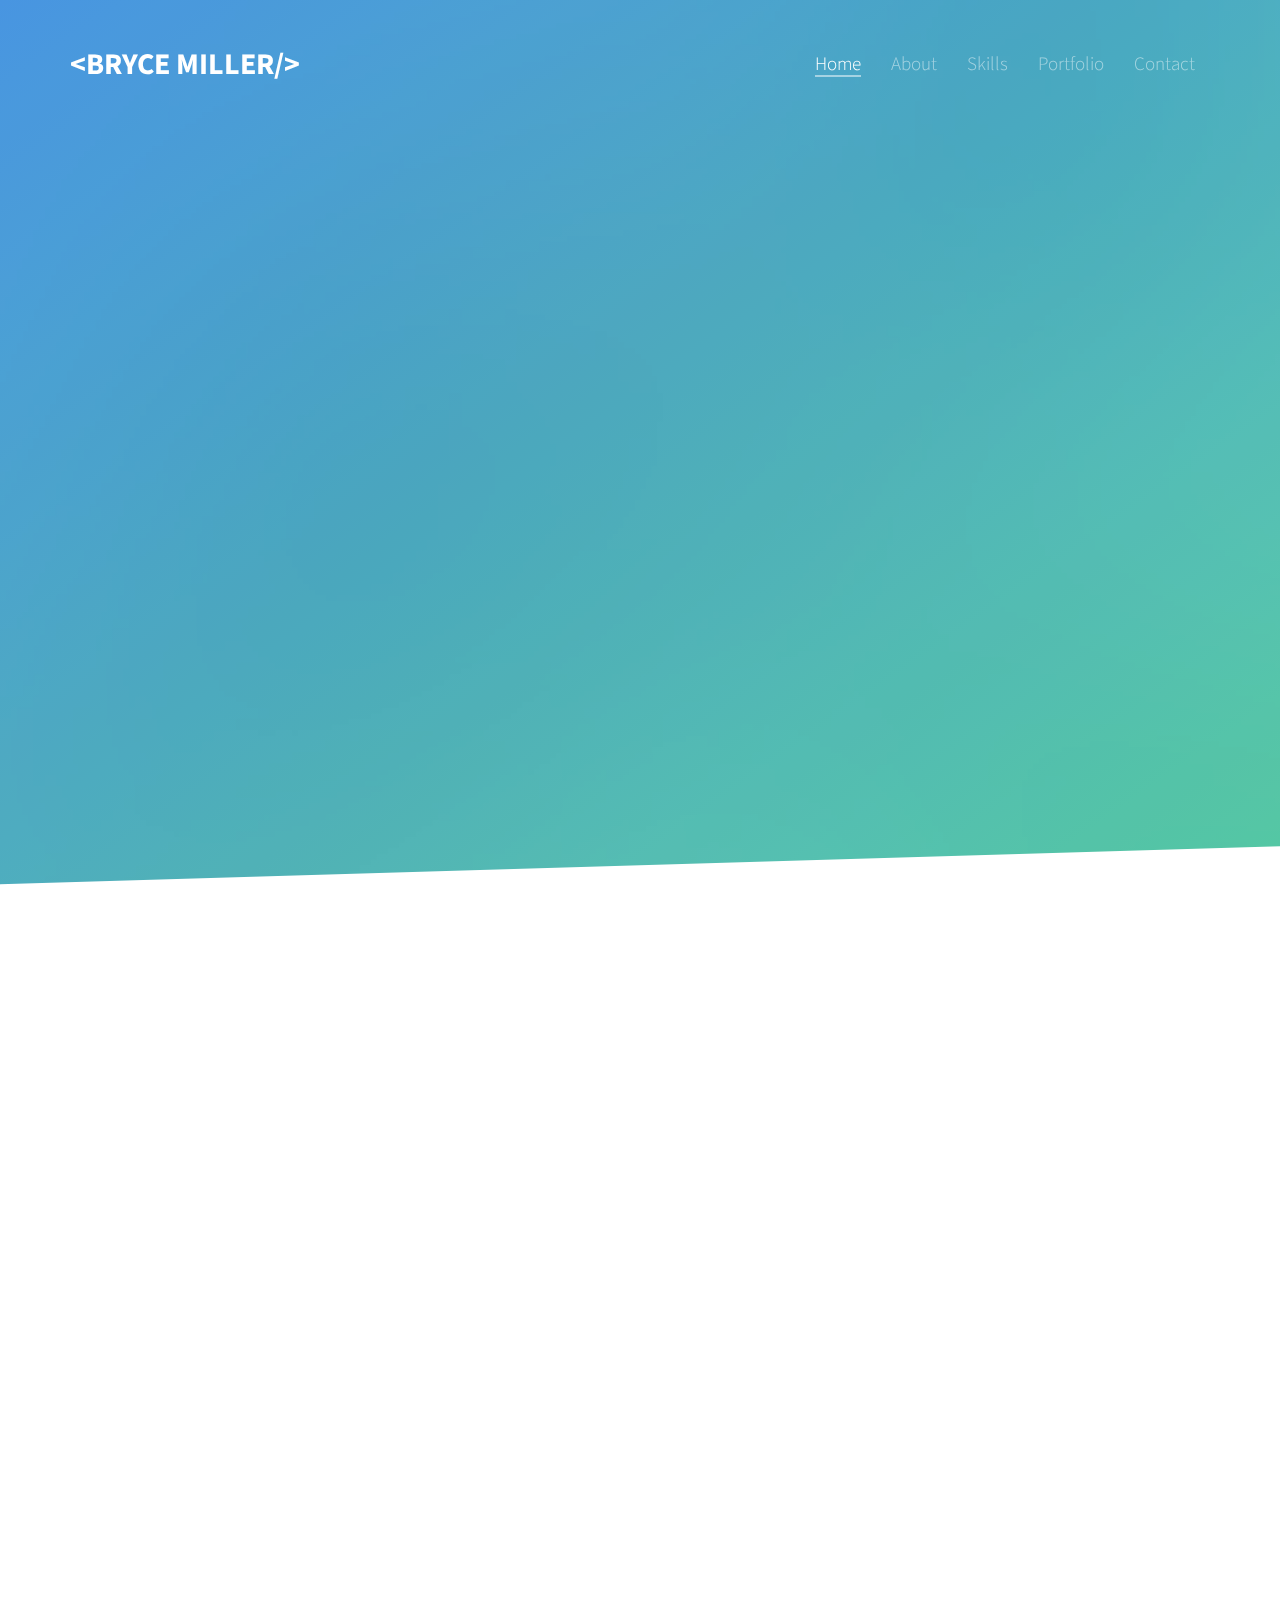
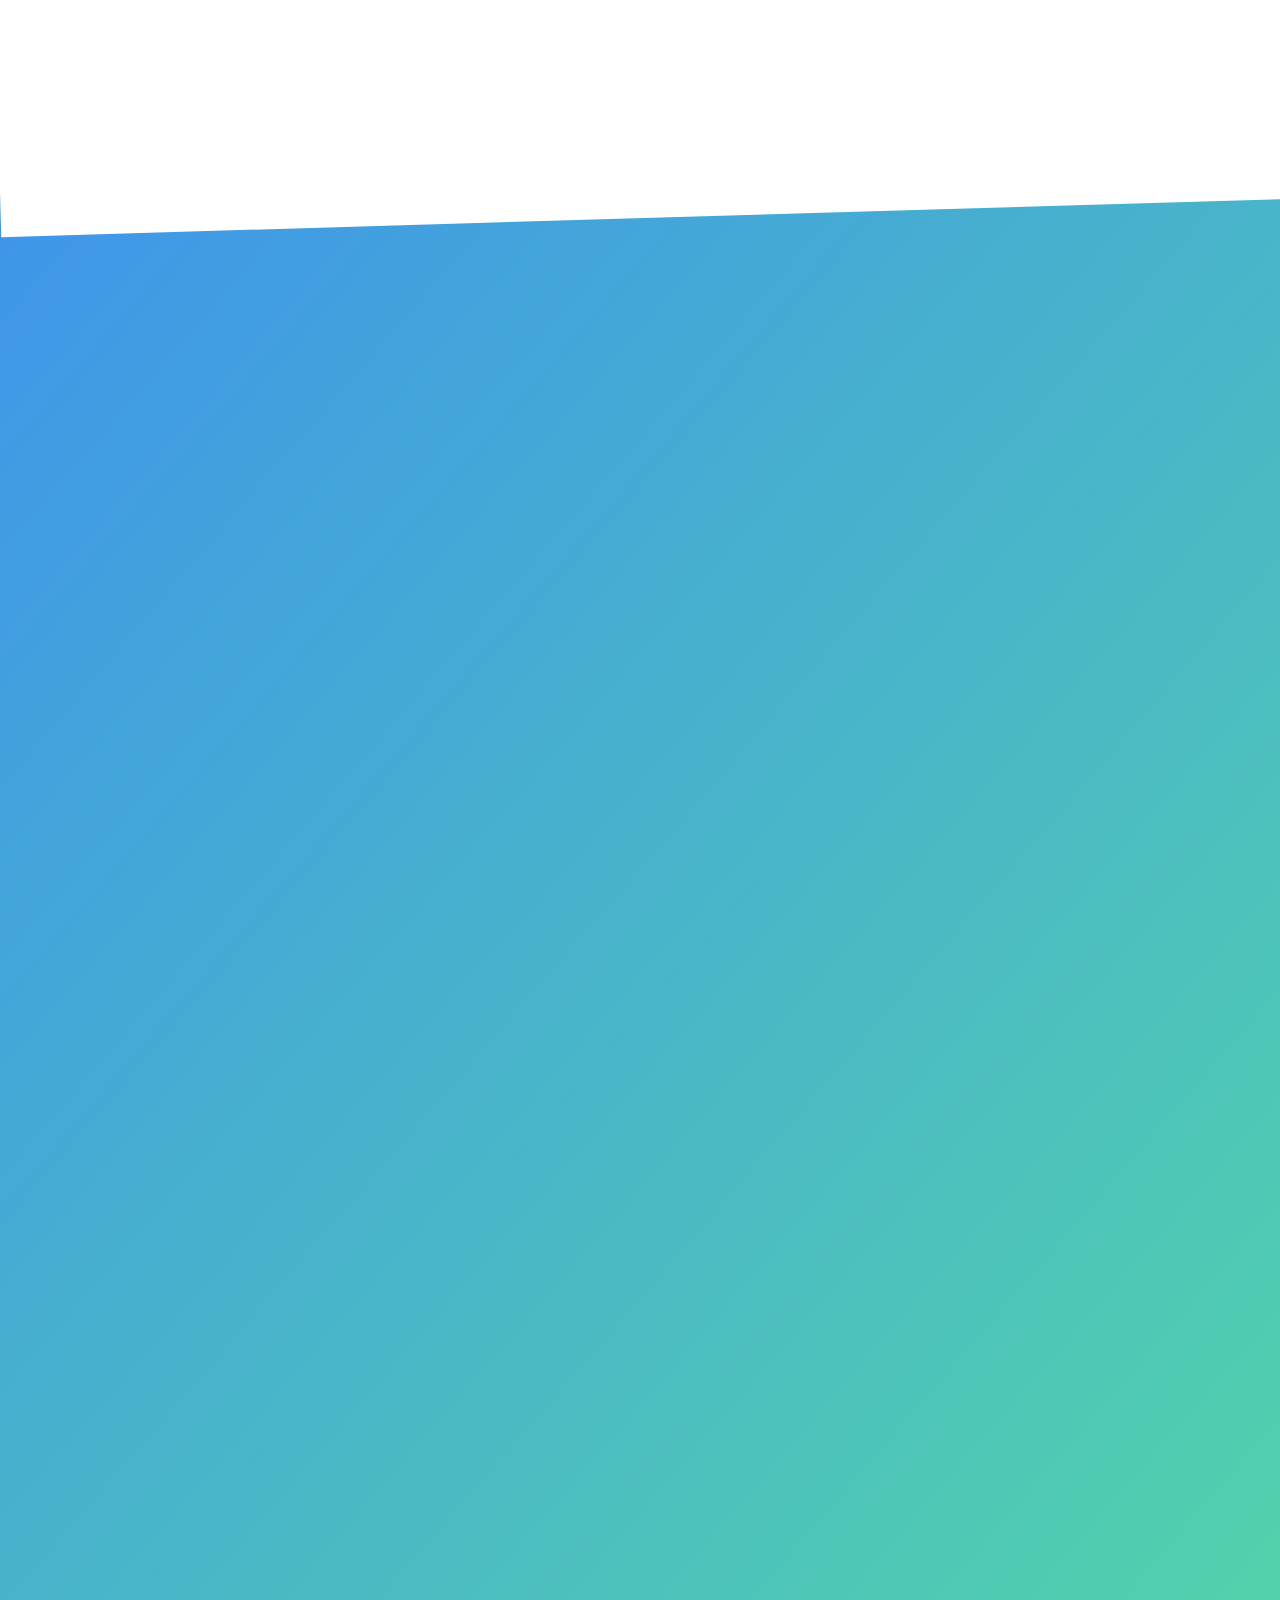
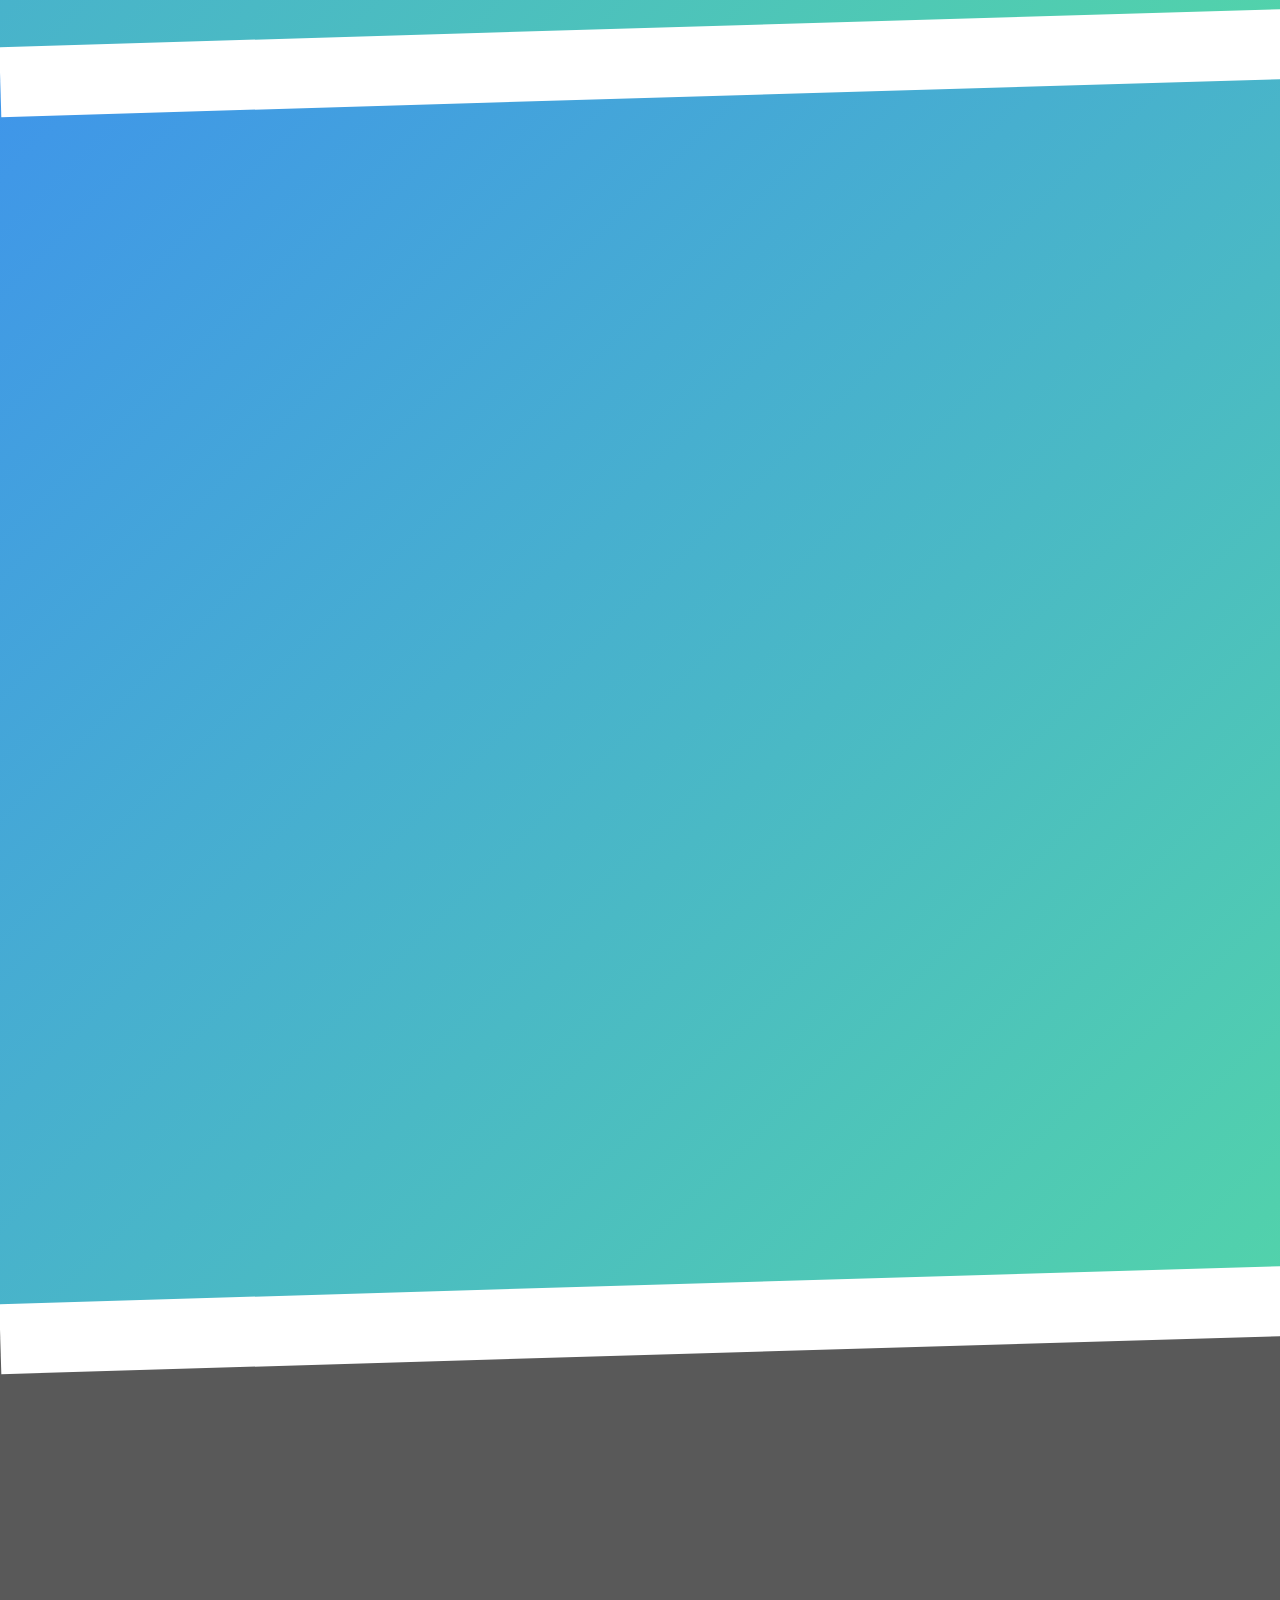
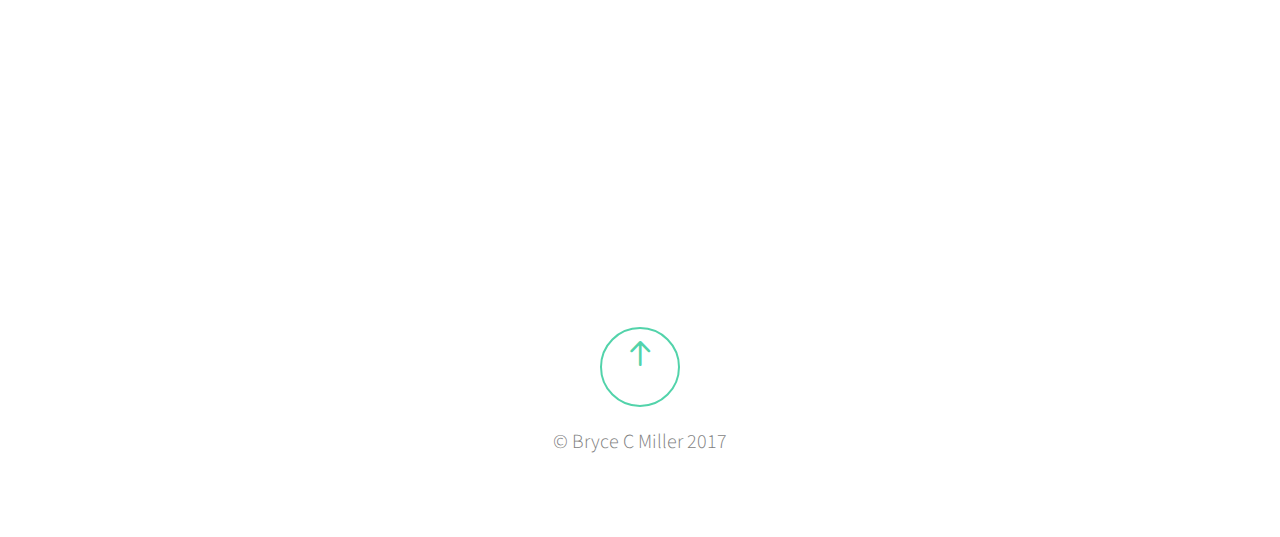
==== brycecmiller.com/index.html @ 93d32dc9 "added images for potential data obfuscation, probably won't bother using, added mailto hyperlink to " ====
<!DOCTYPE html>
<!--[if lt IE 7]>      <html class="no-js lt-ie9 lt-ie8 lt-ie7"> <![endif]-->
<!--[if IE 7]>         <html class="no-js lt-ie9 lt-ie8"> <![endif]-->
<!--[if IE 8]>         <html class="no-js lt-ie9"> <![endif]-->
<!--[if gt IE 8]> 		 <html class="no-js"> <![endif]-->

<head>
	<meta charset="utf-8">
	<meta http-equiv="X-UA-Compatible" content="IE=edge">
	<title>BRYCE C MILLER</title>
	<meta name="viewport" content="width=device-width, initial-scale=1">
	<meta name="description" content="Bryce Miller's Professional Portfolio" />
	<meta name="keywords" content="portfolio, web developer, software developer" />
	<meta name="author" content="Bryce Miller" />
	<!-- Google Font -->
	<link href='https://fonts.googleapis.com/css?family=Source+Sans+Pro:400,300,600,400italic,700' rel='stylesheet' type='text/css'>
	<!-- Animate.css -->
	<link rel="stylesheet" href="css/animate.css">
	<!-- Icomoon Icon Fonts-->
	<link rel="stylesheet" href="css/icomoon.css">
	<!-- Simple Line Icons -->
	<link rel="stylesheet" href="css/simple-line-icons.css">
	<!-- Magnific Popup -->
	<link rel="stylesheet" href="css/magnific-popup.css">
	<!-- Bootstrap  -->
	<link rel="stylesheet" href="css/bootstrap.css">
	<!-- Style.CSS -->
	<link rel="stylesheet" href="css/style.css">
	<!-- Modernizr JS -->
	<script src="js/modernizr-2.6.2.min.js"></script>
	<!-- Respond JS if less than IE9 -->
	<!--[if lt IE 9]>
	<script src="js/respond.min.js"></script>
	<![endif]-->
	<!-- Favicon -->
	<link rel="icon" type="image/png" href="./images/favicon-32x32.png" sizes="32x32">
	<link rel="icon" type="image/png" href="./images/favicon-16x16.png" sizes="16x16">
	<link rel="icon" type="image/x-icon" href="./images/favicon.ico">
</head>

<body>

	<!-- Navigation Bar -->
	<header role="banner" id="header">
		<div class="container">
			<nav class="navbar navbar-default">
				<div class="navbar-header">
					<!-- Mobile Toggle Menu Button -->
					<a href="#" class="js-nav-toggle nav-toggle" data-toggle="collapse" data-target="#navbar" aria-expanded="false" aria-controls="navbar"><i></i></a>
					<a class="navbar-brand" href="index.html">&lt;BRYCE MILLER/&gt;</a>
				</div>
				<div id="navbar" class="navbar-collapse collapse">
					<ul class="nav navbar-nav navbar-right">
						<li class="active"><a href="#" data-nav-section="home"><span>Home</span></a></li>
						<li><a href="#" data-nav-section="about"><span>About</span></a></li>
						<li><a href="#" data-nav-section="skills"><span>Skills</span></a></li>
						<li><a href="#" data-nav-section="portfolio"><span>Portfolio</span></a></li>
						<!-- <li><a href="#" data-nav-section="recommendations"><span>Recommendations</span></a></li> -->
						<li><a href="#" data-nav-section="contact"><span>Contact</span></a></li>
					</ul>
				</div>
			</nav>
		</div>
	</header>

	<!-- Landing Section -->
	<section id="home" data-section="home" style="background-image: url(images/full_image_2.jpg);">
		<div class="gradient"></div>
		<div class="container">
			<div class="text-wrap">
				<div class="text-inner">
					<div class="row">
						<div class="col-md-8 col-md-offset-2">
							<h1 class="to-animate">Hi there.</h1>
							<h1 class="to-animate">I'm Bryce and I love writing code!</h1>
						</div>
					</div>
				</div>
			</div>
		</div>
		<div class="slant"></div>
	</section>

	<!-- About Section -->
	<section id="about" data-section="about">
		<div class="container">
			<div class="row">
				<div class="col-md-12 section-heading text-center">
					<h2 class="to-animate">About</h2>
					<div class="row">
						<div class="col-md-6 subtext to-animate">
							<img src="images/portfolio-photo.jpg">
							<div id="social-row" class="row">
								<div class="social about-social-circle">
									<p><a href="https://www.linkedin.com/in/brycecmiller" target="_blank"><i class="icon-linkedin"></i></a></p>
									<p id="github"><a href="https://github.com/bcmiller713" target="_blank"><i class="icon-github"></i></a></p>
									<p><a href="https://www.facebook.com/bryce.miller.777" target="_blank"><i class="icon-facebook"></i></a></p>
								</div>
							</div>
						</div>
						<div class="col-md-6 subtext to-animate">
							<h3>I am a web developer and calculated risk-taker launching my new career in San Diego's growing technology industry. I enjoy utilizing my whole skillset to build complete web applications, from front to back. I do my best work when I get to collaborate with dynamic teams who are passionate about creating impactful web applications, just like me. At the end of the day, I am happy knowing that I have worked to make the web a better place.</h3>
							<h3>I've been living in San Diego for the last seven years and I am happy to call it my home. I love the beaches, warm weather, and local craft beer scene. When I'm not sitting behind a computer monitor, I enjoy trying new restaurants, listening to live music, and playing or watching soccer. If you'd like to talk about coding or anything else, please reach out!</h3>
						</div>
					</div>
				</div>
			</div>
		</div>
	</section>

	<!-- Skills Section -->
	<section id="skills" data-section="skills">
		<div class="container">
			<div class="row">
				<div class="col-md-12 section-heading text-left">
					<h2 class=" left-border to-animate">Skills</h2>
					<div class="row">
						<div class="col-md-8 subtext to-animate">
							<h3>With a voracious appetite for knowledge, I am always searching for the next technology to learn.</h3>
						</div>
					</div>
				</div>
			</div>
			<div class="row">
				<div class="col-md-6 col-sm-6 skill to-animate">
					<i class="icon to-animate-2 icon-tv"></i>
					<h3>Client-Side Development</h3>
					<p>Clean UIs and sleek styles. I know the DOM like the back of my hand.</p>
					<ul>
						<li>HTML5</li>
						<li>CSS3</li>
						<li>JavaScript</li>
						<li>jQuery</li>
						<li>React</li>
					</ul>
					<br>
				</div>
				<div class="col-md-6 col-sm-6 skill to-animate">
					<i class="icon to-animate-2 icon-database"></i>
					<!-- <i class="icon to-animate-2 icon-server"></i>
					<i class="icon to-animate-2 icon-layers"></i>
					<i class="icon to-animate-2 icon-layers2"></i> -->
					<h3>Server-Side Development</h3>
					<p>Routing and querying databases is what I do. This ace-programmmer-in-training wants to master the MVC.</p>
					<ul>
						<li>MongoDB</li>
						<li>Express</li>
						<li>Node.js/NPM</li>
						<li>MySQL</li>
						<li>Web API</li>
					</ul>
					<br>
				</div>

				<div class="clearfix visible-sm-block"></div>

				<div class="col-md-6 col-sm-6 skill to-animate">
					<i class="icon to-animate-2 icon-screen-smartphone"></i>
					<h3>Responsive Design</h3>
					<p>When I develop web applications, I build them to be user-friendly and accessible across all devices and platforms.</p>
					<ul>
						<li>Front-End Frameworks</li>
						<ul>
							<li>Bootstrap</li>
							<li>Bulma</li>
							<li>Material Design Lite</li>
						</ul>
						<li>Media Queries</li>
					</ul>
					<br>
				</div>
				<div class="col-md-6 col-sm-6 skill to-animate">
					<i class="icon to-animate-2 icon-code-fork"></i>
					<!-- <i class="icon icon-sitemap to-animate-2"></i>
					<i class="icon to-animate-2 icon-layers"></i>
					<i class="icon to-animate-2 icon-code"></i>
					<i class="icon to-animate-2 icon-terminal"></i>
					<i class="icon to-animate-2 icon-speedometer"></i>
					<i class="icon to-animate-2 icon-wrench"></i> -->
					<h3>Version Control &amp; CLI</h3>
					<p>I have experience working on projects with groups of up to four developers and I know that communication is key.</p>
					<ul>
						<li>Git</li>
						<li>Github</li>
						<li>Git Bash</li>
					</ul>
					<br>
				</div>
			</div>
		</div>
	</section>

	<!-- Portfolio Section -->
	<section id="portfolio" data-section="portfolio">
		<div class="container">
			<div class="row">
				<div class="col-md-12 section-heading text-center">
					<h2 class="to-animate">Portfolio</h2>
					<div class="row">
						<div class="col-md-8 col-md-offset-2 subtext to-animate">
							<h3>Take a look at the projects I have been working on. I always appreciate hearing feedback. Don't forget to follow me on <a href="https://github.com/bcmiller713" target="_blank">Github</a></h3>
						</div>
					</div>
				</div>
			</div>
			<div class="row portfolio-boxes">
				<div class="project-container col-md-4 col-sm-6 col-xxs-12">
					<a href="images/work_1.jpg" class="mfp-with-zoom project-item image-popup to-animate" title="<a href='https://www.google.com/' target='_blank'>Demo</a>">
						<div class="img-container">
							<img src="images/work_1.jpg" alt="screenshot" class="img-responsive">
						</div>
						<div class="text">
							<h2>Title TBD</h2>
							<p>Description TBD</p>
						</div>
					</a>
				</div>
				<div class="project-container col-md-4 col-sm-6 col-xxs-12">
					<a href="images/easyeats.PNG" class="mfp-with-zoom project-item image-popup to-animate" title="<a href='https://easyeatsapp.herokuapp.com/' target='_blank'>Demo</a>">
						<div class="img-container">
							<img src="images/easyeats.PNG" alt="screenshot" class="img-responsive">
						</div>
						<div class="text">
							<h2>EasyEats</h2>
							<p>A recipe search app where users can login, save favorite recipes, and add recipes to a database</p>
						</div>
					</a>
				</div>

				<div class="clearfix visible-sm-block"></div>

				<div class="project-container col-md-4 col-sm-6 col-xxs-12">
					<a href="images/gregis.PNG" class="mfp-with-zoom project-item image-popup to-animate" title="<a href='https://bcmiller713.github.io/gregis/' target='_blank'>Demo</a>">
						<div class="img-container">
							<img src="images/gregis.PNG" alt="screenshot" class="img-responsive">
						</div>
						<div class="text">
							<h2>GREGIS</h2>
							<p>An app for finding things to do and places to eat in San Diego</p>
						</div>
					</a>
				</div>
				<div class="project-container col-md-4 col-sm-6 col-xxs-12">
					<a href="images/burger.PNG" class="mfp-with-zoom project-item image-popup to-animate" title="<a href='https://sequelized-burger-crud.herokuapp.com/' target='_blank'>Demo</a>">
						<div class="img-container">
							<img src="images/burger.PNG" alt="screenshot" class="img-responsive">
						</div>
						<div class="text">
							<h2>Burger Time</h2>
							<p>A CRUD app using MySQL and Sequelize to track burgers ordered and eaten</p>
						</div>
					</a>
				</div>

				<div class="clearfix visible-sm-block"></div>

				<div class="project-container col-md-4 col-sm-6 col-xxs-12">
					<a href="images/friend.PNG" class="mfp-with-zoom project-item image-popup to-animate" title="<a href='https://friend-find-app.herokuapp.com/' target='_blank'>Demo</a>">
						<div class="img-container">
							<img src="images/friend.PNG" alt="screenshot" class="img-responsive">
						</div>
						<div class="text">
							<h2>Friend Finder</h2>
							<p>A survey app for finding compatible friends, built with Express</p>
						</div>
					</a>
				</div>
				<div class="project-container col-md-4 col-sm-6 col-xxs-12">
					<a href="images/bamazon.PNG" class="mfp-with-zoom project-item image-popup to-animate" title="<a href='https://github.com/bcmiller713/bamazon' target='_blank'>Demo</a>">
						<div class="img-container">
							<img src="images/bamazon.PNG" alt="screenshot" class="img-responsive">
						</div>
						<div class="text">
							<h2>Bamazon</h2>
							<p>An e-commerce marketplace CLI app using Node</p>
						</div>
					</a>
				</div>

				<!-- <div class="clearfix visible-sm-block"></div> -->

				<!-- <div class="col-md-4 col-sm-6 col-xxs-12">
					<a href="images/work_7.jpg" class="project-item image-popup to-animate">
						<img src="images/work_7.jpg" alt="screenshot" class="img-responsive">
						<div class="text">
						<h2>Project 7</h2>
						<p>Web</p>
						</div>
					</a>
				</div>
				<div class="col-md-4 col-sm-6 col-xxs-12">
					<a href="images/work_8.jpg" class="project-item image-popup to-animate">
						<img src="images/work_8.jpg" alt="screenshot" class="img-responsive">
						<div class="text">
						<h2>Project 8</h2>
						<p>Sketch</p>
						</div>
					</a>
				</div>

				<div class="clearfix visible-sm-block"></div>

				<div class="col-md-4 col-sm-6 col-xxs-12">
					<a href="images/work_1.jpg" class="project-item image-popup to-animate">
						<img src="images/work_1.jpg" alt="screenshot" class="img-responsive">
						<div class="text">
						<h2>Project 9</h2>
						<p>Illustration</p>
						</div>
					</a>
				</div> -->

			</div>
		</div>
	</section>

	<!-- <section id="recommendations" data-section="recommendations">
		<div class="container">
			<div class="row">
				<div class="col-md-12 section-heading text-center">
					<h2 class="to-animate">Recommendations</h2>
					<div class="row">
						<div class="col-md-8 col-md-offset-2 subtext to-animate">
							<h3>Far far away, behind the word mountains, far from the countries Vokalia and Consonantia, there live the blind texts.</h3>
						</div>
					</div>
				</div>
			</div>
			<div class="row">
				<div class="col-md-4">
					<div class="box-recommendation">
						<blockquote class="to-animate-2">
							<p>&ldquo;Far far away, behind the word mountains, far from the countries Vokalia and Consonantia, there live the blind texts. Separated they live in Bookmarksgrove right at the coast of the Semantics, a large language ocean.&rdquo;</p>
						</blockquote>
						<div class="author to-animate">
							<figure><img src="images/person1.jpg" alt="Person"></figure>
							<p>
							Jean Doe, CEO <span class="subtext">Company</span>
							</p>
						</div>
					</div>
				</div>
				<div class="col-md-4">
					<div class="box-recommendation">
						<blockquote class="to-animate-2">
							<p>&ldquo;Far far away, behind the word mountains, far from the countries Vokalia and Consonantia, there live the blind texts. Separated they live in Bookmarksgrove right at the coast of the Semantics, a large language ocean. Far far away, behind the word mountains, far from the countries Vokalia and Consonantia, there live the blind texts.&rdquo;</p>
						</blockquote>
						<div class="author to-animate">
							<figure><img src="images/person2.jpg" alt="Person"></figure>
							<p>
							John Doe, Senior UI <span class="subtext">Company</span>
							</p>
						</div>
					</div>
				</div>

				<div class="col-md-4">
					<div class="box-recommendation">
						<blockquote class="to-animate-2">
							<p>&ldquo;Far far away, behind the word mountains, far from the countries Vokalia and Consonantia, there live the blind texts. &rdquo;</p>
						</blockquote>
						<div class="author to-animate">
							<figure><img src="images/person3.jpg" alt="Person"></figure>
							<p>
							Jean Doe, Director <span class="subtext">Company</span>
							</p>
						</div>
					</div>
				</div>
			</div>
		</div>
	</section> -->

	<!-- Fun Facts Section -->
	<section id="counters" style="background-image: url(images/full_image_1.jpg)">
		<div class="overlay"></div>
		<div class="container">
			<div class="row">
				<div class="col-md-12 section-heading text-center to-animate">
					<h2>Fun Facts</h2>
				</div>
			</div>
			<div class="row">
				<div class="col-md-3 col-sm-6 col-xs-12">
					<div class="counter to-animate">
						<i class="counter-icon icon-code to-animate-2"></i>
						<span class="counter-number js-counter" data-from="0" data-to="1894309" data-speed="5000" data-refresh-interval="50">1894309</span>
						<span class="counter-label">Lines of code</span>
					</div>
				</div>
				<div class="col-md-3 col-sm-6 col-xs-12">
					<div class="counter to-animate">
						<i class="counter-icon icon-cup to-animate-2"></i>
						<span class="counter-number js-counter" data-from="0" data-to="5412" data-speed="5000" data-refresh-interval="50">5412</span>
						<span class="counter-label">Cups of coffee</span>
					</div>
				</div>
				<div class="col-md-3 col-sm-6 col-xs-12">
					<div class="counter to-animate">
						<i class="counter-icon icon-clock to-animate-2"></i>
						<span class="counter-number js-counter" data-from="0" data-to="168" data-speed="5000" data-refresh-interval="50">168</span>
						<span class="counter-label">Days enrolled in coding boot camp</span>
					</div>
				</div>
				<div class="col-md-3 col-sm-6 col-xs-12">
					<div class="counter to-animate">
						<i class="counter-icon icon-folder to-animate-2"></i>
						<span class="counter-number js-counter" data-from="0" data-to="24" data-speed="5000" data-refresh-interval="50">24</span>
						<span class="counter-label">Github Repositories</span>
					</div>
				</div>
			</div>
		</div>
	</section>

	<!-- Contact Section -->
	<section id="contact" data-section="contact">
		<div class="container">
			<div class="row">
				<div class="col-md-12 section-heading text-center">
					<h2 class="to-animate">Get In Touch</h2>
					<div class="row">
						<div class="col-md-8 col-md-offset-2 subtext to-animate">
							<h3>I'd love to hear from you. Send me an email or contact me via the form below.</h3>
						</div>
					</div>
				</div>
			</div>
			<div class="row row-bottom-padded-md">
				<div class="col-md-6 to-animate">
					<h3>Contact Info</h3>
					<ul class="contact-info">
						<li><i class="icon-phone"></i>(760) 607-7670</li>
						<li><i class="icon-envelope"></i><a href="mailto:bcmiller713@gmail.com">bcmiller713@gmail.com</a></li>
						<li class="contact-address "><i class="icon-home"></i>San Diego, California</li>
					</ul>
					<div id="social-row" class="row">
						<div class="social contact-social-circle">
							<p><a href="https://www.linkedin.com/in/brycecmiller" target="_blank"><i class="icon-linkedin"></i></a></p>
							<p id="github"><a href="https://github.com/bcmiller713" target="_blank"><i class="icon-github"></i></a></p>
							<p><a href="https://www.facebook.com/bryce.miller.777" target="_blank"><i class="icon-facebook"></i></a></p>
						</div>
					</div>
				</div>
				<div class="col-md-6 to-animate">
					<h3>Contact Form</h3>
					<form id="contact-form" role="form" name="contact-form">
						<div class="form-group">
							<label for="name" class="sr-only control-label">Name</label>
							<input id="name" class="form-control" name="name" placeholder="Name" type="text">
							<span id="name-error"></span>
						</div>
						<div class="form-group">
							<label for="email" class="sr-only control-label">Email</label>
							<input id="email" class="form-control" name="email" placeholder="Email" type="email">
							<span id="email-error"></span>
						</div>
						<div class="form-group">
							<label for="phone" class="sr-only control-label">Phone (optional)</label>
							<input id="phone" class="form-control" name="phone" placeholder="Phone (optional)" type="text">
						</div>
						<div class="form-group">
							<label for="message" class="sr-only control-label">Message</label>
							<textarea id="message" name="message" cols="30" rows="5" class="form-control" placeholder="Message"></textarea>
							<span id="message-error"></span>
						</div>
						<div class="form-group">
							<input id="submit" class="btn btn-primary btn-lg" name="submit" value="Send" type="submit">
							<br>
							<span id="form-success"></span>
						</div>
					</form>
				</div>
			</div>
		</div>
		<div id="map" class="to-animate"></div>
	</section>

	<!-- Footer Section -->
	<footer id="footer" role="contentinfo">
		<a href="#" class="gotop js-gotop"><i class="icon-arrow-up2"></i></a>
		<div class="container">
			<div class="col-md-12 text-center">
				<p>&copy; Bryce C Miller 2017
					<p>
			</div>
		</div>
	</footer>

	<!-- jQuery -->
	<script src="js/jquery.min.js"></script>
	<!-- jQuery Easing -->
	<script src="js/jquery.easing.1.3.js"></script>
	<!-- Bootstrap -->
	<script src="js/bootstrap.min.js"></script>
	<!-- Waypoints -->
	<script src="js/jquery.waypoints.min.js"></script>
	<!-- Stellar Parallax -->
	<script src="js/jquery.stellar.min.js"></script>
	<!-- Counter -->
	<script src="js/jquery.countTo.js"></script>
	<!-- Magnific Popup -->
	<script src="js/jquery.magnific-popup.min.js"></script>
	<script src="js/magnific-popup-options.js"></script>
	<!-- Google Map -->
	<script src="https://maps.googleapis.com/maps/api/js?key=AIzaSyD-9NalG0lGkBZPabo4PS_cGqIi5huXe4M"></script>
	<script src="js/google_map.js"></script>
	<!-- Main.JS -->
	<script src="js/main.js"></script>

</body>

</html>
---- brycecmiller.com/css/icomoon.css ----
@font-face {
	font-family: 'icomoon';
	src:url('../fonts/icomoon/icomoon.eot?qtatmt');
	src:url('../fonts/icomoon/icomoon.eot?qtatmt#iefix') format('embedded-opentype'),
		url('../fonts/icomoon/icomoon.ttf?qtatmt') format('truetype'),
		url('../fonts/icomoon/icomoon.woff?qtatmt') format('woff'),
		url('../fonts/icomoon/icomoon.svg?qtatmt#icomoon') format('svg');
	font-weight: normal;
	font-style: normal;
}

[class^="icon-"], [class*=" icon-"] {
	font-family: 'icomoon';
	speak: none;
	font-style: normal;
	font-weight: normal;
	font-variant: normal;
	text-transform: none;
	line-height: 1;

	/* Better Font Rendering =========== */
	-webkit-font-smoothing: antialiased;
	-moz-osx-font-smoothing: grayscale;
}

.icon-glass:before {
	content: "\f000";
}
.icon-music:before {
	content: "\f001";
}
.icon-search2:before {
	content: "\f002";
}
.icon-envelope-o:before {
	content: "\f003";
}
.icon-heart:before {
	content: "\f004";
}
.icon-star:before {
	content: "\f005";
}
.icon-star-o:before {
	content: "\f006";
}
.icon-user:before {
	content: "\f007";
}
.icon-film:before {
	content: "\f008";
}
.icon-th-large:before {
	content: "\f009";
}
.icon-th:before {
	content: "\f00a";
}
.icon-th-list:before {
	content: "\f00b";
}
.icon-check:before {
	content: "\f00c";
}
.icon-close:before {
	content: "\f00d";
}
.icon-remove:before {
	content: "\f00d";
}
.icon-times:before {
	content: "\f00d";
}
.icon-search-plus:before {
	content: "\f00e";
}
.icon-search-minus:before {
	content: "\f010";
}
.icon-power-off:before {
	content: "\f011";
}
.icon-signal:before {
	content: "\f012";
}
.icon-cog:before {
	content: "\f013";
}
.icon-gear:before {
	content: "\f013";
}
.icon-trash-o:before {
	content: "\f014";
}
.icon-home:before {
	content: "\f015";
}
.icon-file-o:before {
	content: "\f016";
}
.icon-clock-o:before {
	content: "\f017";
}
.icon-road:before {
	content: "\f018";
}
.icon-download:before {
	content: "\f019";
}
.icon-arrow-circle-o-down:before {
	content: "\f01a";
}
.icon-arrow-circle-o-up:before {
	content: "\f01b";
}
.icon-inbox:before {
	content: "\f01c";
}
.icon-play-circle-o:before {
	content: "\f01d";
}
.icon-repeat2:before {
	content: "\f01e";
}
.icon-rotate-right:before {
	content: "\f01e";
}
.icon-refresh:before {
	content: "\f021";
}
.icon-list-alt:before {
	content: "\f022";
}
.icon-lock:before {
	content: "\f023";
}
.icon-flag:before {
	content: "\f024";
}
.icon-headphones:before {
	content: "\f025";
}
.icon-volume-off:before {
	content: "\f026";
}
.icon-volume-down:before {
	content: "\f027";
}
.icon-volume-up:before {
	content: "\f028";
}
.icon-qrcode:before {
	content: "\f029";
}
.icon-barcode:before {
	content: "\f02a";
}
.icon-tag:before {
	content: "\f02b";
}
.icon-tags:before {
	content: "\f02c";
}
.icon-book:before {
	content: "\f02d";
}
.icon-bookmark:before {
	content: "\f02e";
}
.icon-print:before {
	content: "\f02f";
}
.icon-camera:before {
	content: "\f030";
}
.icon-font:before {
	content: "\f031";
}
.icon-bold:before {
	content: "\f032";
}
.icon-italic:before {
	content: "\f033";
}
.icon-text-height:before {
	content: "\f034";
}
.icon-text-width:before {
	content: "\f035";
}
.icon-align-left:before {
	content: "\f036";
}
.icon-align-center2:before {
	content: "\f037";
}
.icon-align-right:before {
	content: "\f038";
}
.icon-align-justify2:before {
	content: "\f039";
}
.icon-list:before {
	content: "\f03a";
}
.icon-dedent:before {
	content: "\f03b";
}
.icon-outdent:before {
	content: "\f03b";
}
.icon-indent:before {
	content: "\f03c";
}
.icon-video-camera:before {
	content: "\f03d";
}
.icon-image:before {
	content: "\f03e";
}
.icon-photo:before {
	content: "\f03e";
}
.icon-picture-o:before {
	content: "\f03e";
}
.icon-pencil:before {
	content: "\f040";
}
.icon-map-marker:before {
	content: "\f041";
}
.icon-adjust:before {
	content: "\f042";
}
.icon-tint:before {
	content: "\f043";
}
.icon-edit:before {
	content: "\f044";
}
.icon-pencil-square-o:before {
	content: "\f044";
}
.icon-share-square-o:before {
	content: "\f045";
}
.icon-check-square-o:before {
	content: "\f046";
}
.icon-arrows:before {
	content: "\f047";
}
.icon-step-backward:before {
	content: "\f048";
}
.icon-fast-backward:before {
	content: "\f049";
}
.icon-backward:before {
	content: "\f04a";
}
.icon-play2:before {
	content: "\f04b";
}
.icon-pause2:before {
	content: "\f04c";
}
.icon-stop2:before {
	content: "\f04d";
}
.icon-forward:before {
	content: "\f04e";
}
.icon-fast-forward2:before {
	content: "\f050";
}
.icon-step-forward:before {
	content: "\f051";
}
.icon-eject:before {
	content: "\f052";
}
.icon-chevron-left:before {
	content: "\f053";
}
.icon-chevron-right:before {
	content: "\f054";
}
.icon-plus-circle:before {
	content: "\f055";
}
.icon-minus-circle:before {
	content: "\f056";
}
.icon-times-circle:before {
	content: "\f057";
}
.icon-check-circle:before {
	content: "\f058";
}
.icon-question-circle:before {
	content: "\f059";
}
.icon-info-circle:before {
	content: "\f05a";
}
.icon-crosshairs:before {
	content: "\f05b";
}
.icon-times-circle-o:before {
	content: "\f05c";
}
.icon-check-circle-o:before {
	content: "\f05d";
}
.icon-ban2:before {
	content: "\f05e";
}
.icon-arrow-left:before {
	content: "\f060";
}
.icon-arrow-right:before {
	content: "\f061";
}
.icon-arrow-up:before {
	content: "\f062";
}
.icon-arrow-down:before {
	content: "\f063";
}
.icon-mail-forward:before {
	content: "\f064";
}
.icon-share:before {
	content: "\f064";
}
.icon-expand2:before {
	content: "\f065";
}
.icon-compress:before {
	content: "\f066";
}
.icon-plus:before {
	content: "\f067";
}
.icon-minus:before {
	content: "\f068";
}
.icon-asterisk:before {
	content: "\f069";
}
.icon-exclamation-circle:before {
	content: "\f06a";
}
.icon-gift:before {
	content: "\f06b";
}
.icon-leaf:before {
	content: "\f06c";
}
.icon-fire:before {
	content: "\f06d";
}
.icon-eye:before {
	content: "\f06e";
}
.icon-eye-slash:before {
	content: "\f070";
}
.icon-exclamation-triangle:before {
	content: "\f071";
}
.icon-warning:before {
	content: "\f071";
}
.icon-plane:before {
	content: "\f072";
}
.icon-calendar:before {
	content: "\f073";
}
.icon-random:before {
	content: "\f074";
}
.icon-comment:before {
	content: "\f075";
}
.icon-magnet:before {
	content: "\f076";
}
.icon-chevron-up:before {
	content: "\f077";
}
.icon-chevron-down:before {
	content: "\f078";
}
.icon-retweet:before {
	content: "\f079";
}
.icon-shopping-cart:before {
	content: "\f07a";
}
.icon-folder:before {
	content: "\f07b";
}
.icon-folder-open:before {
	content: "\f07c";
}
.icon-arrows-v:before {
	content: "\f07d";
}
.icon-arrows-h:before {
	content: "\f07e";
}
.icon-bar-chart:before {
	content: "\f080";
}
.icon-bar-chart-o:before {
	content: "\f080";
}
.icon-twitter-square:before {
	content: "\f081";
}
.icon-facebook-square:before {
	content: "\f082";
}
.icon-camera-retro:before {
	content: "\f083";
}
.icon-key:before {
	content: "\f084";
}
.icon-cogs:before {
	content: "\f085";
}
.icon-gears:before {
	content: "\f085";
}
.icon-comments:before {
	content: "\f086";
}
.icon-thumbs-o-up:before {
	content: "\f087";
}
.icon-thumbs-o-down:before {
	content: "\f088";
}
.icon-star-half:before {
	content: "\f089";
}
.icon-heart-o:before {
	content: "\f08a";
}
.icon-sign-out:before {
	content: "\f08b";
}
.icon-linkedin-square:before {
	content: "\f08c";
}
.icon-thumb-tack:before {
	content: "\f08d";
}
.icon-external-link:before {
	content: "\f08e";
}
.icon-sign-in:before {
	content: "\f090";
}
.icon-trophy:before {
	content: "\f091";
}
.icon-github-square:before {
	content: "\f092";
}
.icon-upload:before {
	content: "\f093";
}
.icon-lemon-o:before {
	content: "\f094";
}
.icon-phone:before {
	content: "\f095";
}
.icon-square-o:before {
	content: "\f096";
}
.icon-bookmark-o:before {
	content: "\f097";
}
.icon-phone-square:before {
	content: "\f098";
}
.icon-twitter:before {
	content: "\f099";
}
.icon-facebook:before {
	content: "\f09a";
}
.icon-facebook-f:before {
	content: "\f09a";
}
.icon-github:before {
	content: "\f09b";
}
.icon-unlock2:before {
	content: "\f09c";
}
.icon-credit-card:before {
	content: "\f09d";
}
.icon-feed:before {
	content: "\f09e";
}
.icon-rss:before {
	content: "\f09e";
}
.icon-hdd-o:before {
	content: "\f0a0";
}
.icon-bullhorn:before {
	content: "\f0a1";
}
.icon-bell-o:before {
	content: "\f0a2";
}
.icon-certificate:before {
	content: "\f0a3";
}
.icon-hand-o-right:before {
	content: "\f0a4";
}
.icon-hand-o-left:before {
	content: "\f0a5";
}
.icon-hand-o-up:before {
	content: "\f0a6";
}
.icon-hand-o-down:before {
	content: "\f0a7";
}
.icon-arrow-circle-left:before {
	content: "\f0a8";
}
.icon-arrow-circle-right:before {
	content: "\f0a9";
}
.icon-arrow-circle-up:before {
	content: "\f0aa";
}
.icon-arrow-circle-down:before {
	content: "\f0ab";
}
.icon-globe:before {
	content: "\f0ac";
}
.icon-wrench:before {
	content: "\f0ad";
}
.icon-tasks:before {
	content: "\f0ae";
}
.icon-filter:before {
	content: "\f0b0";
}
.icon-briefcase:before {
	content: "\f0b1";
}
.icon-arrows-alt:before {
	content: "\f0b2";
}
.icon-group:before {
	content: "\f0c0";
}
.icon-users:before {
	content: "\f0c0";
}
.icon-chain:before {
	content: "\f0c1";
}
.icon-link:before {
	content: "\f0c1";
}
.icon-cloud:before {
	content: "\f0c2";
}
.icon-flask:before {
	content: "\f0c3";
}
.icon-cut:before {
	content: "\f0c4";
}
.icon-scissors:before {
	content: "\f0c4";
}
.icon-copy:before {
	content: "\f0c5";
}
.icon-files-o:before {
	content: "\f0c5";
}
.icon-paperclip:before {
	content: "\f0c6";
}
.icon-floppy-o:before {
	content: "\f0c7";
}
.icon-save:before {
	content: "\f0c7";
}
.icon-square:before {
	content: "\f0c8";
}
.icon-bars:before {
	content: "\f0c9";
}
.icon-navicon:before {
	content: "\f0c9";
}
.icon-reorder:before {
	content: "\f0c9";
}
.icon-list-ul:before {
	content: "\f0ca";
}
.icon-list-ol:before {
	content: "\f0cb";
}
.icon-strikethrough:before {
	content: "\f0cc";
}
.icon-underline:before {
	content: "\f0cd";
}
.icon-table:before {
	content: "\f0ce";
}
.icon-magic:before {
	content: "\f0d0";
}
.icon-truck:before {
	content: "\f0d1";
}
.icon-pinterest:before {
	content: "\f0d2";
}
.icon-pinterest-square:before {
	content: "\f0d3";
}
.icon-google-plus-square:before {
	content: "\f0d4";
}
.icon-google-plus:before {
	content: "\f0d5";
}
.icon-money:before {
	content: "\f0d6";
}
.icon-caret-down:before {
	content: "\f0d7";
}
.icon-caret-up:before {
	content: "\f0d8";
}
.icon-caret-left:before {
	content: "\f0d9";
}
.icon-caret-right:before {
	content: "\f0da";
}
.icon-columns2:before {
	content: "\f0db";
}
.icon-sort:before {
	content: "\f0dc";
}
.icon-unsorted:before {
	content: "\f0dc";
}
.icon-sort-desc:before {
	content: "\f0dd";
}
.icon-sort-down:before {
	content: "\f0dd";
}
.icon-sort-asc:before {
	content: "\f0de";
}
.icon-sort-up:before {
	content: "\f0de";
}
.icon-envelope:before {
	content: "\f0e0";
}
.icon-linkedin:before {
	content: "\f0e1";
}
.icon-rotate-left:before {
	content: "\f0e2";
}
.icon-undo:before {
	content: "\f0e2";
}
.icon-gavel:before {
	content: "\f0e3";
}
.icon-legal:before {
	content: "\f0e3";
}
.icon-dashboard:before {
	content: "\f0e4";
}
.icon-tachometer:before {
	content: "\f0e4";
}
.icon-comment-o:before {
	content: "\f0e5";
}
.icon-comments-o:before {
	content: "\f0e6";
}
.icon-bolt:before {
	content: "\f0e7";
}
.icon-flash:before {
	content: "\f0e7";
}
.icon-sitemap:before {
	content: "\f0e8";
}
.icon-umbrella2:before {
	content: "\f0e9";
}
.icon-clipboard:before {
	content: "\f0ea";
}
.icon-paste:before {
	content: "\f0ea";
}
.icon-lightbulb-o:before {
	content: "\f0eb";
}
.icon-exchange:before {
	content: "\f0ec";
}
.icon-cloud-download2:before {
	content: "\f0ed";
}
.icon-cloud-upload2:before {
	content: "\f0ee";
}
.icon-user-md:before {
	content: "\f0f0";
}
.icon-stethoscope:before {
	content: "\f0f1";
}
.icon-suitcase:before {
	content: "\f0f2";
}
.icon-bell:before {
	content: "\f0f3";
}
.icon-coffee:before {
	content: "\f0f4";
}
.icon-cutlery:before {
	content: "\f0f5";
}
.icon-file-text-o:before {
	content: "\f0f6";
}
.icon-building-o:before {
	content: "\f0f7";
}
.icon-hospital-o:before {
	content: "\f0f8";
}
.icon-ambulance:before {
	content: "\f0f9";
}
.icon-medkit:before {
	content: "\f0fa";
}
.icon-fighter-jet:before {
	content: "\f0fb";
}
.icon-beer:before {
	content: "\f0fc";
}
.icon-h-square:before {
	content: "\f0fd";
}
.icon-plus-square:before {
	content: "\f0fe";
}
.icon-angle-double-left:before {
	content: "\f100";
}
.icon-angle-double-right:before {
	content: "\f101";
}
.icon-angle-double-up:before {
	content: "\f102";
}
.icon-angle-double-down:before {
	content: "\f103";
}
.icon-angle-left:before {
	content: "\f104";
}
.icon-angle-right:before {
	content: "\f105";
}
.icon-angle-up:before {
	content: "\f106";
}
.icon-angle-down:before {
	content: "\f107";
}
.icon-desktop:before {
	content: "\f108";
}
.icon-laptop:before {
	content: "\f109";
}
.icon-tablet:before {
	content: "\f10a";
}
.icon-mobile:before {
	content: "\f10b";
}
.icon-mobile-phone:before {
	content: "\f10b";
}
.icon-circle-o:before {
	content: "\f10c";
}
.icon-quote-left:before {
	content: "\f10d";
}
.icon-quote-right:before {
	content: "\f10e";
}
.icon-spinner:before {
	content: "\f110";
}
.icon-circle:before {
	content: "\f111";
}
.icon-mail-reply:before {
	content: "\f112";
}
.icon-reply:before {
	content: "\f112";
}
.icon-github-alt:before {
	content: "\f113";
}
.icon-folder-o:before {
	content: "\f114";
}
.icon-folder-open-o:before {
	content: "\f115";
}
.icon-smile-o:before {
	content: "\f118";
}
.icon-frown-o:before {
	content: "\f119";
}
.icon-meh-o:before {
	content: "\f11a";
}
.icon-gamepad:before {
	content: "\f11b";
}
.icon-keyboard-o:before {
	content: "\f11c";
}
.icon-flag-o:before {
	content: "\f11d";
}
.icon-flag-checkered:before {
	content: "\f11e";
}
.icon-terminal:before {
	content: "\f120";
}
.icon-code:before {
	content: "\f121";
}
.icon-mail-reply-all:before {
	content: "\f122";
}
.icon-reply-all:before {
	content: "\f122";
}
.icon-star-half-empty:before {
	content: "\f123";
}
.icon-star-half-full:before {
	content: "\f123";
}
.icon-star-half-o:before {
	content: "\f123";
}
.icon-location-arrow:before {
	content: "\f124";
}
.icon-crop:before {
	content: "\f125";
}
.icon-code-fork:before {
	content: "\f126";
}
.icon-chain-broken:before {
	content: "\f127";
}
.icon-unlink:before {
	content: "\f127";
}
.icon-question:before {
	content: "\f128";
}
.icon-info:before {
	content: "\f129";
}
.icon-exclamation:before {
	content: "\f12a";
}
.icon-superscript:before {
	content: "\f12b";
}
.icon-subscript:before {
	content: "\f12c";
}
.icon-eraser:before {
	content: "\f12d";
}
.icon-puzzle-piece:before {
	content: "\f12e";
}
.icon-microphone2:before {
	content: "\f130";
}
.icon-microphone-slash:before {
	content: "\f131";
}
.icon-shield:before {
	content: "\f132";
}
.icon-calendar-o:before {
	content: "\f133";
}
.icon-fire-extinguisher:before {
	content: "\f134";
}
.icon-rocket:before {
	content: "\f135";
}
.icon-maxcdn:before {
	content: "\f136";
}
.icon-chevron-circle-left:before {
	content: "\f137";
}
.icon-chevron-circle-right:before {
	content: "\f138";
}
.icon-chevron-circle-up:before {
	content: "\f139";
}
.icon-chevron-circle-down:before {
	content: "\f13a";
}
.icon-html5:before {
	content: "\f13b";
}
.icon-css3:before {
	content: "\f13c";
}
.icon-anchor2:before {
	content: "\f13d";
}
.icon-unlock-alt:before {
	content: "\f13e";
}
.icon-bullseye:before {
	content: "\f140";
}
.icon-ellipsis-h:before {
	content: "\f141";
}
.icon-ellipsis-v:before {
	content: "\f142";
}
.icon-rss-square:before {
	content: "\f143";
}
.icon-play-circle:before {
	content: "\f144";
}
.icon-ticket:before {
	content: "\f145";
}
.icon-minus-square:before {
	content: "\f146";
}
.icon-minus-square-o:before {
	content: "\f147";
}
.icon-level-up:before {
	content: "\f148";
}
.icon-level-down:before {
	content: "\f149";
}
.icon-check-square:before {
	content: "\f14a";
}
.icon-pencil-square:before {
	content: "\f14b";
}
.icon-external-link-square:before {
	content: "\f14c";
}
.icon-share-square:before {
	content: "\f14d";
}
.icon-compass:before {
	content: "\f14e";
}
.icon-caret-square-o-down:before {
	content: "\f150";
}
.icon-toggle-down:before {
	content: "\f150";
}
.icon-caret-square-o-up:before {
	content: "\f151";
}
.icon-toggle-up:before {
	content: "\f151";
}
.icon-caret-square-o-right:before {
	content: "\f152";
}
.icon-toggle-right:before {
	content: "\f152";
}
.icon-eur:before {
	content: "\f153";
}
.icon-euro:before {
	content: "\f153";
}
.icon-gbp:before {
	content: "\f154";
}
.icon-dollar:before {
	content: "\f155";
}
.icon-usd:before {
	content: "\f155";
}
.icon-inr:before {
	content: "\f156";
}
.icon-rupee:before {
	content: "\f156";
}
.icon-cny:before {
	content: "\f157";
}
.icon-jpy:before {
	content: "\f157";
}
.icon-rmb:before {
	content: "\f157";
}
.icon-yen:before {
	content: "\f157";
}
.icon-rouble:before {
	content: "\f158";
}
.icon-rub:before {
	content: "\f158";
}
.icon-ruble:before {
	content: "\f158";
}
.icon-krw:before {
	content: "\f159";
}
.icon-won:before {
	content: "\f159";
}
.icon-bitcoin:before {
	content: "\f15a";
}
.icon-btc:before {
	content: "\f15a";
}
.icon-file2:before {
	content: "\f15b";
}
.icon-file-text:before {
	content: "\f15c";
}
.icon-sort-alpha-asc:before {
	content: "\f15d";
}
.icon-sort-alpha-desc:before {
	content: "\f15e";
}
.icon-sort-amount-asc:before {
	content: "\f160";
}
.icon-sort-amount-desc:before {
	content: "\f161";
}
.icon-sort-numeric-asc:before {
	content: "\f162";
}
.icon-sort-numeric-desc:before {
	content: "\f163";
}
.icon-thumbs-up:before {
	content: "\f164";
}
.icon-thumbs-down:before {
	content: "\f165";
}
.icon-youtube-square:before {
	content: "\f166";
}
.icon-youtube:before {
	content: "\f167";
}
.icon-xing:before {
	content: "\f168";
}
.icon-xing-square:before {
	content: "\f169";
}
.icon-youtube-play:before {
	content: "\f16a";
}
.icon-dropbox:before {
	content: "\f16b";
}
.icon-stack-overflow:before {
	content: "\f16c";
}
.icon-instagram:before {
	content: "\f16d";
}
.icon-flickr:before {
	content: "\f16e";
}
.icon-adn:before {
	content: "\f170";
}
.icon-bitbucket:before {
	content: "\f171";
}
.icon-bitbucket-square:before {
	content: "\f172";
}
.icon-tumblr:before {
	content: "\f173";
}
.icon-tumblr-square:before {
	content: "\f174";
}
.icon-long-arrow-down:before {
	content: "\f175";
}
.icon-long-arrow-up:before {
	content: "\f176";
}
.icon-long-arrow-left:before {
	content: "\f177";
}
.icon-long-arrow-right:before {
	content: "\f178";
}
.icon-apple:before {
	content: "\f179";
}
.icon-windows:before {
	content: "\f17a";
}
.icon-android:before {
	content: "\f17b";
}
.icon-linux:before {
	content: "\f17c";
}
.icon-dribbble:before {
	content: "\f17d";
}
.icon-skype:before {
	content: "\f17e";
}
.icon-foursquare:before {
	content: "\f180";
}
.icon-trello:before {
	content: "\f181";
}
.icon-female:before {
	content: "\f182";
}
.icon-male:before {
	content: "\f183";
}
.icon-gittip:before {
	content: "\f184";
}
.icon-gratipay:before {
	content: "\f184";
}
.icon-sun-o:before {
	content: "\f185";
}
.icon-moon-o:before {
	content: "\f186";
}
.icon-archive:before {
	content: "\f187";
}
.icon-bug:before {
	content: "\f188";
}
.icon-vk:before {
	content: "\f189";
}
.icon-weibo:before {
	content: "\f18a";
}
.icon-renren:before {
	content: "\f18b";
}
.icon-pagelines:before {
	content: "\f18c";
}
.icon-stack-exchange:before {
	content: "\f18d";
}
.icon-arrow-circle-o-right:before {
	content: "\f18e";
}
.icon-arrow-circle-o-left:before {
	content: "\f190";
}
.icon-caret-square-o-left:before {
	content: "\f191";
}
.icon-toggle-left:before {
	content: "\f191";
}
.icon-dot-circle-o:before {
	content: "\f192";
}
.icon-wheelchair:before {
	content: "\f193";
}
.icon-vimeo-square:before {
	content: "\f194";
}
.icon-try:before {
	content: "\f195";
}
.icon-turkish-lira:before {
	content: "\f195";
}
.icon-plus-square-o:before {
	content: "\f196";
}
.icon-space-shuttle:before {
	content: "\f197";
}
.icon-slack:before {
	content: "\f198";
}
.icon-envelope-square:before {
	content: "\f199";
}
.icon-wordpress:before {
	content: "\f19a";
}
.icon-openid:before {
	content: "\f19b";
}
.icon-bank:before {
	content: "\f19c";
}
.icon-institution:before {
	content: "\f19c";
}
.icon-university:before {
	content: "\f19c";
}
.icon-graduation-cap:before {
	content: "\f19d";
}
.icon-mortar-board:before {
	content: "\f19d";
}
.icon-yahoo:before {
	content: "\f19e";
}
.icon-google:before {
	content: "\f1a0";
}
.icon-reddit:before {
	content: "\f1a1";
}
.icon-reddit-square:before {
	content: "\f1a2";
}
.icon-stumbleupon-circle:before {
	content: "\f1a3";
}
.icon-stumbleupon:before {
	content: "\f1a4";
}
.icon-delicious:before {
	content: "\f1a5";
}
.icon-digg:before {
	content: "\f1a6";
}
.icon-pied-piper:before {
	content: "\f1a7";
}
.icon-pied-piper-alt:before {
	content: "\f1a8";
}
.icon-drupal:before {
	content: "\f1a9";
}
.icon-joomla:before {
	content: "\f1aa";
}
.icon-language:before {
	content: "\f1ab";
}
.icon-fax:before {
	content: "\f1ac";
}
.icon-building:before {
	content: "\f1ad";
}
.icon-child:before {
	content: "\f1ae";
}
.icon-paw:before {
	content: "\f1b0";
}
.icon-spoon:before {
	content: "\f1b1";
}
.icon-cube:before {
	content: "\f1b2";
}
.icon-cubes:before {
	content: "\f1b3";
}
.icon-behance:before {
	content: "\f1b4";
}
.icon-behance-square:before {
	content: "\f1b5";
}
.icon-steam:before {
	content: "\f1b6";
}
.icon-steam-square:before {
	content: "\f1b7";
}
.icon-recycle:before {
	content: "\f1b8";
}
.icon-automobile:before {
	content: "\f1b9";
}
.icon-car:before {
	content: "\f1b9";
}
.icon-cab:before {
	content: "\f1ba";
}
.icon-taxi:before {
	content: "\f1ba";
}
.icon-tree:before {
	content: "\f1bb";
}
.icon-spotify:before {
	content: "\f1bc";
}
.icon-deviantart:before {
	content: "\f1bd";
}
.icon-soundcloud:before {
	content: "\f1be";
}
.icon-database:before {
	content: "\f1c0";
}
.icon-file-pdf-o:before {
	content: "\f1c1";
}
.icon-file-word-o:before {
	content: "\f1c2";
}
.icon-file-excel-o:before {
	content: "\f1c3";
}
.icon-file-powerpoint-o:before {
	content: "\f1c4";
}
.icon-file-image-o:before {
	content: "\f1c5";
}
.icon-file-photo-o:before {
	content: "\f1c5";
}
.icon-file-picture-o:before {
	content: "\f1c5";
}
.icon-file-archive-o:before {
	content: "\f1c6";
}
.icon-file-zip-o:before {
	content: "\f1c6";
}
.icon-file-audio-o:before {
	content: "\f1c7";
}
.icon-file-sound-o:before {
	content: "\f1c7";
}
.icon-file-movie-o:before {
	content: "\f1c8";
}
.icon-file-video-o:before {
	content: "\f1c8";
}
.icon-file-code-o:before {
	content: "\f1c9";
}
.icon-vine:before {
	content: "\f1ca";
}
.icon-codepen:before {
	content: "\f1cb";
}
.icon-jsfiddle:before {
	content: "\f1cc";
}
.icon-life-bouy:before {
	content: "\f1cd";
}
.icon-life-buoy:before {
	content: "\f1cd";
}
.icon-life-ring:before {
	content: "\f1cd";
}
.icon-life-saver:before {
	content: "\f1cd";
}
.icon-support:before {
	content: "\f1cd";
}
.icon-circle-o-notch:before {
	content: "\f1ce";
}
.icon-ra:before {
	content: "\f1d0";
}
.icon-rebel:before {
	content: "\f1d0";
}
.icon-empire:before {
	content: "\f1d1";
}
.icon-ge:before {
	content: "\f1d1";
}
.icon-git-square:before {
	content: "\f1d2";
}
.icon-git:before {
	content: "\f1d3";
}
.icon-hacker-news:before {
	content: "\f1d4";
}
.icon-y-combinator-square:before {
	content: "\f1d4";
}
.icon-yc-square:before {
	content: "\f1d4";
}
.icon-tencent-weibo:before {
	content: "\f1d5";
}
.icon-qq:before {
	content: "\f1d6";
}
.icon-wechat:before {
	content: "\f1d7";
}
.icon-weixin:before {
	content: "\f1d7";
}
.icon-paper-plane:before {
	content: "\f1d8";
}
.icon-send:before {
	content: "\f1d8";
}
.icon-paper-plane-o:before {
	content: "\f1d9";
}
.icon-send-o:before {
	content: "\f1d9";
}
.icon-history:before {
	content: "\f1da";
}
.icon-circle-thin:before {
	content: "\f1db";
}
.icon-header:before {
	content: "\f1dc";
}
.icon-paragraph2:before {
	content: "\f1dd";
}
.icon-sliders:before {
	content: "\f1de";
}
.icon-share-alt:before {
	content: "\f1e0";
}
.icon-share-alt-square:before {
	content: "\f1e1";
}
.icon-bomb:before {
	content: "\f1e2";
}
.icon-futbol-o:before {
	content: "\f1e3";
}
.icon-soccer-ball-o:before {
	content: "\f1e3";
}
.icon-tty:before {
	content: "\f1e4";
}
.icon-binoculars:before {
	content: "\f1e5";
}
.icon-plug:before {
	content: "\f1e6";
}
.icon-slideshare:before {
	content: "\f1e7";
}
.icon-twitch:before {
	content: "\f1e8";
}
.icon-yelp:before {
	content: "\f1e9";
}
.icon-newspaper-o:before {
	content: "\f1ea";
}
.icon-wifi:before {
	content: "\f1eb";
}
.icon-calculator:before {
	content: "\f1ec";
}
.icon-paypal:before {
	content: "\f1ed";
}
.icon-google-wallet:before {
	content: "\f1ee";
}
.icon-cc-visa:before {
	content: "\f1f0";
}
.icon-cc-mastercard:before {
	content: "\f1f1";
}
.icon-cc-discover:before {
	content: "\f1f2";
}
.icon-cc-amex:before {
	content: "\f1f3";
}
.icon-cc-paypal:before {
	content: "\f1f4";
}
.icon-cc-stripe:before {
	content: "\f1f5";
}
.icon-bell-slash:before {
	content: "\f1f6";
}
.icon-bell-slash-o:before {
	content: "\f1f7";
}
.icon-trash:before {
	content: "\f1f8";
}
.icon-copyright:before {
	content: "\f1f9";
}
.icon-at:before {
	content: "\f1fa";
}
.icon-eyedropper:before {
	content: "\f1fb";
}
.icon-paint-brush:before {
	content: "\f1fc";
}
.icon-birthday-cake:before {
	content: "\f1fd";
}
.icon-area-chart:before {
	content: "\f1fe";
}
.icon-pie-chart:before {
	content: "\f200";
}
.icon-line-chart:before {
	content: "\f201";
}
.icon-lastfm:before {
	content: "\f202";
}
.icon-lastfm-square:before {
	content: "\f203";
}
.icon-toggle-off:before {
	content: "\f204";
}
.icon-toggle-on:before {
	content: "\f205";
}
.icon-bicycle:before {
	content: "\f206";
}
.icon-bus:before {
	content: "\f207";
}
.icon-ioxhost:before {
	content: "\f208";
}
.icon-angellist:before {
	content: "\f209";
}
.icon-cc:before {
	content: "\f20a";
}
.icon-ils:before {
	content: "\f20b";
}
.icon-shekel:before {
	content: "\f20b";
}
.icon-sheqel:before {
	content: "\f20b";
}
.icon-meanpath:before {
	content: "\f20c";
}
.icon-buysellads:before {
	content: "\f20d";
}
.icon-connectdevelop:before {
	content: "\f20e";
}
.icon-dashcube:before {
	content: "\f210";
}
.icon-forumbee:before {
	content: "\f211";
}
.icon-leanpub:before {
	content: "\f212";
}
.icon-sellsy:before {
	content: "\f213";
}
.icon-shirtsinbulk:before {
	content: "\f214";
}
.icon-simplybuilt:before {
	content: "\f215";
}
.icon-skyatlas:before {
	content: "\f216";
}
.icon-cart-plus:before {
	content: "\f217";
}
.icon-cart-arrow-down:before {
	content: "\f218";
}
.icon-diamond:before {
	content: "\f219";
}
.icon-ship:before {
	content: "\f21a";
}
.icon-user-secret:before {
	content: "\f21b";
}
.icon-motorcycle:before {
	content: "\f21c";
}
.icon-street-view:before {
	content: "\f21d";
}
.icon-heartbeat:before {
	content: "\f21e";
}
.icon-venus:before {
	content: "\f221";
}
.icon-mars:before {
	content: "\f222";
}
.icon-mercury:before {
	content: "\f223";
}
.icon-intersex:before {
	content: "\f224";
}
.icon-transgender:before {
	content: "\f224";
}
.icon-transgender-alt:before {
	content: "\f225";
}
.icon-venus-double:before {
	content: "\f226";
}
.icon-mars-double:before {
	content: "\f227";
}
.icon-venus-mars:before {
	content: "\f228";
}
.icon-mars-stroke:before {
	content: "\f229";
}
.icon-mars-stroke-v:before {
	content: "\f22a";
}
.icon-mars-stroke-h:before {
	content: "\f22b";
}
.icon-neuter:before {
	content: "\f22c";
}
.icon-genderless:before {
	content: "\f22d";
}
.icon-facebook-official:before {
	content: "\f230";
}
.icon-pinterest-p:before {
	content: "\f231";
}
.icon-whatsapp:before {
	content: "\f232";
}
.icon-server2:before {
	content: "\f233";
}
.icon-user-plus:before {
	content: "\f234";
}
.icon-user-times:before {
	content: "\f235";
}
.icon-bed:before {
	content: "\f236";
}
.icon-hotel:before {
	content: "\f236";
}
.icon-viacoin:before {
	content: "\f237";
}
.icon-train:before {
	content: "\f238";
}
.icon-subway:before {
	content: "\f239";
}
.icon-medium:before {
	content: "\f23a";
}
.icon-y-combinator:before {
	content: "\f23b";
}
.icon-yc:before {
	content: "\f23b";
}
.icon-optin-monster:before {
	content: "\f23c";
}
.icon-opencart:before {
	content: "\f23d";
}
.icon-expeditedssl:before {
	content: "\f23e";
}
.icon-battery-4:before {
	content: "\f240";
}
.icon-battery-full:before {
	content: "\f240";
}
.icon-battery-3:before {
	content: "\f241";
}
.icon-battery-three-quarters:before {
	content: "\f241";
}
.icon-battery-2:before {
	content: "\f242";
}
.icon-battery-half:before {
	content: "\f242";
}
.icon-battery-1:before {
	content: "\f243";
}
.icon-battery-quarter:before {
	content: "\f243";
}
.icon-battery-0:before {
	content: "\f244";
}
.icon-battery-empty:before {
	content: "\f244";
}
.icon-mouse-pointer:before {
	content: "\f245";
}
.icon-i-cursor:before {
	content: "\f246";
}
.icon-object-group:before {
	content: "\f247";
}
.icon-object-ungroup:before {
	content: "\f248";
}
.icon-sticky-note:before {
	content: "\f249";
}
.icon-sticky-note-o:before {
	content: "\f24a";
}
.icon-cc-jcb:before {
	content: "\f24b";
}
.icon-cc-diners-club:before {
	content: "\f24c";
}
.icon-clone:before {
	content: "\f24d";
}
.icon-balance-scale:before {
	content: "\f24e";
}
.icon-hourglass-o:before {
	content: "\f250";
}
.icon-hourglass-1:before {
	content: "\f251";
}
.icon-hourglass-start:before {
	content: "\f251";
}
.icon-hourglass-2:before {
	content: "\f252";
}
.icon-hourglass-half:before {
	content: "\f252";
}
.icon-hourglass-3:before {
	content: "\f253";
}
.icon-hourglass-end:before {
	content: "\f253";
}
.icon-hourglass:before {
	content: "\f254";
}
.icon-hand-grab-o:before {
	content: "\f255";
}
.icon-hand-rock-o:before {
	content: "\f255";
}
.icon-hand-paper-o:before {
	content: "\f256";
}
.icon-hand-stop-o:before {
	content: "\f256";
}
.icon-hand-scissors-o:before {
	content: "\f257";
}
.icon-hand-lizard-o:before {
	content: "\f258";
}
.icon-hand-spock-o:before {
	content: "\f259";
}
.icon-hand-pointer-o:before {
	content: "\f25a";
}
.icon-hand-peace-o:before {
	content: "\f25b";
}
.icon-trademark:before {
	content: "\f25c";
}
.icon-registered:before {
	content: "\f25d";
}
.icon-creative-commons:before {
	content: "\f25e";
}
.icon-gg:before {
	content: "\f260";
}
.icon-gg-circle:before {
	content: "\f261";
}
.icon-tripadvisor:before {
	content: "\f262";
}
.icon-odnoklassniki:before {
	content: "\f263";
}
.icon-odnoklassniki-square:before {
	content: "\f264";
}
.icon-get-pocket:before {
	content: "\f265";
}
.icon-wikipedia-w:before {
	content: "\f266";
}
.icon-safari:before {
	content: "\f267";
}
.icon-chrome:before {
	content: "\f268";
}
.icon-firefox:before {
	content: "\f269";
}
.icon-opera:before {
	content: "\f26a";
}
.icon-internet-explorer:before {
	content: "\f26b";
}
.icon-television:before {
	content: "\f26c";
}
.icon-tv:before {
	content: "\f26c";
}
.icon-contao:before {
	content: "\f26d";
}
.icon-500px:before {
	content: "\f26e";
}
.icon-amazon:before {
	content: "\f270";
}
.icon-calendar-plus-o:before {
	content: "\f271";
}
.icon-calendar-minus-o:before {
	content: "\f272";
}
.icon-calendar-times-o:before {
	content: "\f273";
}
.icon-calendar-check-o:before {
	content: "\f274";
}
.icon-industry:before {
	content: "\f275";
}
.icon-map-pin:before {
	content: "\f276";
}
.icon-map-signs:before {
	content: "\f277";
}
.icon-map-o:before {
	content: "\f278";
}
.icon-map:before {
	content: "\f279";
}
.icon-commenting:before {
	content: "\f27a";
}
.icon-commenting-o:before {
	content: "\f27b";
}
.icon-houzz:before {
	content: "\f27c";
}
.icon-vimeo:before {
	content: "\f27d";
}
.icon-black-tie:before {
	content: "\f27e";
}
.icon-fonticons:before {
	content: "\f280";
}
.icon-eye2:before {
	content: "\e000";
}
.icon-paper-clip:before {
	content: "\e001";
}
.icon-mail2:before {
	content: "\e002";
}
.icon-toggle:before {
	content: "\e003";
}
.icon-layout:before {
	content: "\e004";
}
.icon-link2:before {
	content: "\e005";
}
.icon-bell2:before {
	content: "\e006";
}
.icon-lock2:before {
	content: "\e007";
}
.icon-unlock:before {
	content: "\e008";
}
.icon-ribbon:before {
	content: "\e009";
}
.icon-image2:before {
	content: "\e010";
}
.icon-signal2:before {
	content: "\e011";
}
.icon-target:before {
	content: "\e012";
}
.icon-clipboard2:before {
	content: "\e013";
}
.icon-clock2:before {
	content: "\e014";
}
.icon-watch:before {
	content: "\e015";
}
.icon-air-play:before {
	content: "\e016";
}
.icon-camera2:before {
	content: "\e017";
}
.icon-video2:before {
	content: "\e018";
}
.icon-disc:before {
	content: "\e019";
}
.icon-printer:before {
	content: "\e020";
}
.icon-monitor:before {
	content: "\e021";
}
.icon-server:before {
	content: "\e022";
}
.icon-cog2:before {
	content: "\e023";
}
.icon-heart2:before {
	content: "\e024";
}
.icon-paragraph:before {
	content: "\e025";
}
.icon-align-justify:before {
	content: "\e026";
}
.icon-align-left2:before {
	content: "\e027";
}
.icon-align-center:before {
	content: "\e028";
}
.icon-align-right2:before {
	content: "\e029";
}
.icon-book2:before {
	content: "\e030";
}
.icon-layers2:before {
	content: "\e031";
}
.icon-stack:before {
	content: "\e032";
}
.icon-stack-2:before {
	content: "\e033";
}
.icon-paper:before {
	content: "\e034";
}
.icon-paper-stack:before {
	content: "\e035";
}
.icon-search:before {
	content: "\e036";
}
.icon-zoom-in:before {
	content: "\e037";
}
.icon-zoom-out:before {
	content: "\e038";
}
.icon-reply2:before {
	content: "\e039";
}
.icon-circle-plus:before {
	content: "\e040";
}
.icon-circle-minus:before {
	content: "\e041";
}
.icon-circle-check:before {
	content: "\e042";
}
.icon-circle-cross:before {
	content: "\e043";
}
.icon-square-plus:before {
	content: "\e044";
}
.icon-square-minus:before {
	content: "\e045";
}
.icon-square-check:before {
	content: "\e046";
}
.icon-square-cross:before {
	content: "\e047";
}
.icon-microphone:before {
	content: "\e048";
}
.icon-record:before {
	content: "\e049";
}
.icon-skip-back:before {
	content: "\e050";
}
.icon-rewind:before {
	content: "\e051";
}
.icon-play:before {
	content: "\e052";
}
.icon-pause:before {
	content: "\e053";
}
.icon-stop:before {
	content: "\e054";
}
.icon-fast-forward:before {
	content: "\e055";
}
.icon-skip-forward:before {
	content: "\e056";
}
.icon-shuffle2:before {
	content: "\e057";
}
.icon-repeat:before {
	content: "\e058";
}
.icon-folder2:before {
	content: "\e059";
}
.icon-umbrella:before {
	content: "\e060";
}
.icon-moon2:before {
	content: "\e061";
}
.icon-thermometer2:before {
	content: "\e062";
}
.icon-drop2:before {
	content: "\e063";
}
.icon-sun:before {
	content: "\e064";
}
.icon-cloud2:before {
	content: "\e065";
}
.icon-cloud-upload:before {
	content: "\e066";
}
.icon-cloud-download:before {
	content: "\e067";
}
.icon-upload2:before {
	content: "\e068";
}
.icon-download2:before {
	content: "\e069";
}
.icon-location2:before {
	content: "\e070";
}
.icon-location-2:before {
	content: "\e071";
}
.icon-map2:before {
	content: "\e072";
}
.icon-battery2:before {
	content: "\e073";
}
.icon-head:before {
	content: "\e074";
}
.icon-briefcase2:before {
	content: "\e075";
}
.icon-speech-bubble:before {
	content: "\e076";
}
.icon-anchor:before {
	content: "\e077";
}
.icon-globe2:before {
	content: "\e078";
}
.icon-box2:before {
	content: "\e079";
}
.icon-reload:before {
	content: "\e080";
}
.icon-share2:before {
	content: "\e081";
}
.icon-marquee:before {
	content: "\e082";
}
.icon-marquee-plus:before {
	content: "\e083";
}
.icon-marquee-minus:before {
	content: "\e084";
}
.icon-tag2:before {
	content: "\e085";
}
.icon-power:before {
	content: "\e086";
}
.icon-command:before {
	content: "\e087";
}
.icon-alt:before {
	content: "\e088";
}
.icon-esc:before {
	content: "\e089";
}
.icon-bar-graph2:before {
	content: "\e090";
}
.icon-bar-graph-2:before {
	content: "\e091";
}
.icon-pie-graph:before {
	content: "\e092";
}
.icon-star2:before {
	content: "\e093";
}
.icon-arrow-left2:before {
	content: "\e094";
}
.icon-arrow-right2:before {
	content: "\e095";
}
.icon-arrow-up2:before {
	content: "\e096";
}
.icon-arrow-down2:before {
	content: "\e097";
}
.icon-volume:before {
	content: "\e098";
}
.icon-mute:before {
	content: "\e099";
}
.icon-content-right:before {
	content: "\e100";
}
.icon-content-left:before {
	content: "\e101";
}
.icon-grid2:before {
	content: "\e102";
}
.icon-grid-2:before {
	content: "\e103";
}
.icon-columns:before {
	content: "\e104";
}
.icon-loader:before {
	content: "\e105";
}
.icon-bag:before {
	content: "\e106";
}
.icon-ban:before {
	content: "\e107";
}
.icon-flag2:before {
	content: "\e108";
}
.icon-trash2:before {
	content: "\e109";
}
.icon-expand:before {
	content: "\e110";
}
.icon-contract:before {
	content: "\e111";
}
.icon-maximize:before {
	content: "\e112";
}
.icon-minimize:before {
	content: "\e113";
}
.icon-plus2:before {
	content: "\e114";
}
.icon-minus2:before {
	content: "\e115";
}
.icon-check2:before {
	content: "\e116";
}
.icon-cross2:before {
	content: "\e117";
}
.icon-move:before {
	content: "\e118";
}
.icon-delete:before {
	content: "\e119";
}
.icon-menu2:before {
	content: "\e120";
}
.icon-archive2:before {
	content: "\e121";
}
.icon-inbox2:before {
	content: "\e122";
}
.icon-outbox:before {
	content: "\e123";
}
.icon-file:before {
	content: "\e124";
}
.icon-file-add:before {
	content: "\e125";
}
.icon-file-subtract:before {
	content: "\e126";
}
.icon-help2:before {
	content: "\e127";
}
.icon-open:before {
	content: "\e128";
}
.icon-ellipsis:before {
	content: "\e129";
}
---- brycecmiller.com/css/simple-line-icons.css ----
@font-face {
  font-family: 'simple-line-icons';
  src:  url('../fonts/simple-line-icons/Simple-Line-Icons.eot?v=2.2.2');
  src:  url('../fonts/simple-line-icons/Simple-Line-Icons.eot?#iefix&v=2.2.2') format('embedded-opentype'),
        url('../fonts/simple-line-icons/Simple-Line-Icons.ttf?v=2.2.2') format('truetype'),
        url('../fonts/simple-line-icons/Simple-Line-Icons.woff2?v=2.2.2') format('woff2'),
        url('../fonts/simple-line-icons/Simple-Line-Icons.woff?v=2.2.2') format('woff'),
        url('../fonts/simple-line-icons/Simple-Line-Icons.svg?v=2.2.2#simple-line-icons') format('svg');
  font-weight: normal;
  font-style: normal;
}
/*
 Use the following CSS code if you want to have a class per icon.
 Instead of a list of all class selectors, you can use the generic [class*="icon-"] selector, but it's slower:
*/
.icon-user,
.icon-people,
.icon-user-female,
.icon-user-follow,
.icon-user-following,
.icon-user-unfollow,
.icon-login,
.icon-logout,
.icon-emotsmile,
.icon-phone,
.icon-call-end,
.icon-call-in,
.icon-call-out,
.icon-map,
.icon-location-pin,
.icon-direction,
.icon-directions,
.icon-compass,
.icon-layers,
.icon-menu,
.icon-list,
.icon-options-vertical,
.icon-options,
.icon-arrow-down,
.icon-arrow-left,
.icon-arrow-right,
.icon-arrow-up,
.icon-arrow-up-circle,
.icon-arrow-left-circle,
.icon-arrow-right-circle,
.icon-arrow-down-circle,
.icon-check,
.icon-clock,
.icon-plus,
.icon-close,
.icon-trophy,
.icon-screen-smartphone,
.icon-screen-desktop,
.icon-plane,
.icon-notebook,
.icon-mustache,
.icon-mouse,
.icon-magnet,
.icon-energy,
.icon-disc,
.icon-cursor,
.icon-cursor-move,
.icon-crop,
.icon-chemistry,
.icon-speedometer,
.icon-shield,
.icon-screen-tablet,
.icon-magic-wand,
.icon-hourglass,
.icon-graduation,
.icon-ghost,
.icon-game-controller,
.icon-fire,
.icon-eyeglass,
.icon-envelope-open,
.icon-envelope-letter,
.icon-bell,
.icon-badge,
.icon-anchor,
.icon-wallet,
.icon-vector,
.icon-speech,
.icon-puzzle,
.icon-printer,
.icon-present,
.icon-playlist,
.icon-pin,
.icon-picture,
.icon-handbag,
.icon-globe-alt,
.icon-globe,
.icon-folder-alt,
.icon-folder,
.icon-film,
.icon-feed,
.icon-drop,
.icon-drawar,
.icon-docs,
.icon-doc,
.icon-diamond,
.icon-cup,
.icon-calculator,
.icon-bubbles,
.icon-briefcase,
.icon-book-open,
.icon-basket-loaded,
.icon-basket,
.icon-bag,
.icon-action-undo,
.icon-action-redo,
.icon-wrench,
.icon-umbrella,
.icon-trash,
.icon-tag,
.icon-support,
.icon-frame,
.icon-size-fullscreen,
.icon-size-actual,
.icon-shuffle,
.icon-share-alt,
.icon-share,
.icon-rocket,
.icon-question,
.icon-pie-chart,
.icon-pencil,
.icon-note,
.icon-loop,
.icon-home,
.icon-grid,
.icon-graph,
.icon-microphone,
.icon-music-tone-alt,
.icon-music-tone,
.icon-earphones-alt,
.icon-earphones,
.icon-equalizer,
.icon-like,
.icon-dislike,
.icon-control-start,
.icon-control-rewind,
.icon-control-play,
.icon-control-pause,
.icon-control-forward,
.icon-control-end,
.icon-volume-1,
.icon-volume-2,
.icon-volume-off,
.icon-calendar,
.icon-bulb,
.icon-chart,
.icon-ban,
.icon-bubble,
.icon-camrecorder,
.icon-camera,
.icon-cloud-download,
.icon-cloud-upload,
.icon-envelope,
.icon-eye,
.icon-flag,
.icon-heart,
.icon-info,
.icon-key,
.icon-link,
.icon-lock,
.icon-lock-open,
.icon-magnifier,
.icon-magnifier-add,
.icon-magnifier-remove,
.icon-paper-clip,
.icon-paper-plane,
.icon-power,
.icon-refresh,
.icon-reload,
.icon-settings,
.icon-star,
.icon-symble-female,
.icon-symbol-male,
.icon-target,
.icon-credit-card,
.icon-paypal,
.icon-social-tumblr,
.icon-social-twitter,
.icon-social-facebook,
.icon-social-instagram,
.icon-social-linkedin,
.icon-social-pinterest,
.icon-social-github,
.icon-social-gplus,
.icon-social-reddit,
.icon-social-skype,
.icon-social-dribbble,
.icon-social-behance,
.icon-social-foursqare,
.icon-social-soundcloud,
.icon-social-spotify,
.icon-social-stumbleupon,
.icon-social-youtube,
.icon-social-dropbox {
  font-family: 'simple-line-icons';
  speak: none;
  font-style: normal;
  font-weight: normal;
  font-variant: normal;
  text-transform: none;
  line-height: 1;
  /* Better Font Rendering =========== */
  -webkit-font-smoothing: antialiased;
  -moz-osx-font-smoothing: grayscale;
}
.icon-user:before {
  content: "\e005";
}
.icon-people:before {
  content: "\e001";
}
.icon-user-female:before {
  content: "\e000";
}
.icon-user-follow:before {
  content: "\e002";
}
.icon-user-following:before {
  content: "\e003";
}
.icon-user-unfollow:before {
  content: "\e004";
}
.icon-login:before {
  content: "\e066";
}
.icon-logout:before {
  content: "\e065";
}
.icon-emotsmile:before {
  content: "\e021";
}
.icon-phone:before {
  content: "\e600";
}
.icon-call-end:before {
  content: "\e048";
}
.icon-call-in:before {
  content: "\e047";
}
.icon-call-out:before {
  content: "\e046";
}
.icon-map:before {
  content: "\e033";
}
.icon-location-pin:before {
  content: "\e096";
}
.icon-direction:before {
  content: "\e042";
}
.icon-directions:before {
  content: "\e041";
}
.icon-compass:before {
  content: "\e045";
}
.icon-layers:before {
  content: "\e034";
}
.icon-menu:before {
  content: "\e601";
}
.icon-list:before {
  content: "\e067";
}
.icon-options-vertical:before {
  content: "\e602";
}
.icon-options:before {
  content: "\e603";
}
.icon-arrow-down:before {
  content: "\e604";
}
.icon-arrow-left:before {
  content: "\e605";
}
.icon-arrow-right:before {
  content: "\e606";
}
.icon-arrow-up:before {
  content: "\e607";
}
.icon-arrow-up-circle:before {
  content: "\e078";
}
.icon-arrow-left-circle:before {
  content: "\e07a";
}
.icon-arrow-right-circle:before {
  content: "\e079";
}
.icon-arrow-down-circle:before {
  content: "\e07b";
}
.icon-check:before {
  content: "\e080";
}
.icon-clock:before {
  content: "\e081";
}
.icon-plus:before {
  content: "\e095";
}
.icon-close:before {
  content: "\e082";
}
.icon-trophy:before {
  content: "\e006";
}
.icon-screen-smartphone:before {
  content: "\e010";
}
.icon-screen-desktop:before {
  content: "\e011";
}
.icon-plane:before {
  content: "\e012";
}
.icon-notebook:before {
  content: "\e013";
}
.icon-mustache:before {
  content: "\e014";
}
.icon-mouse:before {
  content: "\e015";
}
.icon-magnet:before {
  content: "\e016";
}
.icon-energy:before {
  content: "\e020";
}
.icon-disc:before {
  content: "\e022";
}
.icon-cursor:before {
  content: "\e06e";
}
.icon-cursor-move:before {
  content: "\e023";
}
.icon-crop:before {
  content: "\e024";
}
.icon-chemistry:before {
  content: "\e026";
}
.icon-speedometer:before {
  content: "\e007";
}
.icon-shield:before {
  content: "\e00e";
}
.icon-screen-tablet:before {
  content: "\e00f";
}
.icon-magic-wand:before {
  content: "\e017";
}
.icon-hourglass:before {
  content: "\e018";
}
.icon-graduation:before {
  content: "\e019";
}
.icon-ghost:before {
  content: "\e01a";
}
.icon-game-controller:before {
  content: "\e01b";
}
.icon-fire:before {
  content: "\e01c";
}
.icon-eyeglass:before {
  content: "\e01d";
}
.icon-envelope-open:before {
  content: "\e01e";
}
.icon-envelope-letter:before {
  content: "\e01f";
}
.icon-bell:before {
  content: "\e027";
}
.icon-badge:before {
  content: "\e028";
}
.icon-anchor:before {
  content: "\e029";
}
.icon-wallet:before {
  content: "\e02a";
}
.icon-vector:before {
  content: "\e02b";
}
.icon-speech:before {
  content: "\e02c";
}
.icon-puzzle:before {
  content: "\e02d";
}
.icon-printer:before {
  content: "\e02e";
}
.icon-present:before {
  content: "\e02f";
}
.icon-playlist:before {
  content: "\e030";
}
.icon-pin:before {
  content: "\e031";
}
.icon-picture:before {
  content: "\e032";
}
.icon-handbag:before {
  content: "\e035";
}
.icon-globe-alt:before {
  content: "\e036";
}
.icon-globe:before {
  content: "\e037";
}
.icon-folder-alt:before {
  content: "\e039";
}
.icon-folder:before {
  content: "\e089";
}
.icon-film:before {
  content: "\e03a";
}
.icon-feed:before {
  content: "\e03b";
}
.icon-drop:before {
  content: "\e03e";
}
.icon-drawar:before {
  content: "\e03f";
}
.icon-docs:before {
  content: "\e040";
}
.icon-doc:before {
  content: "\e085";
}
.icon-diamond:before {
  content: "\e043";
}
.icon-cup:before {
  content: "\e044";
}
.icon-calculator:before {
  content: "\e049";
}
.icon-bubbles:before {
  content: "\e04a";
}
.icon-briefcase:before {
  content: "\e04b";
}
.icon-book-open:before {
  content: "\e04c";
}
.icon-basket-loaded:before {
  content: "\e04d";
}
.icon-basket:before {
  content: "\e04e";
}
.icon-bag:before {
  content: "\e04f";
}
.icon-action-undo:before {
  content: "\e050";
}
.icon-action-redo:before {
  content: "\e051";
}
.icon-wrench:before {
  content: "\e052";
}
.icon-umbrella:before {
  content: "\e053";
}
.icon-trash:before {
  content: "\e054";
}
.icon-tag:before {
  content: "\e055";
}
.icon-support:before {
  content: "\e056";
}
.icon-frame:before {
  content: "\e038";
}
.icon-size-fullscreen:before {
  content: "\e057";
}
.icon-size-actual:before {
  content: "\e058";
}
.icon-shuffle:before {
  content: "\e059";
}
.icon-share-alt:before {
  content: "\e05a";
}
.icon-share:before {
  content: "\e05b";
}
.icon-rocket:before {
  content: "\e05c";
}
.icon-question:before {
  content: "\e05d";
}
.icon-pie-chart:before {
  content: "\e05e";
}
.icon-pencil:before {
  content: "\e05f";
}
.icon-note:before {
  content: "\e060";
}
.icon-loop:before {
  content: "\e064";
}
.icon-home:before {
  content: "\e069";
}
.icon-grid:before {
  content: "\e06a";
}
.icon-graph:before {
  content: "\e06b";
}
.icon-microphone:before {
  content: "\e063";
}
.icon-music-tone-alt:before {
  content: "\e061";
}
.icon-music-tone:before {
  content: "\e062";
}
.icon-earphones-alt:before {
  content: "\e03c";
}
.icon-earphones:before {
  content: "\e03d";
}
.icon-equalizer:before {
  content: "\e06c";
}
.icon-like:before {
  content: "\e068";
}
.icon-dislike:before {
  content: "\e06d";
}
.icon-control-start:before {
  content: "\e06f";
}
.icon-control-rewind:before {
  content: "\e070";
}
.icon-control-play:before {
  content: "\e071";
}
.icon-control-pause:before {
  content: "\e072";
}
.icon-control-forward:before {
  content: "\e073";
}
.icon-control-end:before {
  content: "\e074";
}
.icon-volume-1:before {
  content: "\e09f";
}
.icon-volume-2:before {
  content: "\e0a0";
}
.icon-volume-off:before {
  content: "\e0a1";
}
.icon-calendar:before {
  content: "\e075";
}
.icon-bulb:before {
  content: "\e076";
}
.icon-chart:before {
  content: "\e077";
}
.icon-ban:before {
  content: "\e07c";
}
.icon-bubble:before {
  content: "\e07d";
}
.icon-camrecorder:before {
  content: "\e07e";
}
.icon-camera:before {
  content: "\e07f";
}
.icon-cloud-download:before {
  content: "\e083";
}
.icon-cloud-upload:before {
  content: "\e084";
}
.icon-envelope:before {
  content: "\e086";
}
.icon-eye:before {
  content: "\e087";
}
.icon-flag:before {
  content: "\e088";
}
.icon-heart:before {
  content: "\e08a";
}
.icon-info:before {
  content: "\e08b";
}
.icon-key:before {
  content: "\e08c";
}
.icon-link:before {
  content: "\e08d";
}
.icon-lock:before {
  content: "\e08e";
}
.icon-lock-open:before {
  content: "\e08f";
}
.icon-magnifier:before {
  content: "\e090";
}
.icon-magnifier-add:before {
  content: "\e091";
}
.icon-magnifier-remove:before {
  content: "\e092";
}
.icon-paper-clip:before {
  content: "\e093";
}
.icon-paper-plane:before {
  content: "\e094";
}
.icon-power:before {
  content: "\e097";
}
.icon-refresh:before {
  content: "\e098";
}
.icon-reload:before {
  content: "\e099";
}
.icon-settings:before {
  content: "\e09a";
}
.icon-star:before {
  content: "\e09b";
}
.icon-symble-female:before {
  content: "\e09c";
}
.icon-symbol-male:before {
  content: "\e09d";
}
.icon-target:before {
  content: "\e09e";
}
.icon-credit-card:before {
  content: "\e025";
}
.icon-paypal:before {
  content: "\e608";
}
.icon-social-tumblr:before {
  content: "\e00a";
}
.icon-social-twitter:before {
  content: "\e009";
}
.icon-social-facebook:before {
  content: "\e00b";
}
.icon-social-instagram:before {
  content: "\e609";
}
.icon-social-linkedin:before {
  content: "\e60a";
}
.icon-social-pinterest:before {
  content: "\e60b";
}
.icon-social-github:before {
  content: "\e60c";
}
.icon-social-gplus:before {
  content: "\e60d";
}
.icon-social-reddit:before {
  content: "\e60e";
}
.icon-social-skype:before {
  content: "\e60f";
}
.icon-social-dribbble:before {
  content: "\e00d";
}
.icon-social-behance:before {
  content: "\e610";
}
.icon-social-foursqare:before {
  content: "\e611";
}
.icon-social-soundcloud:before {
  content: "\e612";
}
.icon-social-spotify:before {
  content: "\e613";
}
.icon-social-stumbleupon:before {
  content: "\e614";
}
.icon-social-youtube:before {
  content: "\e008";
}
.icon-social-dropbox:before {
  content: "\e00c";
}
---- brycecmiller.com/css/style.css ----
@font-face {
  font-family: 'icomoon';
  src: url("../fonts/icomoon/icomoon.eot?srf3rx");
  src: url("../fonts/icomoon/icomoon.eot?srf3rx#iefix") format("embedded-opentype"), url("../fonts/icomoon/icomoon.ttf?srf3rx") format("truetype"), url("../fonts/icomoon/icomoon.woff?srf3rx") format("woff"), url("../fonts/icomoon/icomoon.svg?srf3rx#icomoon") format("svg");
  font-weight: normal;
  font-style: normal;
}

body {
  font-family: "Source Sans Pro", Arial, sans-serif;
  font-weight: 300;
  font-size: 20px;
  line-height: 1.5;
  color: #777777;
  color: #7f7f7f;
  background: #fff;
  height: 100%;
  position: relative;
}

a {
  color: #52d3aa;
  -webkit-transition: 0.5s;
  -o-transition: 0.5s;
  transition: 0.5s;
}

a:hover, a:active, a:focus {
  color: #52d3aa;
  outline: none;
}

p {
  margin-bottom: 1.5em;
}

footer p {
  margin-top: 1.5em;
}

h1, h2, h3, h4, h5, h6 {
  color: #000;
  font-family: "Source Sans Pro", Arial, sans-serif;
  font-weight: 400;
  margin: 0 0 30px 0;
}

::-webkit-selection {
  color: #818892;
  background: #f9f6f0;
}

::-moz-selection {
  color: #818892;
  background: #f9f6f0;
}

::selection {
  color: #818892;
  background: #f9f6f0;
}

.edge--bottom {
  position: relative;
  z-index: 1;
}

.edge--bottom:after {
  background: inherit;
  content: '';
  display: block;
  height: 50%;
  left: 0;
  position: absolute;
  right: 0;
  z-index: -1;
  -webkit-backface-visibility: hidden;
}

.edge--bottom:after {
  bottom: 0;
  transform: skewY(-1.5deg);
  transform-origin: 100%;
}

.edge--bottom--reverse {
  position: relative;
  z-index: 1;
}

.edge--bottom--reverse:after {
  background: inherit;
  content: '';
  display: block;
  height: 50%;
  left: 0;
  position: absolute;
  right: 0;
  z-index: -1;
  -webkit-backface-visibility: hidden;
}

.edge--bottom--reverse:after {
  bottom: 0;
  transform: skewY(1.5deg);
  transform-origin: 0 100%;
}

.edge--top {
  position: relative;
  z-index: 1;
}

.edge--top:before {
  background: inherit;
  content: '';
  display: block;
  height: 50%;
  left: 0;
  position: absolute;
  right: 0;
  z-index: -1;
  -webkit-backface-visibility: hidden;
}

.edge--top:before {
  top: 0;
  transform: skewY(1.5deg);
  transform-origin: 100% 0;
}

.edge--top--reverse {
  position: relative;
  z-index: 1;
}

.edge--top--reverse:before {
  background: inherit;
  content: '';
  display: block;
  height: 50%;
  left: 0;
  position: absolute;
  right: 0;
  z-index: -1;
  -webkit-backface-visibility: hidden;
}

.edge--top--reverse:before {
  top: 0;
  transform: skewY(-1.5deg);
  transform-origin: 0 0;
}

.edge--both {
  position: relative;
  z-index: 1;
}

.edge--both:before, .edge--both:after {
  background: inherit;
  content: '';
  display: block;
  height: 50%;
  left: 0;
  position: absolute;
  right: 0;
  z-index: -1;
  -webkit-backface-visibility: hidden;
}

.edge--both:before {
  top: 0;
  transform: skewY(1.5deg);
  transform-origin: 100% 0;
}

.edge--both:after {
  bottom: 0;
  transform: skewY(-1.5deg);
  transform-origin: 100%;
}

.edge--both--reverse {
  position: relative;
  z-index: 1;
}

.edge--both--reverse:before, .edge--both--reverse:after {
  background: inherit;
  content: '';
  display: block;
  height: 50%;
  left: 0;
  position: absolute;
  right: 0;
  z-index: -1;
  -webkit-backface-visibility: hidden;
}

.edge--both--reverse:before {
  top: 0;
  transform: skewY(-1.5deg);
  transform-origin: 0 0;
}

.edge--both--reverse:after {
  bottom: 0;
  transform: skewY(1.5deg);
  transform-origin: 0 0;
}

#header {
  position: absolute;
  z-index: 99;
  width: 100%;
  opacity: 1;
  top: 0;
  margin-top: 40px;
}

#header .navbar {
  padding-bottom: 0;
  margin-bottom: 0;
}

#header #navbar li a {
  font-family: "Source Sans Pro", Arial, sans-serif;
  color: rgba(255, 255, 255, 0.5);
  position: relative;
  font-size: 19px;
  font-weight: 300;
}

#header #navbar li a span {
  position: relative;
  display: block;
  padding-bottom: 2px;
}

#header #navbar li a span:before {
  content: "";
  position: absolute;
  width: 100%;
  height: 2px;
  bottom: 0;
  left: 0;
  background-color: rgba(255, 255, 255, 0.5);
  visibility: hidden;
  -webkit-transform: scaleX(0);
  -moz-transform: scaleX(0);
  -ms-transform: scaleX(0);
  -o-transform: scaleX(0);
  transform: scaleX(0);
  -webkit-transition: all 0.3s ease-in-out 0s;
  -moz-transition: all 0.3s ease-in-out 0s;
  -ms-transition: all 0.3s ease-in-out 0s;
  -o-transition: all 0.3s ease-in-out 0s;
  transition: all 0.3s ease-in-out 0s;
}

#header #navbar li a:hover {
  color: #fff;
}

#header #navbar li a:hover span:before {
  visibility: visible;
  -webkit-transform: scaleX(1);
  -moz-transform: scaleX(1);
  -ms-transform: scaleX(1);
  -o-transform: scaleX(1);
  transform: scaleX(1);
}

#header #navbar li.active a {
  background: transparent;
  background: none;
  color: #fff;
}

#header #navbar li.active a span:before {
  visibility: visible;
  -webkit-transform: scaleX(1);
  transform: scaleX(1);
}

#header .navbar-brand {
  float: left;
  display: block;
  font-size: 30px;
  font-weight: 700;
  padding-left: 0;
  color: #fff;
}

#header.navbar-fixed-top {
  position: fixed !important;
  background: #fff;
  -webkit-box-shadow: 0 0 9px 0 rgba(0, 0, 0, 0.1);
  -moz-box-shadow: 0 0 9px 0 rgba(0, 0, 0, 0.1);
  -ms-box-shadow: 0 0 9px 0 rgba(0, 0, 0, 0.1);
  box-shadow: 0 0 9px 0 rgba(0, 0, 0, 0.1);
  margin-top: 0px;
  top: 0;
}

#header.navbar-fixed-top .navbar-brand {
  color: #52d3aa;
}

#header.navbar-fixed-top #navbar li a {
  color: rgba(0, 0, 0, 0.5);
  -webkit-transition: 0.3s;
  -o-transition: 0.3s;
  transition: 0.3s;
}

#header.navbar-fixed-top #navbar li a:hover {
  color: #52d3aa;
}

#header.navbar-fixed-top #navbar li.active a {
  background: transparent;
  background: none;
  color: #52d3aa;
}

#header.navbar-fixed-top #navbar li.active a span:before {
  visibility: visible;
  -webkit-transform: scaleX(1);
  transform: scaleX(1);
  background-color: #52d3aa;
}

#header .navbar-default {
  border: transparent;
  background: transparent;
  -webkit-border-radius: 0px;
  -moz-border-radius: 0px;
  -ms-border-radius: 0px;
  border-radius: 0px;
}

#header .navbar-default .brand-slogan {
  margin: 28px 0 0 15px;
  float: left;
  letter-spacing: 2px;
  color: #adadad;
}

#header .navbar-default .brand-slogan em {
  color: #52d3aa;
  font-style: normal;
}

#header a {
  -webkit-transition: 0s;
  -o-transition: 0s;
  transition: 0s;
}

#home {
  background-color: transparent;
  background-size: cover;
  background-attachment: fixed;
  position: relative;
  width: 100%;
  background-color: #52d3aa;
  color: #fff;
  overflow: hidden;
}

#home .gradient {
  position: absolute;
  top: 0;
  bottom: 0;
  left: 0;
  right: 0;
  z-index: 2;
  opacity: 0.9;
  -webkit-backface-visibility: hidden;
  background-color: #52d3aa;
  /* IE9, iOS 3.2+ */
  background-image: url([data-uri]);
  background-image: -webkit-gradient(linear, 0% 0%, 100% 100%, color-stop(0, #3f95ea), color-stop(1, #52d3aa));
  /* Android 2.3 */
  background-image: -webkit-repeating-linear-gradient(top left, #3f95ea 0%, #52d3aa 100%);
  /* IE10+ */
  background-image: repeating-linear-gradient(to bottom right, #3f95ea 0%, #52d3aa 100%);
  background-image: -ms-repeating-linear-gradient(top left, #3f95ea 0%, #52d3aa 100%);
}

#home, #home .text-wrap {
  height: 900px;
}

#home .text-wrap {
  display: table;
  width: 100%;
  position: relative;
  z-index: 4;
}

#home .text-inner {
  display: table-cell;
  vertical-align: middle;
  text-align: center;
}

#home .text-inner a {
  color: white;
  border-bottom: 1px dashed rgba(255, 255, 255, 0.5);
  -webkit-transition: 0.5s;
  -o-transition: 0.5s;
  transition: 0.5s;
}

#home .text-inner a:hover, #home .text-inner a:active, #home .text-inner a:focus {
  text-decoration: none;
  color: white;
  border-bottom: 1px dashed white;
}

#home .text-inner h1 {
  font-size: 80px;
  color: white;
  margin: 0 0 20px 0;
}

#home .text-inner h2 {
  font-size: 28px;
  line-height: 38px;
  font-weight: 300;
  color: rgba(255, 255, 255, 0.8);
  margin: 0;
}

.slant {
  position: absolute;
  transform: rotate(-1.7deg);
  -ms-transform: rotate(-1.7deg);
  -webkit-transform: rotate(-1.7deg);
  -o-transform: rotate(-1.7deg);
  -moz-transform: rotate(-1.7deg);
  background-color: #fff;
  content: "";
  z-index: 3;
  display: inline-block;
  height: 70px;
  bottom: 0;
  margin-bottom: -35px;
  padding: 0;
  width: 101%;
  screenshot
}


/*#intro {
  position: relative;
  bottom: 0;
  margin-top: -150px;
  z-index: 10;
  padding-bottom: 7em;
}

#intro > div {
  display: -webkit-box;
  display: -moz-box;
  display: -ms-flexbox;
  display: -webkit-flex;
  display: flex;
  flex-wrap: wrap;
  -webkit-flex-wrap: wrap;
  -moz-flex-wrap: wrap;
}
#intro .block {
  width: 33.33%;
  float: left;
  text-align: center;
  font-size: 16px;
  min-height: 300px;
  vertical-align: middle;
  padding: 40px;
  background: #fff;
  -webkit-box-shadow: 7px 14px 42px 3px rgba(163, 174, 184, 0.4);
  -moz-box-shadow: 7px 14px 42px 3px rgba(163, 174, 184, 0.4);
  -ms-box-shadow: 7px 14px 42px 3px rgba(163, 174, 184, 0.4);
  -o-box-shadow: 7px 14px 42px 3px rgba(163, 174, 184, 0.4);
  box-shadow: 7px 14px 42px 3px rgba(163, 174, 184, 0.4);
  z-index: 7;
  flex-grow: 1;
  background-size: cover;
  position: relative;
  backgroun-repeat: no-repeat;
}

#intro .block > .overlay-darker {
  z-index: 8;
  opacity: .5;
  background: #474747;
  position: absolute;
  left: 0;
  right: 0;
  top: 0;
  bottom: 0;
}
#intro .block > .overlay {
  background: #fff;
  opacity: 1;
  z-index: 9;
  position: absolute;
  top: 0;
  bottom: 0;
  left: 0;
  right: 0;
  -webkit-transition: 0.5s;
  -o-transition: 0.5s;
  transition: 0.5s;
}
#intro .block > .text {
  position: relative;
  z-index: 10;
}
#intro .block > .text .intro-icon {
  font-size: 50px;
  color: #52d3aa;
  margin-bottom: 30px;
  display: block;
}
#intro .block h2 {
  font-size: 24px;
  font-weight: 400;
}
#intro .block:hover > .overlay, #intro .block:focus > .overlay {
  opacity: 0;
  z-index: 9;
}
#intro .block:hover > .text, #intro .block:focus > .text {
  color: #fff;
}
#intro .block:hover > .text .intro-icon, #intro .block:focus > .text .intro-icon {
  color: #fff;
}
#intro .block:hover h2, #intro .block:focus h2 {
  color: #fff;
}
#intro .block:hover .btn, #intro .block:focus .btn {
  border: 2px solid #fff !important;
  background: transparent;
}
#intro .block:hover .btn:hover, #intro .block:focus .btn:hover {
  background: #52d3aa !important;
  border: 2px solid #52d3aa !important;
}*/


/*.watch-video {
  text-align: center;
  width: 100%;
  display: block;
  float: left;
}
.watch-video span {
  display: block;
  margin-bottom: 20px;
  letter-spacing: 2px;
  text-transform: uppercase;
  font-weight: bold;
}
.watch-video .btn-video {
  display: block;
  font-size: 60px;
  height: 120px;
  width: 120px;
  margin: 0 auto;
  border: 2px solid #52d3aa;
  line-height: 0px;
  display: table;
  text-align: center;
  -webkit-border-radius: 50%;
  -moz-border-radius: 50%;
  -ms-border-radius: 50%;
  border-radius: 50%;
}
.watch-video .btn-video:hover, .watch-video .btn-video:focus, .watch-video .btn-video:active {
  text-decoration: none;
}
.watch-video .btn-video i {
  position: relative;
  display: table-cell;
  vertical-align: middle;
  margin: 0;
  padding: 0;
  right: -9px;
  -webkit-transition: 0.3s;
  -o-transition: 0.3s;
  transition: 0.3s;
}
.watch-video .btn-video:hover i, .watch-video .btn-video:focus i {
  -webkit-transform: scale(1.1);
  -moz-transform: scale(1.1);
  -ms-transform: scale(1.1);
  -o-transform: scale(1.1);
  transform: scale(1.1);
}*/

#about img {
  height: 85%;
  width: 85%;
}

#about h3 {
  text-align: left;
}

div.social.about-social-circle {
  display: flex;
  justify-content: center;
}

#recommendations, #contact {
  padding: 4em 0;
}

#skills, #portfolio, #counters {
  padding: 7em 0;
}

#skills {
  background-color: #52d3aa;
  /* IE9, iOS 3.2+ */
  background-image: url([data-uri]);
  background-image: -webkit-gradient(linear, 0% 0%, 100% 100%, color-stop(0, #3f95ea), color-stop(1, #52d3aa));
  /* Android 2.3 */
  background-image: -webkit-repeating-linear-gradient(top left, #3f95ea 0%, #52d3aa 100%);
  /* IE10+ */
  background-image: repeating-linear-gradient(to bottom right, #3f95ea 0%, #52d3aa 100%);
  background-image: -ms-repeating-linear-gradient(top left, #3f95ea 0%, #52d3aa 100%);
  overflow: hidden;
  position: relative;
  color: rgba(255, 255, 255, 0.7);
}

#skills:before, #skills:after {
  position: absolute;
  transform: rotate(-1.7deg);
  -ms-transform: rotate(-1.7deg);
  -webkit-transform: rotate(-1.7deg);
  -o-transform: rotate(-1.7deg);
  -moz-transform: rotate(-1.7deg);
  background-color: #fff;
  content: "";
  z-index: 3;
  display: inline-block;
  height: 70px;
  padding: 0;
  width: 101%;
}

#skills:before {
  top: 0;
  margin-top: -35px;
}

#skills:after {
  bottom: 0;
  margin-bottom: -35px;
}

#skills .skill {
  padding-right: 30px;
}

#skills h3 {
  font-size: 24px;
  color: #fff;
}

#skills .icon {
  font-size: 70px;
  margin-bottom: 30px;
  display: -moz-inline-stack;
  display: inline-block;
  zoom: 1;
  *display: inline;
}

#skills .icon:before {
  color: #fff;
}

#skills .section-heading h2 {
  color: #fff;
}

#skills .section-heading h2.left-border:after {
  background: rgba(255, 255, 255, 0.3);
}

#counters {
  background: #52d3aa;
  overflow: hidden;
  background-color: transparent;
  background-size: cover;
  background-attachment: fixed;
  position: relative;
  width: 100%;
  padding: 9em 0 10em 0;
}

#counters .overlay {
  position: absolute;
  top: 0;
  left: 0;
  right: 0;
  bottom: 0;
  z-index: 2;
  background: rgba(0, 0, 0, 0.65);
}

#counters:before, #counters:after {
  position: absolute;
  transform: rotate(-1.7deg);
  -ms-transform: rotate(-1.7deg);
  -webkit-transform: rotate(-1.7deg);
  -o-transform: rotate(-1.7deg);
  -moz-transform: rotate(-1.7deg);
  background-color: #fff;
  content: "";
  z-index: 3;
  display: inline-block;
  height: 70px;
  padding: 0;
  width: 101%;
}

#counters:before {
  top: 0;
  margin-top: -35px;
}

#counters:after {
  bottom: 0;
  margin-bottom: -35px;
}

#counters .section-heading {
  position: relative;
  z-index: 3;
  margin-bottom: 0;
}

#counters .section-heading h2 {
  color: #fff;
}

#counters .section-heading h2:after {
  background: rgba(255, 255, 255, 0.3) !important;
}

#counters .section-heading .subtext h3 {
  color: rgba(255, 255, 255, 0.7) !important;
}

#counters .counter {
  position: relative;
  z-index: 3;
  text-align: center;
}

#counters .counter .counter-icon, #counters .counter .counter-number, #counters .counter .counter-label {
  display: block;
}

#counters .counter .counter-icon {
  font-size: 40px;
  color: #52d3aa;
}

#counters .counter .counter-number {
  font-size: 70px;
  color: #fff;
  font-weight: 300;
}

#counters .counter .counter-label {
  color: rgba(255, 255, 255, 0.5);
  font-size: 18px;
  font-weight: 400;
}


/*#recommendations .box-recommendation {
  margin-bottom: 2em;
  float: left;
}
#recommendations .box-recommendation a {
  color: rgba(255, 255, 255, 0.5);
}
#recommendations .box-recommendation a:hover, #recommendations .box-recommendation a:focus, #recommendations .box-recommendation a:active {
  color: white;
  text-decoration: none;
}
#recommendations .box-recommendation blockquote {
  padding-left: 0;
  border-left: none;
  padding: 30px;
  background: #fff;
  background: #52d3aa;
  font-size: 20px;
  font-weight: 300;
  position: relative;
  -webkit-border-radius: 7px;
  -moz-border-radius: 7px;
  -ms-border-radius: 7px;
  border-radius: 7px;
}
#recommendations .box-recommendation blockquote:after {
  content: "";
  position: absolute;
  top: 100%;
  left: 40px;
  border-top: 10px solid black;
  border-top-color: #fff;
  border-top-color: #52d3aa;
  border-left: 10px solid transparent;
  border-right: 10px solid transparent;
}
#recommendations .box-recommendation blockquote p {
  font-style: italic;
  color: #fff;
}
#recommendations .box-recommendation .author {
  line-height: 20px;
  color: black;
  font-size: 16px;
  margin-left: 20px;
  font-weight: 400;
}
#recommendations .box-recommendation .author a {
  color: #52d3aa;
}
#recommendations .box-recommendation .author a:hover {
  text-decoration: underline;
}
#recommendations .box-recommendation .author > figure {
  float: left;
  margin-right: 10px;
}
#recommendations .box-recommendation .author > figure img {
  width: 60px;
  -webkit-border-radius: 50%;
  -moz-border-radius: 50%;
  -ms-border-radius: 50%;
  border-radius: 50%;
}
#recommendations .box-recommendation .author p {
  float: left;
  margin-top: 10px;
}
#recommendations .box-recommendation .author .subtext {
  display: block;
  color: rgba(0, 0, 0, 0.5);
  font-size: 16px;
  font-weight: 400 !important;
}*/

#portfolio {
  overflow: hidden;
  position: relative;
  color: rgba(255, 255, 255, 0.8);
  background-color: #52d3aa;
  /* IE9, iOS 3.2+ */
  background-image: url([data-uri]);
  background-image: -webkit-gradient(linear, 0% 0%, 100% 100%, color-stop(0, #3f95ea), color-stop(1, #52d3aa));
  /* Android 2.3 */
  background-image: -webkit-repeating-linear-gradient(top left, #3f95ea 0%, #52d3aa 100%);
  /* IE10+ */
  background-image: repeating-linear-gradient(to bottom right, #3f95ea 0%, #52d3aa 100%);
  background-image: -ms-repeating-linear-gradient(top left, #3f95ea 0%, #52d3aa 100%);
}

#portfolio a {
  color: rgba(255, 255, 255, 0.5);
  text-decoration: underline;
}

#portfolio a:hover {
  color: white;
}

#portfolio:before, #portfolio:after {
  position: absolute;
  transform: rotate(-1.7deg);
  -ms-transform: rotate(-1.7deg);
  -webkit-transform: rotate(-1.7deg);
  -o-transform: rotate(-1.7deg);
  -moz-transform: rotate(-1.7deg);
  background-color: #fff;
  content: "";
  z-index: 3;
  display: inline-block;
  height: 70px;
  padding: 0;
  width: 101%;
}

#portfolio:before {
  top: 0;
  margin-top: -35px;
}

#portfolio:after {
  bottom: 0;
  margin-bottom: -35px;
}

#portfolio .section-heading h2 {
  color: #fff;
}

#portfolio .section-heading h2:after {
  background: rgba(255, 255, 255, 0.3);
}

#portfolio .section-heading h3 {
  color: rgba(255, 255, 255, 0.8);
}

#portfolio .project-item {
  display: block;
  width: 100%;
  position: relative;
  top: 0;
  background: #fff;
  overflow: hidden;
  z-index: 9;
  margin-bottom: 30px;
  -webkit-border-radius: 7px;
  -moz-border-radius: 7px;
  -ms-border-radius: 7px;
  border-radius: 7px;
  -webkit-transition: 0.3s;
  -o-transition: 0.3s;
  transition: 0.3s;
}

#portfolio .img-container {
  height: 175px;
  width: 363px;
  overflow: hidden;
}

#portfolio .project-item img {
  width: 100%;
  z-index: 8;
  opacity: 1;
  -webkit-transition: 0.3s;
  -o-transition: 0.3s;
  transition: 0.3s;
}

#portfolio .project-item .text {
  padding: 10px 20px;
  min-height: 100px;
}

#portfolio .project-item .text h2, #portfolio .project-item .text p {
  text-decoration: none !important;
}

#portfolio .project-item .text h2 {
  font-size: 18px;
  font-weight: bold;
  margin: 0;
}

#portfolio .project-item .text p {
  color: #b3b3b3;
  font-size: 16px;
  font-weight: 400;
  line-height: 1.5;
  margin: 10px 0 0 0;
}

#portfolio .project-item:hover, #portfolio .project-item:focus {
  -webkit-box-shadow: 7px 14px 42px 3px rgba(0, 0, 0, 0.4);
  -moz-box-shadow: 7px 14px 42px 3px rgba(0, 0, 0, 0.4);
  -ms-box-shadow: 7px 14px 42px 3px rgba(0, 0, 0, 0.4);
  -o-box-shadow: 7px 14px 42px 3px rgba(0, 0, 0, 0.4);
  box-shadow: 7px 14px 42px 3px rgba(0, 0, 0, 0.4);
  text-decoration: none;
  top: -15px;
}

#portfolio .project-item:hover img, #portfolio .project-item:focus img {
  opacity: .7;
}

#portfolio .project-item:hover h2, #portfolio .project-item:hover p, #portfolio .project-item:focus h2, #portfolio .project-item:focus p {
  text-decoration: none !important;
}

.person {
  border: 2px solid #f2f2f2;
  padding: 80px 30px 30px 30px;
  float: left;
  width: 100%;
  position: relative;
}

.person figure {
  position: absolute;
  margin-top: -60px;
  top: 0;
  left: 50%;
  margin-left: -60px;
  display: block;
  margin-bottom: 50px;
}

.person figure img {
  width: 120px;
  border: 2px solid #f2f2f2;
  -webkit-border-radius: 50%;
  -moz-border-radius: 50%;
  -ms-border-radius: 50%;
  border-radius: 50%;
}

.person h3 {
  margin-bottom: 0px;
}

.person .position {
  color: #b3b3b3;
  display: block;
  margin-bottom: 20px;
}

.form-control {
  box-shadow: none;
  background: transparent;
  border: 2px solid rgba(0, 0, 0, 0.1);
  height: 54px;
  font-size: 18px;
  font-weight: 400;
}

.form-control:active, .form-control:focus {
  outline: none;
  box-shadow: none;
  border-color: #52d3aa;
}

.btn {
  -webkit-transition: 0.5s;
  -o-transition: 0.5s;
  transition: 0.5s;
}

.btn:hover, .btn:active, .btn:focus {
  outline: none;
}

#contact {
  padding-bottom: 0;
}

#contact .contact-info {
  padding: 0;
  margin: 0 0 1.5em 0;
}

#contact .contact-info li {
  position: relative;
  padding: 0;
  margin: 0 0 1.5em 0;
  padding-left: 50px;
  list-style: none;
}

#contact .contact-info li i {
  position: absolute;
  top: .2em;
  left: 0;
}


/*#phone-snip {
  width: 20%;
  position: relative;
  bottom: 3px;
}

#email-snip {
  width: 33%;
  position: relative;
  bottom: 3px;
}

#location-snip {
  width: 29%;
}*/

.section-heading {
  float: left;
  width: 100%;
  padding-bottom: 50px;
  margin-bottom: 50px;
  clear: both;
}

.section-heading h2 {
  margin: 0 0 30px 0;
  font-size: 50px;
  font-weight: 300;
  color: #444;
  text-transform: uppercase;
  position: relative;
  display: block;
  padding-bottom: 20px;
  line-height: 1.5;
}

.section-heading h2.left-border:after {
  content: "";
  position: absolute;
  display: block;
  width: 80px;
  height: 2px;
  background: #52d3aa;
  left: 0%;
  margin-left: 0px;
  bottom: 0;
}

.section-heading h2:after {
  content: "";
  position: absolute;
  display: block;
  width: 80px;
  height: 2px;
  background: #52d3aa;
  left: 50%;
  margin-left: -40px;
  bottom: 0;
}

.section-heading h3 {
  font-weight: 300;
  line-height: 1.5;
  color: #929292;
}

.btn {
  -webkit-transition: 0.3s;
  -o-transition: 0.3s;
  transition: 0.3s;
}

.nav-toggle {
  width: 25px;
  height: 25px;
  cursor: pointer;
  text-decoration: none;
}

.nav-toggle.active i::before, .nav-toggle.active i::after {
  background: #52d3aa;
}

.nav-toggle:hover, .nav-toggle:focus, .nav-toggle:active {
  outline: none;
  border-bottom: none !important;
}

.nav-toggle i {
  position: relative;
  display: -moz-inline-stack;
  display: inline-block;
  zoom: 1;
  *display: inline;
  width: 25px;
  height: 3px;
  color: #52d3aa;
  font: bold 14px/.4 Helvetica;
  text-transform: uppercase;
  text-indent: -55px;
  background: #52d3aa;
  transition: all .2s ease-out;
}

.nav-toggle i::before, .nav-toggle i::after {
  content: '';
  width: 25px;
  height: 3px;
  background: #52d3aa;
  position: absolute;
  left: 0;
  -webkit-transition: 0.2s;
  -o-transition: 0.2s;
  transition: 0.2s;
}

.nav-toggle i::before {
  top: -7px;
}

.nav-toggle i::after {
  bottom: -7px;
}

.nav-toggle:hover i::before {
  top: -10px;
}

.nav-toggle:hover i::after {
  bottom: -10px;
}

.nav-toggle.active i {
  background: transparent;
}

.nav-toggle.active i::before {
  top: 0;
  -webkit-transform: rotateZ(45deg);
  -moz-transform: rotateZ(45deg);
  -ms-transform: rotateZ(45deg);
  -o-transform: rotateZ(45deg);
  transform: rotateZ(45deg);
}

.nav-toggle.active i::after {
  bottom: 0;
  -webkit-transform: rotateZ(-45deg);
  -moz-transform: rotateZ(-45deg);
  -ms-transform: rotateZ(-45deg);
  -o-transform: rotateZ(-45deg);
  transform: rotateZ(-45deg);
}

.nav-toggle {
  position: absolute;
  top: 2px;
  right: 0px;
  z-index: 21;
  padding: 6px 0 0 0;
  display: block;
  margin: 0 auto;
  display: none;
  height: 44px;
  width: 25px;
  border-bottom: none !important;
}

#footer {
  padding: 50px 0;
  color: #7f7f7f;
  position: relative;
}

#footer .gotop {
  position: absolute;
  top: -20px;
  left: 50%;
  margin-left: -40px;
  background: #fff;
  z-index: 8;
  width: 80px;
  height: 80px;
  font-size: 30px;
  padding-top: 5px;
  text-align: center;
  vertical-align: middle;
  border: 2px solid #52d3aa;
  -webkit-border-radius: 50%;
  -moz-border-radius: 50%;
  -ms-border-radius: 50%;
  border-radius: 50%;
  -webkit-transition: 0.2s;
  -o-transition: 0.2s;
  transition: 0.2s;
}

#footer .gotop:hover, #footer .gotop:focus {
  top: -25px;
  text-decoration: none !important;
}

#footer .copyright {
  font-size: 16px;
  margin-bottom: 0px;
  padding-bottom: 0;
}

.btn {
  text-transform: uppercase;
  letter-spacing: 2px;
  -webkit-transition: 0.3s;
  -o-transition: 0.3s;
  transition: 0.3s;
}

.btn.btn-primary {
  background: #52d3aa;
  color: #fff;
  border: none !important;
  border: 2px solid transparent !important;
}

.btn.btn-primary:hover, .btn.btn-primary:active, .btn.btn-primary:focus {
  box-shadow: none;
  background: #52d3aa;
}

.btn:hover, .btn:active, .btn:focus {
  background: #393e46 !important;
  color: #fff;
  outline: none !important;
}

.btn.btn-default:hover, .btn.btn-default:focus, .btn.btn-default:active {
  border-color: transparent;
}

div.social.contact-social-circle {
  display: flex;
  justify-content: flex-start;
}

.social p {
  display: inline-flex;
  margin: 0;
}

.social p#github {
  margin: 0 60px;
}

.social p a {
  width: 60px;
  height: 60px;
  font-size: 16px;
  background: #52d3aa;
  color: #fff;
  display: flex;
  justify-content: center;
  align-items: center;
  -webkit-border-radius: 50%;
  -moz-border-radius: 50%;
  -ms-border-radius: 50%;
  border-radius: 50%;
}

.social p a i {
  font-size: 30px;
}

.social p a:hover, .social p a:active, .social p a:focus {
  text-decoration: none;
  border-bottom: none;
}

.social p a:hover {
  background: #393e46 !important;
}

#social-row {
  margin: 2em 0 4em 0;
}

#map {
  width: 100%;
  height: 500px;
  position: relative;
}

.mfp-with-zoom .mfp-container, .mfp-with-zoom.mfp-bg {
  opacity: 0;
  -webkit-backface-visibility: hidden;
  /* ideally, transition speed should match zoom duration */
  -webkit-transition: all 0.3s ease-out;
  -moz-transition: all 0.3s ease-out;
  -o-transition: all 0.3s ease-out;
  transition: all 0.3s ease-out;
}

.mfp-with-zoom.mfp-ready .mfp-container {
  opacity: 1;
}

.mfp-with-zoom.mfp-ready.mfp-bg {
  opacity: 0.8;
}

.mfp-with-zoom.mfp-removing .mfp-container, .mfp-with-zoom.mfp-removing.mfp-bg {
  opacity: 0;
}

.js .to-animate, .js .to-animate-2, .js .single-animate {
  opacity: 0;
}

.row-bottom-padded-lg {
  padding-bottom: 7em;
}

.row-bottom-padded-md {
  padding-bottom: 4em;
}

.portfolio-boxes {
  padding-bottom: 2em;
}

.animated {
  -webkit-animation-duration: .3s;
  animation-duration: .3s;
  -webkit-animation-fill-mode: both;
  animation-fill-mode: both;
}


/*==================== MEDIA QUERIES ====================*/

@media screen and (max-width: 1200px) {
  #portfolio .project-item .text {
    height: 125px;
  }
  #portfolio .project-item img {
    position: relative;
    right: 35px;
  }
}


/* End Max-Width 1200px */

@media screen and (max-width: 992px) {
  #portfolio .project-item img {
    position: relative;
    right: 10px;
  }
  #counters .counter {
    margin-bottom: 50px;
    float: left;
    width: 100%;
  }
  .person {
    margin-bottom: 3.5em;
  }
}


/* End Max-Width 992px */

@media screen and (max-width: 768px) {
  #header {
    margin-top: 0;
    background: #fff;
    -webkit-box-shadow: 0 0 9px 0 rgba(0, 0, 0, 0.1);
    -moz-box-shadow: 0 0 9px 0 rgba(0, 0, 0, 0.1);
    -ms-box-shadow: 0 0 9px 0 rgba(0, 0, 0, 0.1);
    box-shadow: 0 0 9px 0 rgba(0, 0, 0, 0.1);
  }
  #header .navbar-brand {
    color: #52d3aa !important;
  }
  #header #navbar li a {
    color: rgba(0, 0, 0, 0.5) !important;
    -webkit-transition: 0.3s;
    -o-transition: 0.3s;
    transition: 0.3s;
  }
  #header #navbar li a:hover {
    color: #52d3aa !important;
  }
  #header #navbar li a span:before {
    background: transparent !important;
  }
  #header #navbar li.active a {
    background: transparent;
    background: none;
    color: #52d3aa !important;
  }
  #header #navbar li.active a span:before {
    visibility: visible;
    -webkit-transform: scaleX(1);
    transform: scaleX(1);
  }
  #header .navbar-default {
    margin-top: 0px;
    padding-right: 0px;
    padding-left: 0px;
  }
  /*#intro {
    padding-bottom: 3em;
  }*/
  /*#intro .block {
    width: 100%;
  }*/
  #skills, #recommendations, #counters, #portfolio, #contact {
    padding: 2em 0;
  }
  #skills, #portfolio, #counters {
    padding: 4em 0;
  }
  #portfolio .project-item img {
    position: relative;
    right: 0px;
  }
  #counters {
    padding: 4em 0;
  }
  .section-heading h2 {
    font-size: 30px;
  }
  .section-heading h3 {
    font-size: 24px !important;
    line-height: 34px;
  }
  .nav-toggle {
    display: block;
  }
  div.social.contact-social-circle {
    justify-content: space-around;
  }
  #map {
    height: 200px;
  }
  .row-bottom-padded-lg {
    padding-bottom: 2em;
  }
  .row-bottom-padded-md {
    padding-bottom: 2em;
  }
  .portfolio-boxes {
    padding-bottom: 2em;
  }
  #portfolio .project-item .text {
    height: 100px;
  }
  #portfolio .project-item img {
    width: 100%;
    height: 100%;
  }
  #portfolio .img-container {
    height: 350px;
    width: 100%;
  }
}


/* End Max-Width 768px */

@media screen and (max-width: 624px) {
  #portfolio .img-container {
    height: 320px;
    width: 100%;
  }
}


/* End Max-Width 624px */

@media screen and (max-width: 552px) {
  #portfolio .img-container {
    height: 240px;
    width: 100%;
  }
}


/* End Max-Width 552px */

@media screen and (max-width: 480px) {
  .col-xxs-12 {
    float: none;
    width: 100%;
  }
  #portfolio .img-container {
    height: 220px;
    width: 100%;
  }
}


/* End Max-Width 480px */

@media screen and (max-width: 400px) {
  #portfolio .img-container {
    height: 180px;
    width: 100%;
  }
  #portfolio .project-item {
    display: block;
    width: 100%;
    height: 300px;
    position: relative;
    top: 0;
    background: #fff;
    overflow: hidden;
    z-index: 9;
    margin-bottom: 30px;
    -webkit-border-radius: 7px;
    -moz-border-radius: 7px;
    -ms-border-radius: 7px;
    border-radius: 7px;
    -webkit-transition: 0.3s;
    -o-transition: 0.3s;
    transition: 0.3s;
  }
}


/* End Max-Width 400px */
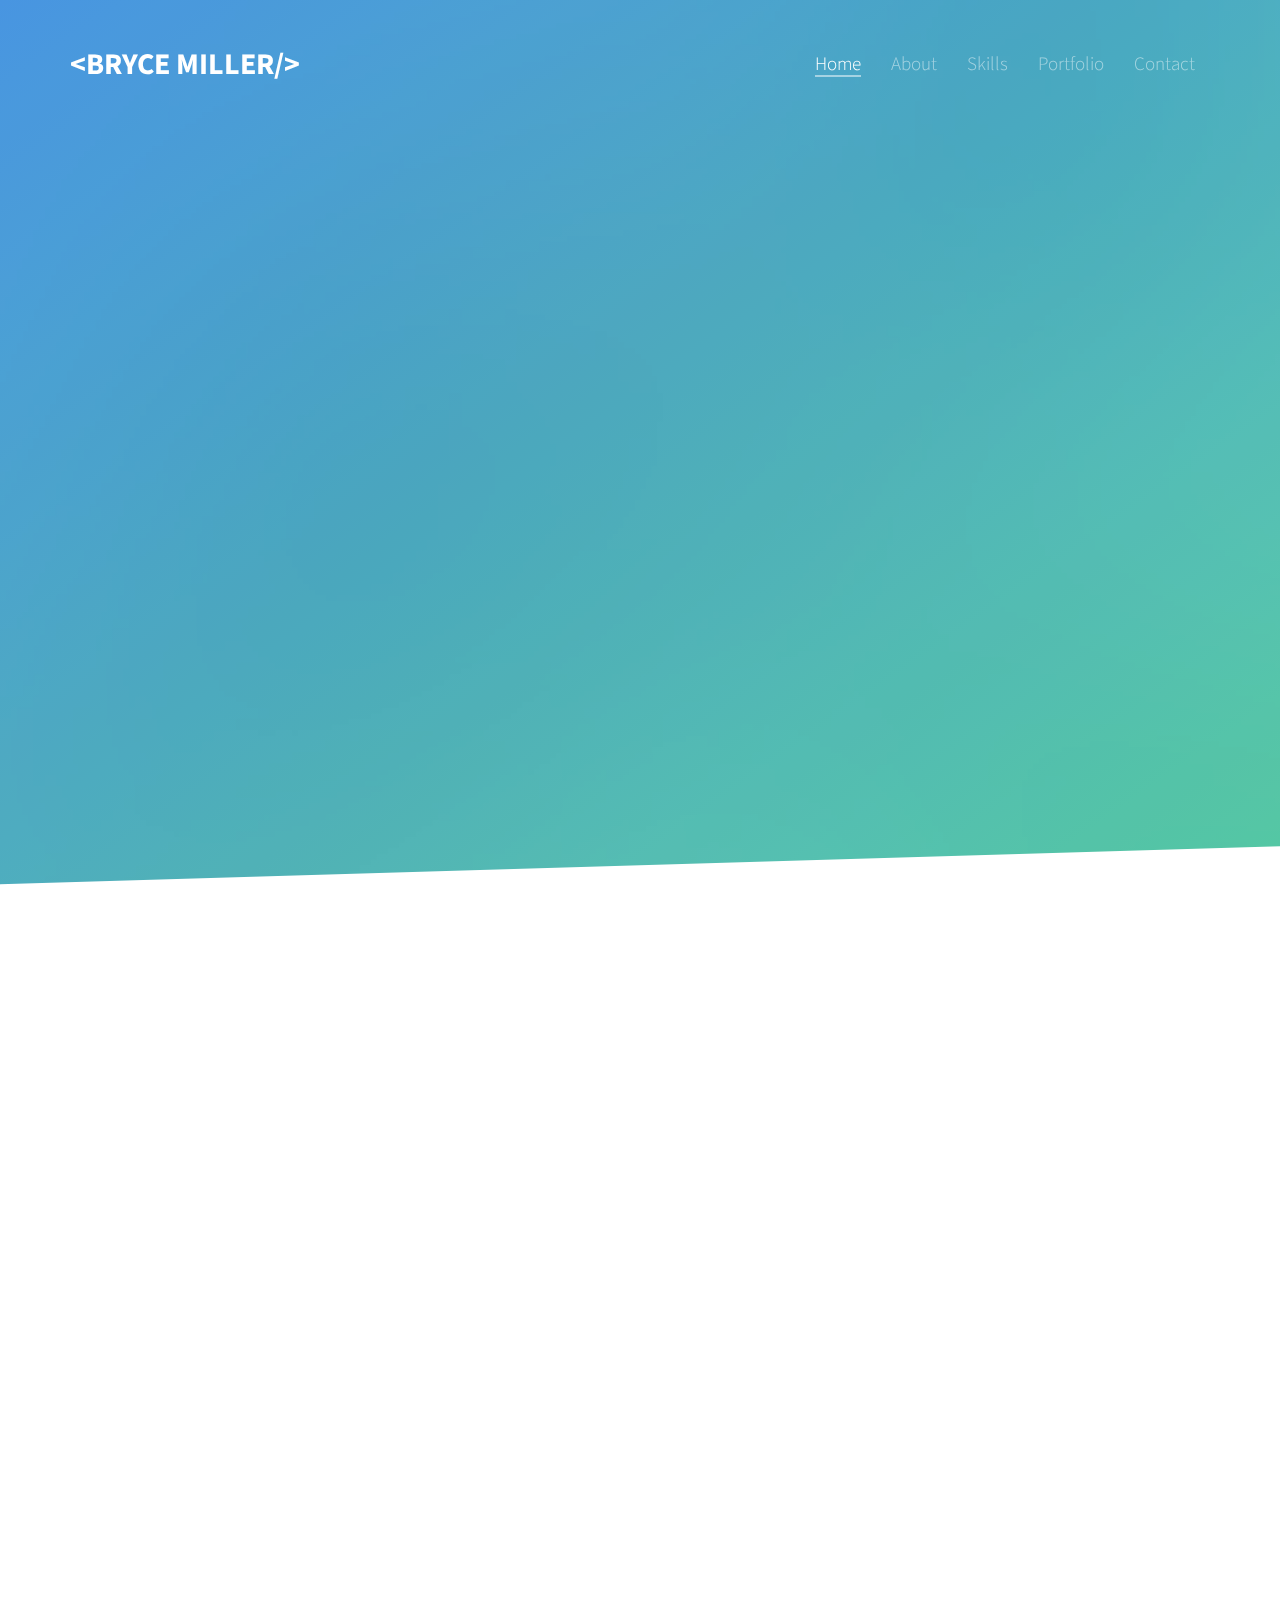
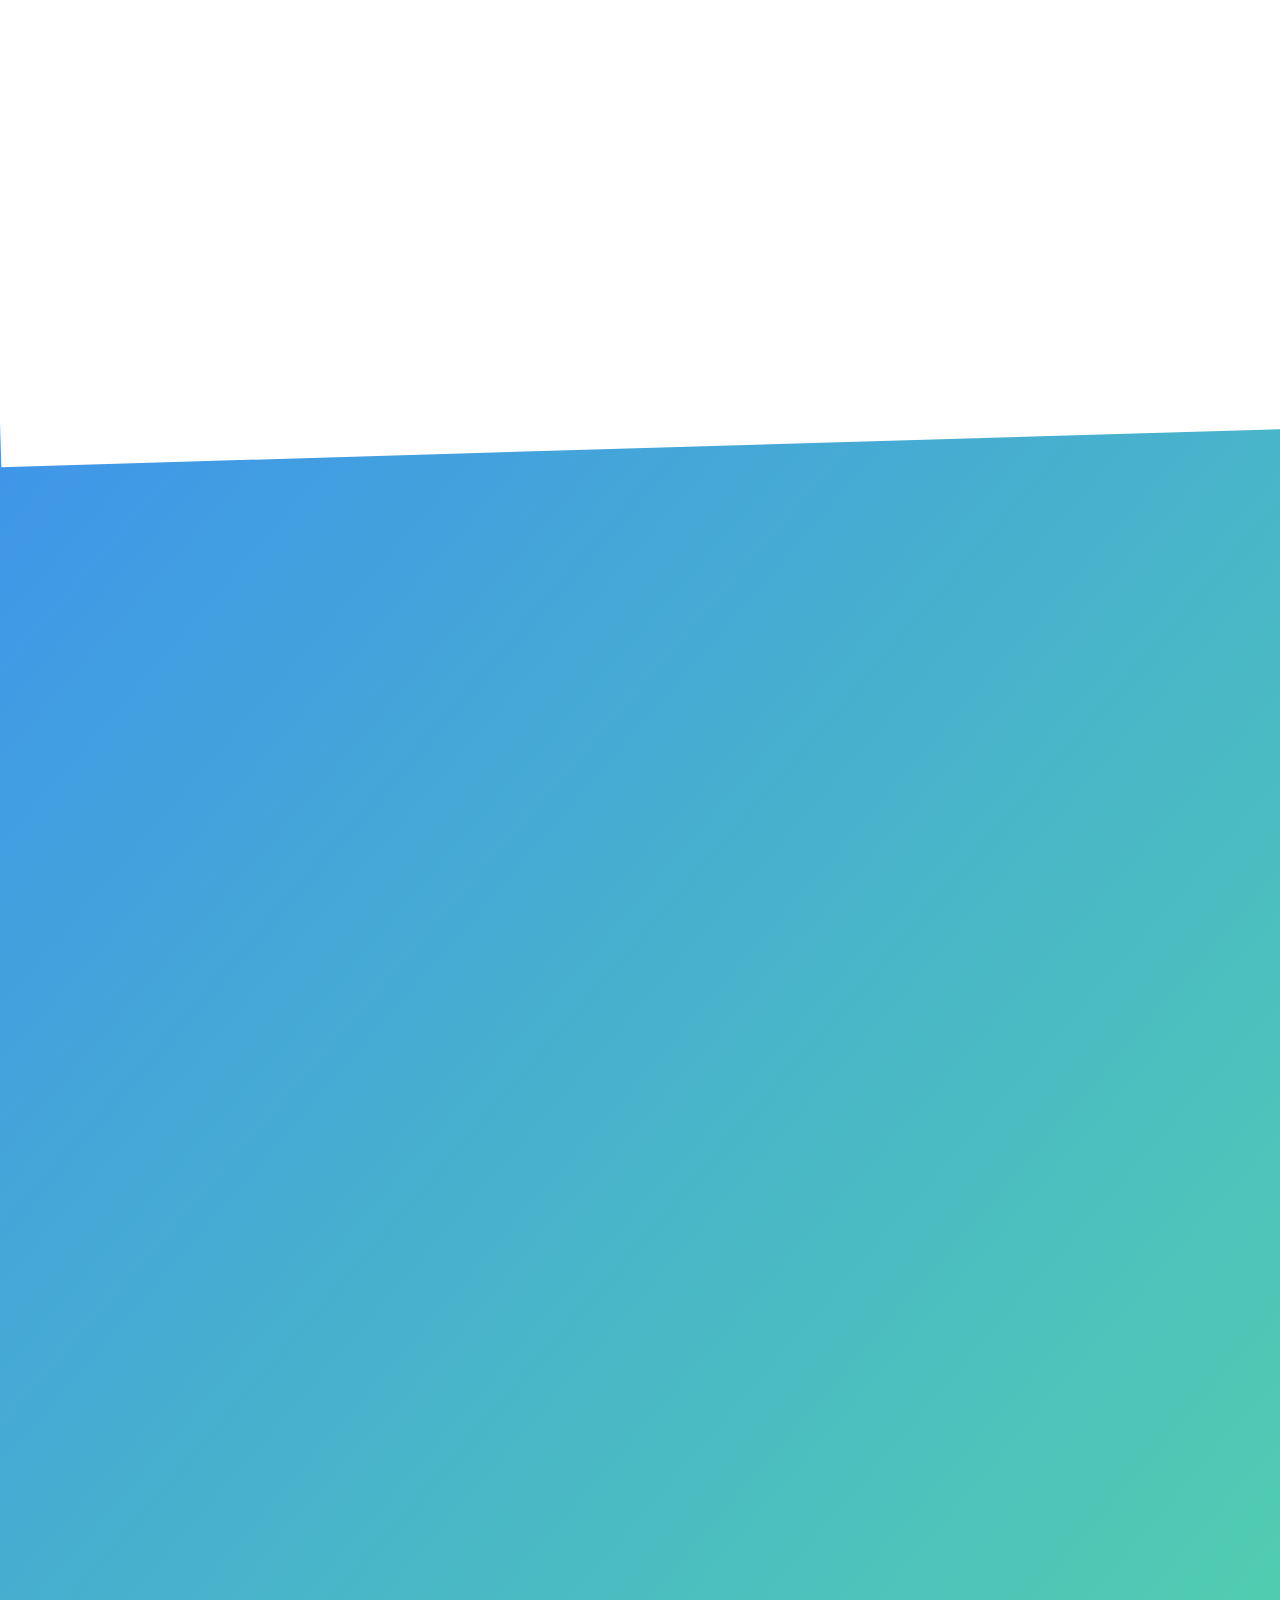
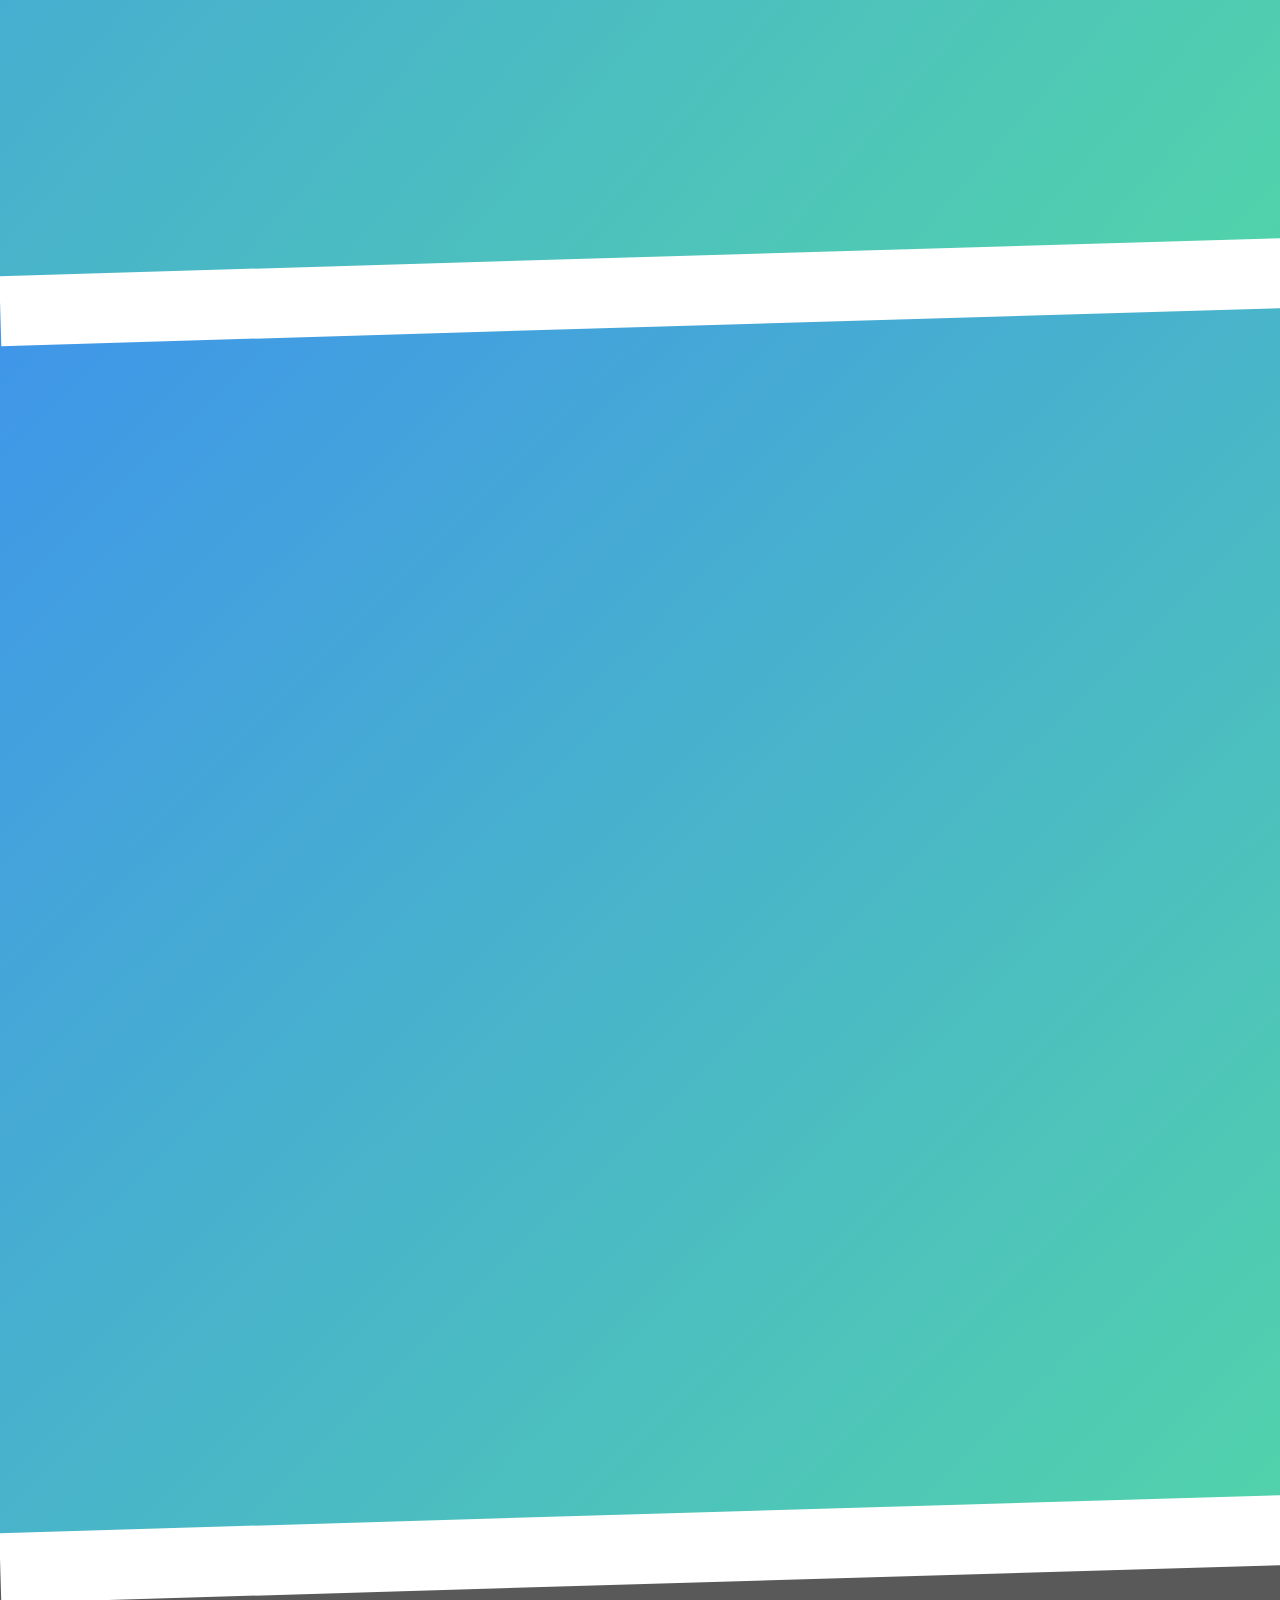
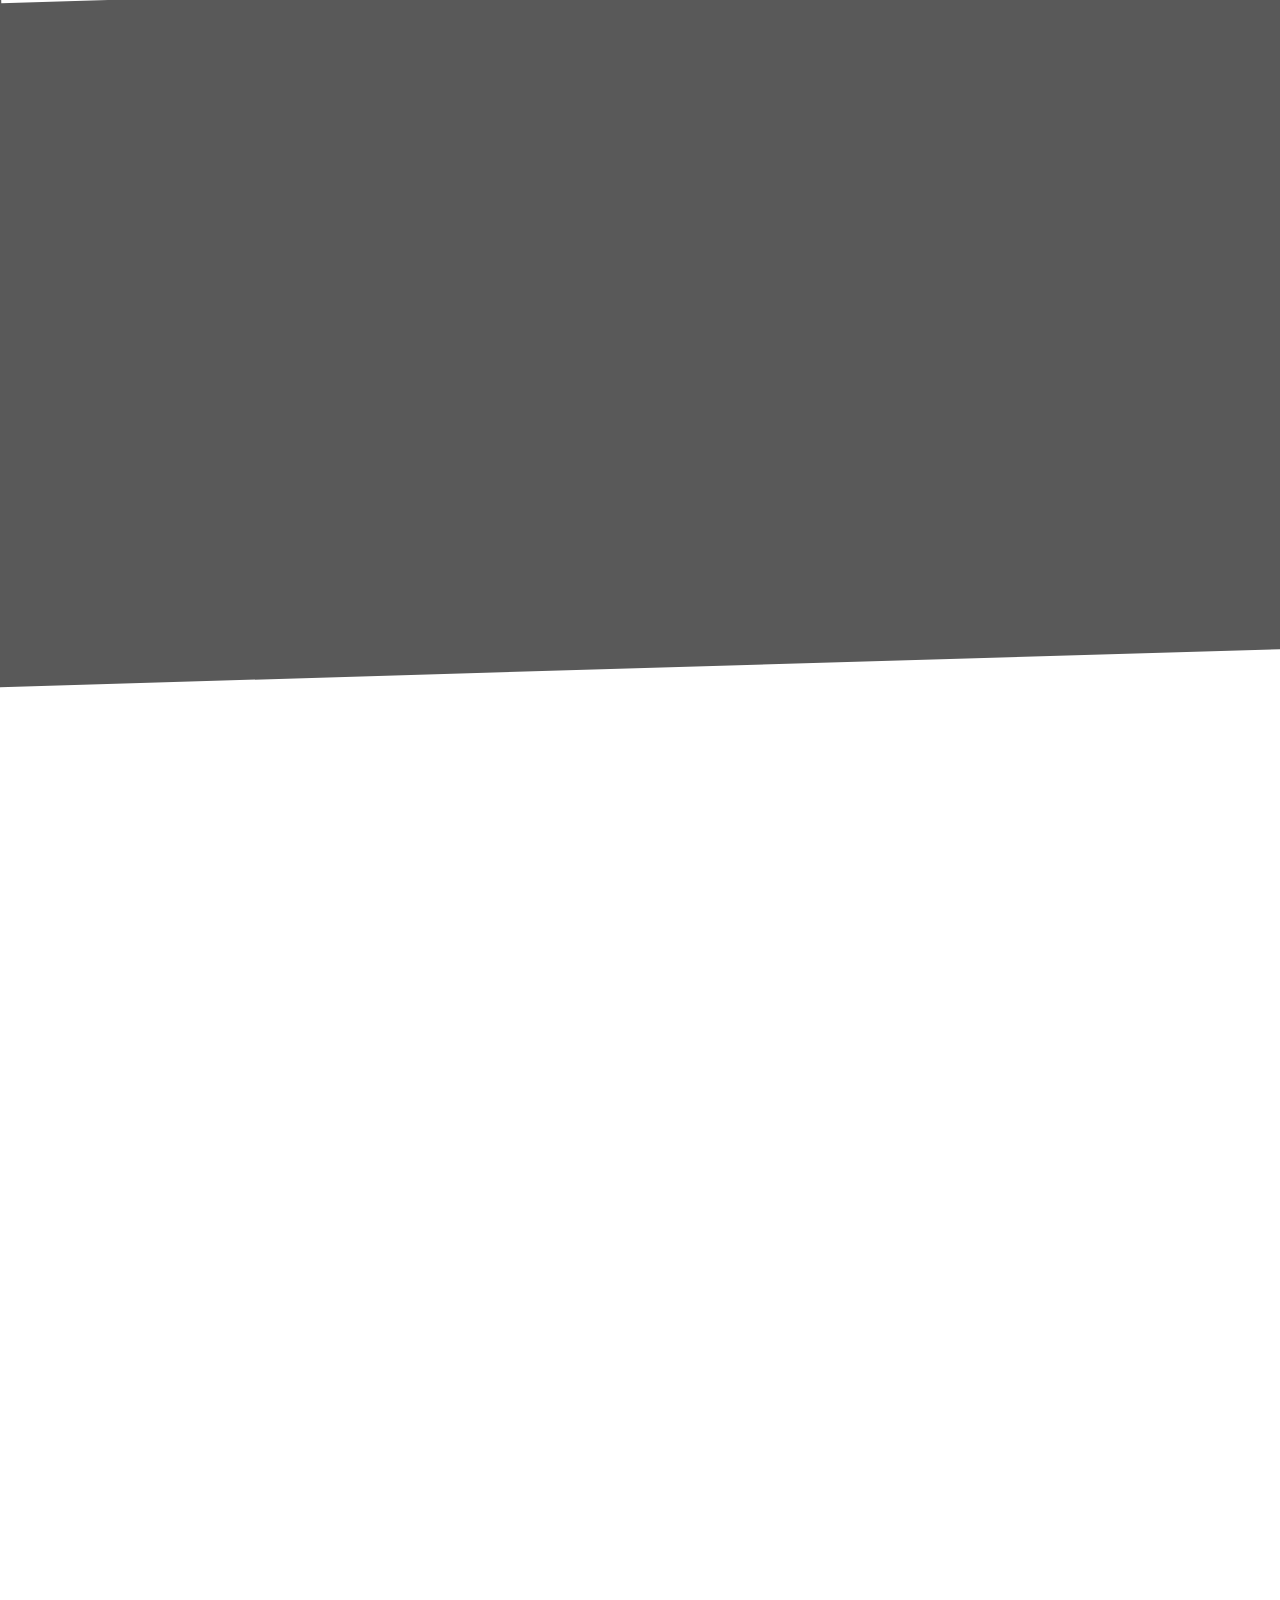
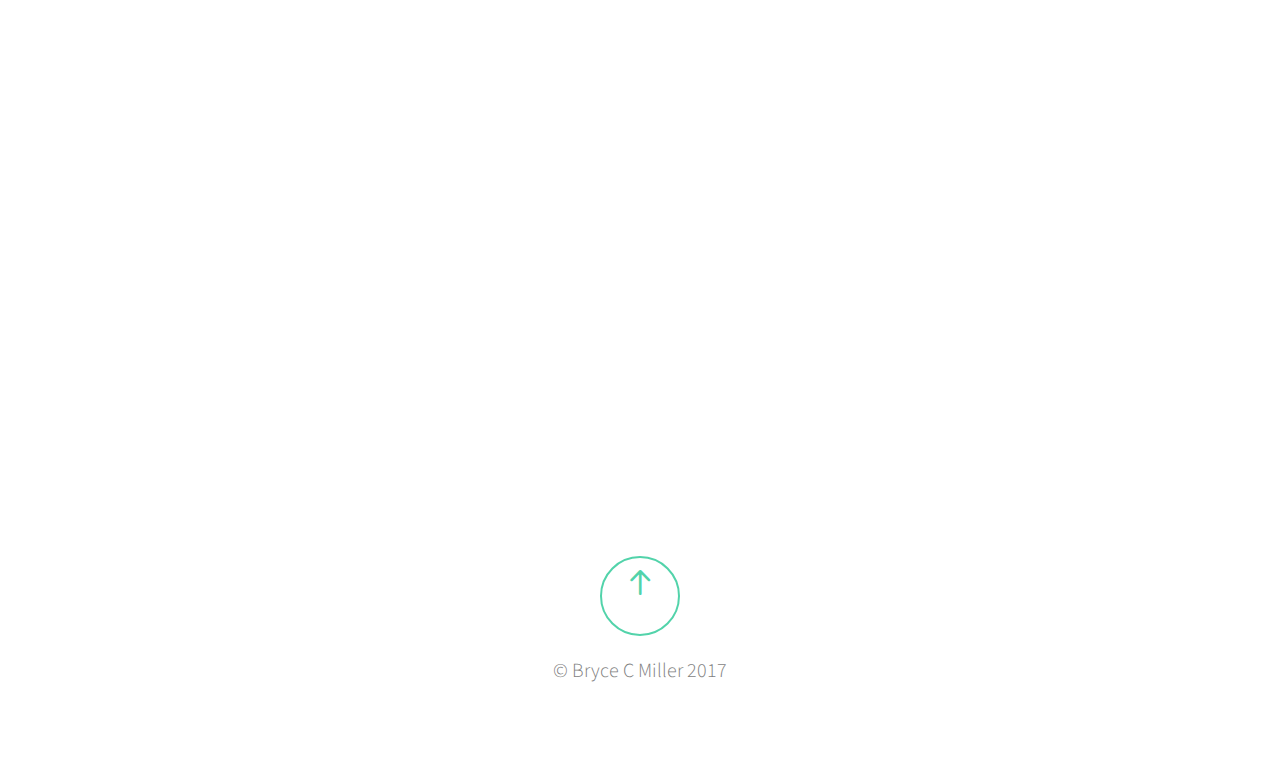
==== commit e3cec3e6: "added new portrait, updated projects in portfolio section" ====
--- a/brycecmiller.com/index.html
+++ b/brycecmiller.com/index.html
@@ -55,7 +55,6 @@
 						<li><a href="#" data-nav-section="about"><span>About</span></a></li>
 						<li><a href="#" data-nav-section="skills"><span>Skills</span></a></li>
 						<li><a href="#" data-nav-section="portfolio"><span>Portfolio</span></a></li>
-						<!-- <li><a href="#" data-nav-section="recommendations"><span>Recommendations</span></a></li> -->
 						<li><a href="#" data-nav-section="contact"><span>Contact</span></a></li>
 					</ul>
 				</div>
@@ -89,7 +88,7 @@
 					<h2 class="to-animate">About</h2>
 					<div class="row">
 						<div class="col-md-6 subtext to-animate">
-							<img src="images/portfolio-photo.jpg">
+							<img src="images/profile-pic.jpg">
 							<div id="social-row" class="row">
 								<div class="social about-social-circle">
 									<p><a href="https://www.linkedin.com/in/brycecmiller" target="_blank"><i class="icon-linkedin"></i></a></p>
@@ -137,9 +136,6 @@
 				</div>
 				<div class="col-md-6 col-sm-6 skill to-animate">
 					<i class="icon to-animate-2 icon-database"></i>
-					<!-- <i class="icon to-animate-2 icon-server"></i>
-					<i class="icon to-animate-2 icon-layers"></i>
-					<i class="icon to-animate-2 icon-layers2"></i> -->
 					<h3>Server-Side Development</h3>
 					<p>Routing and querying databases is what I do. This ace-programmmer-in-training wants to master the MVC.</p>
 					<ul>
@@ -171,12 +167,6 @@
 				</div>
 				<div class="col-md-6 col-sm-6 skill to-animate">
 					<i class="icon to-animate-2 icon-code-fork"></i>
-					<!-- <i class="icon icon-sitemap to-animate-2"></i>
-					<i class="icon to-animate-2 icon-layers"></i>
-					<i class="icon to-animate-2 icon-code"></i>
-					<i class="icon to-animate-2 icon-terminal"></i>
-					<i class="icon to-animate-2 icon-speedometer"></i>
-					<i class="icon to-animate-2 icon-wrench"></i> -->
 					<h3>Version Control &amp; CLI</h3>
 					<p>I have experience working on projects with groups of up to four developers and I know that communication is key.</p>
 					<ul>
@@ -204,25 +194,26 @@
 				</div>
 			</div>
 			<div class="row portfolio-boxes">
-				<div class="project-container col-md-4 col-sm-6 col-xxs-12">
-					<a href="images/work_1.jpg" class="mfp-with-zoom project-item image-popup to-animate" title="<a href='https://www.google.com/' target='_blank'>Demo</a>">
-						<div class="img-container">
-							<img src="images/work_1.jpg" alt="screenshot" class="img-responsive">
-						</div>
-						<div class="text">
-							<h2>Title TBD</h2>
-							<p>Description TBD</p>
-						</div>
-					</a>
-				</div>
-				<div class="project-container col-md-4 col-sm-6 col-xxs-12">
-					<a href="images/easyeats.PNG" class="mfp-with-zoom project-item image-popup to-animate" title="<a href='https://easyeatsapp.herokuapp.com/' target='_blank'>Demo</a>">
+
+				<div class="project-container col-md-4 col-sm-6 col-xxs-12">
+					<a href="images/devcircle-small.PNG" class="mfp-with-zoom project-item image-popup to-animate" title="<a href='https://devcircle.herokuapp.com/' target='_blank'>Demo</a>">
+						<div class="img-container">
+							<img src="images/devcircle.PNG" alt="screenshot" class="img-responsive">
+						</div>
+						<div class="text">
+							<h2>DevCircle</h2>
+							<p>A project collaboration hub for coding boot camp graduates.</p>
+						</div>
+					</a>
+				</div>
+				<div class="project-container col-md-4 col-sm-6 col-xxs-12">
+					<a href="images/easyeats-small.PNG" class="mfp-with-zoom project-item image-popup to-animate" title="<a href='https://easy-eats.herokuapp.com/' target='_blank'>Demo</a>">
 						<div class="img-container">
 							<img src="images/easyeats.PNG" alt="screenshot" class="img-responsive">
 						</div>
 						<div class="text">
 							<h2>EasyEats</h2>
-							<p>A recipe search app where users can login, save favorite recipes, and add recipes to a database</p>
+							<p>A recipe search app where users can login, save favorite recipes, and add recipes to a database.</p>
 						</div>
 					</a>
 				</div>
@@ -230,146 +221,56 @@
 				<div class="clearfix visible-sm-block"></div>
 
 				<div class="project-container col-md-4 col-sm-6 col-xxs-12">
-					<a href="images/gregis.PNG" class="mfp-with-zoom project-item image-popup to-animate" title="<a href='https://bcmiller713.github.io/gregis/' target='_blank'>Demo</a>">
+					<a href="images/gregis-small.PNG" class="mfp-with-zoom project-item image-popup to-animate" title="<a href='https://bcmiller713.github.io/gregis/' target='_blank'>Demo</a>">
 						<div class="img-container">
 							<img src="images/gregis.PNG" alt="screenshot" class="img-responsive">
 						</div>
 						<div class="text">
 							<h2>GREGIS</h2>
-							<p>An app for finding things to do and places to eat in San Diego</p>
-						</div>
-					</a>
-				</div>
-				<div class="project-container col-md-4 col-sm-6 col-xxs-12">
-					<a href="images/burger.PNG" class="mfp-with-zoom project-item image-popup to-animate" title="<a href='https://sequelized-burger-crud.herokuapp.com/' target='_blank'>Demo</a>">
+							<p>An app for finding things to do and places to eat in San Diego.</p>
+						</div>
+					</a>
+				</div>
+				<div class="project-container col-md-4 col-sm-6 col-xxs-12">
+					<a href="images/nyt-react-small.PNG" class="mfp-with-zoom project-item image-popup to-animate" title="<a href='https://new-york-times-react-app.herokuapp.com/' target='_blank'>Demo</a>">
+						<div class="img-container">
+							<img src="images/nyt-react.PNG" alt="screenshot" class="img-responsive">
+						</div>
+						<div class="text">
+							<h2>New York Times Article Search</h2>
+							<p>A React app for searching and saving New York Times articles.</p>
+						</div>
+					</a>
+				</div>
+
+				<div class="clearfix visible-sm-block"></div>
+
+				<div class="project-container col-md-4 col-sm-6 col-xxs-12">
+					<a href="images/npr-scrape-small.PNG" class="mfp-with-zoom project-item image-popup to-animate" title="<a href='https://news-scraper-npr.herokuapp.com/' target='_blank'>Demo</a>">
+						<div class="img-container">
+							<img src="images/npr-scrape.PNG" alt="screenshot" class="img-responsive">
+						</div>
+						<div class="text">
+							<h2>NPR News Scraper</h2>
+							<p>A news app using Cheerio to scrape and displays articles from the NPR News website.</p>
+						</div>
+					</a>
+				</div>
+				<div class="project-container col-md-4 col-sm-6 col-xxs-12">
+					<a href="images/burger-small.PNG" class="mfp-with-zoom project-item image-popup to-animate" title="<a href='https://sequelized-burger-crud.herokuapp.com/' target='_blank'>Demo</a>">
 						<div class="img-container">
 							<img src="images/burger.PNG" alt="screenshot" class="img-responsive">
 						</div>
 						<div class="text">
 							<h2>Burger Time</h2>
-							<p>A CRUD app using MySQL and Sequelize to track burgers ordered and eaten</p>
-						</div>
-					</a>
-				</div>
-
-				<div class="clearfix visible-sm-block"></div>
-
-				<div class="project-container col-md-4 col-sm-6 col-xxs-12">
-					<a href="images/friend.PNG" class="mfp-with-zoom project-item image-popup to-animate" title="<a href='https://friend-find-app.herokuapp.com/' target='_blank'>Demo</a>">
-						<div class="img-container">
-							<img src="images/friend.PNG" alt="screenshot" class="img-responsive">
-						</div>
-						<div class="text">
-							<h2>Friend Finder</h2>
-							<p>A survey app for finding compatible friends, built with Express</p>
-						</div>
-					</a>
-				</div>
-				<div class="project-container col-md-4 col-sm-6 col-xxs-12">
-					<a href="images/bamazon.PNG" class="mfp-with-zoom project-item image-popup to-animate" title="<a href='https://github.com/bcmiller713/bamazon' target='_blank'>Demo</a>">
-						<div class="img-container">
-							<img src="images/bamazon.PNG" alt="screenshot" class="img-responsive">
-						</div>
-						<div class="text">
-							<h2>Bamazon</h2>
-							<p>An e-commerce marketplace CLI app using Node</p>
-						</div>
-					</a>
-				</div>
-
-				<!-- <div class="clearfix visible-sm-block"></div> -->
-
-				<!-- <div class="col-md-4 col-sm-6 col-xxs-12">
-					<a href="images/work_7.jpg" class="project-item image-popup to-animate">
-						<img src="images/work_7.jpg" alt="screenshot" class="img-responsive">
-						<div class="text">
-						<h2>Project 7</h2>
-						<p>Web</p>
-						</div>
-					</a>
-				</div>
-				<div class="col-md-4 col-sm-6 col-xxs-12">
-					<a href="images/work_8.jpg" class="project-item image-popup to-animate">
-						<img src="images/work_8.jpg" alt="screenshot" class="img-responsive">
-						<div class="text">
-						<h2>Project 8</h2>
-						<p>Sketch</p>
-						</div>
-					</a>
-				</div>
-
-				<div class="clearfix visible-sm-block"></div>
-
-				<div class="col-md-4 col-sm-6 col-xxs-12">
-					<a href="images/work_1.jpg" class="project-item image-popup to-animate">
-						<img src="images/work_1.jpg" alt="screenshot" class="img-responsive">
-						<div class="text">
-						<h2>Project 9</h2>
-						<p>Illustration</p>
-						</div>
-					</a>
-				</div> -->
-
-			</div>
-		</div>
-	</section>
-
-	<!-- <section id="recommendations" data-section="recommendations">
-		<div class="container">
-			<div class="row">
-				<div class="col-md-12 section-heading text-center">
-					<h2 class="to-animate">Recommendations</h2>
-					<div class="row">
-						<div class="col-md-8 col-md-offset-2 subtext to-animate">
-							<h3>Far far away, behind the word mountains, far from the countries Vokalia and Consonantia, there live the blind texts.</h3>
-						</div>
-					</div>
-				</div>
-			</div>
-			<div class="row">
-				<div class="col-md-4">
-					<div class="box-recommendation">
-						<blockquote class="to-animate-2">
-							<p>&ldquo;Far far away, behind the word mountains, far from the countries Vokalia and Consonantia, there live the blind texts. Separated they live in Bookmarksgrove right at the coast of the Semantics, a large language ocean.&rdquo;</p>
-						</blockquote>
-						<div class="author to-animate">
-							<figure><img src="images/person1.jpg" alt="Person"></figure>
-							<p>
-							Jean Doe, CEO <span class="subtext">Company</span>
-							</p>
-						</div>
-					</div>
-				</div>
-				<div class="col-md-4">
-					<div class="box-recommendation">
-						<blockquote class="to-animate-2">
-							<p>&ldquo;Far far away, behind the word mountains, far from the countries Vokalia and Consonantia, there live the blind texts. Separated they live in Bookmarksgrove right at the coast of the Semantics, a large language ocean. Far far away, behind the word mountains, far from the countries Vokalia and Consonantia, there live the blind texts.&rdquo;</p>
-						</blockquote>
-						<div class="author to-animate">
-							<figure><img src="images/person2.jpg" alt="Person"></figure>
-							<p>
-							John Doe, Senior UI <span class="subtext">Company</span>
-							</p>
-						</div>
-					</div>
-				</div>
-
-				<div class="col-md-4">
-					<div class="box-recommendation">
-						<blockquote class="to-animate-2">
-							<p>&ldquo;Far far away, behind the word mountains, far from the countries Vokalia and Consonantia, there live the blind texts. &rdquo;</p>
-						</blockquote>
-						<div class="author to-animate">
-							<figure><img src="images/person3.jpg" alt="Person"></figure>
-							<p>
-							Jean Doe, Director <span class="subtext">Company</span>
-							</p>
-						</div>
-					</div>
-				</div>
-			</div>
-		</div>
-	</section> -->
+							<p>A CRUD app using MySQL and Sequelize to track burgers ordered and eaten.</p>
+						</div>
+					</a>
+				</div>
+
+			</div>
+		</div>
+	</section>
 
 	<!-- Fun Facts Section -->
 	<section id="counters" style="background-image: url(images/full_image_1.jpg)">
@@ -405,8 +306,8 @@
 				<div class="col-md-3 col-sm-6 col-xs-12">
 					<div class="counter to-animate">
 						<i class="counter-icon icon-folder to-animate-2"></i>
-						<span class="counter-number js-counter" data-from="0" data-to="24" data-speed="5000" data-refresh-interval="50">24</span>
-						<span class="counter-label">Github Repositories</span>
+						<span class="counter-number js-counter" data-from="0" data-to="30" data-speed="5000" data-refresh-interval="50">30</span>
+						<span class="counter-label">Github repositories</span>
 					</div>
 				</div>
 			</div>
@@ -421,7 +322,7 @@
 					<h2 class="to-animate">Get In Touch</h2>
 					<div class="row">
 						<div class="col-md-8 col-md-offset-2 subtext to-animate">
-							<h3>I'd love to hear from you. Send me an email or contact me via the form below.</h3>
+							<h3>I'd love to hear from you. Shoot me an email or contact me via the form below and I will get back to you.</h3>
 						</div>
 					</div>
 				</div>
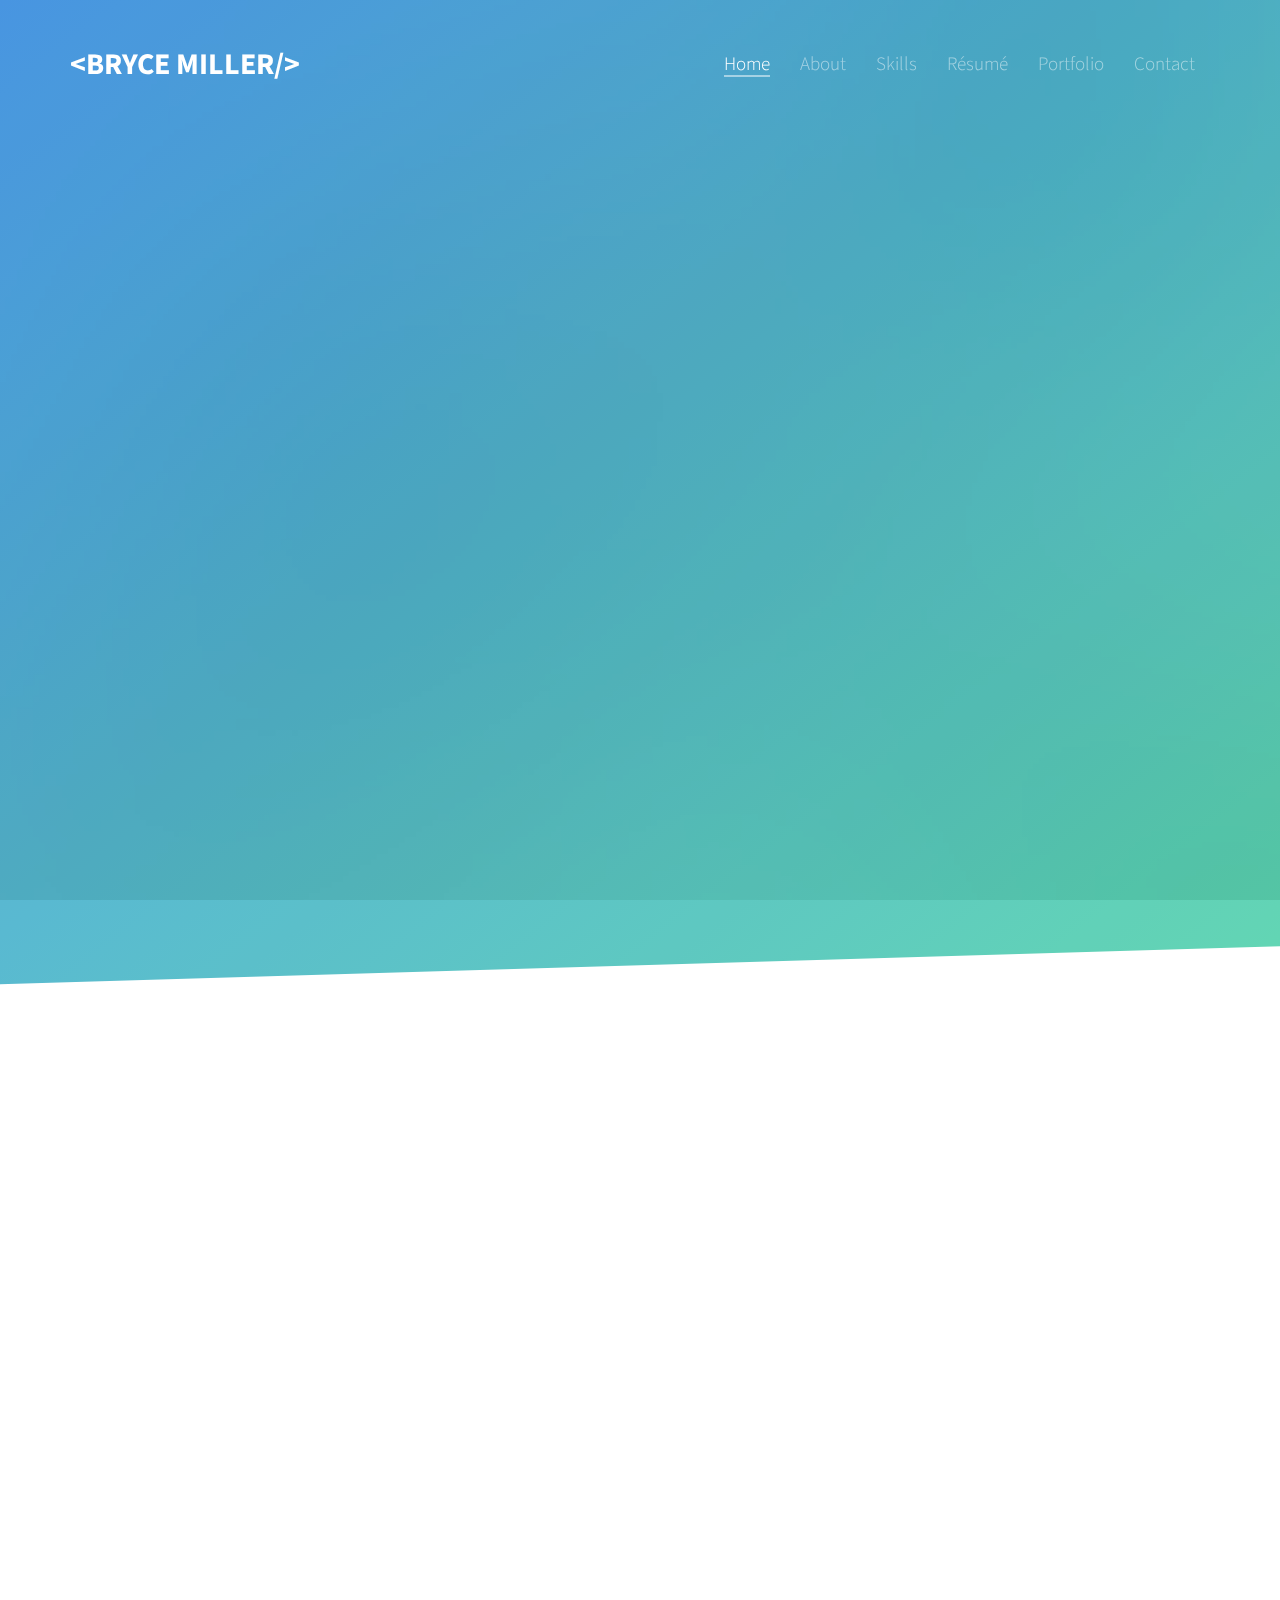
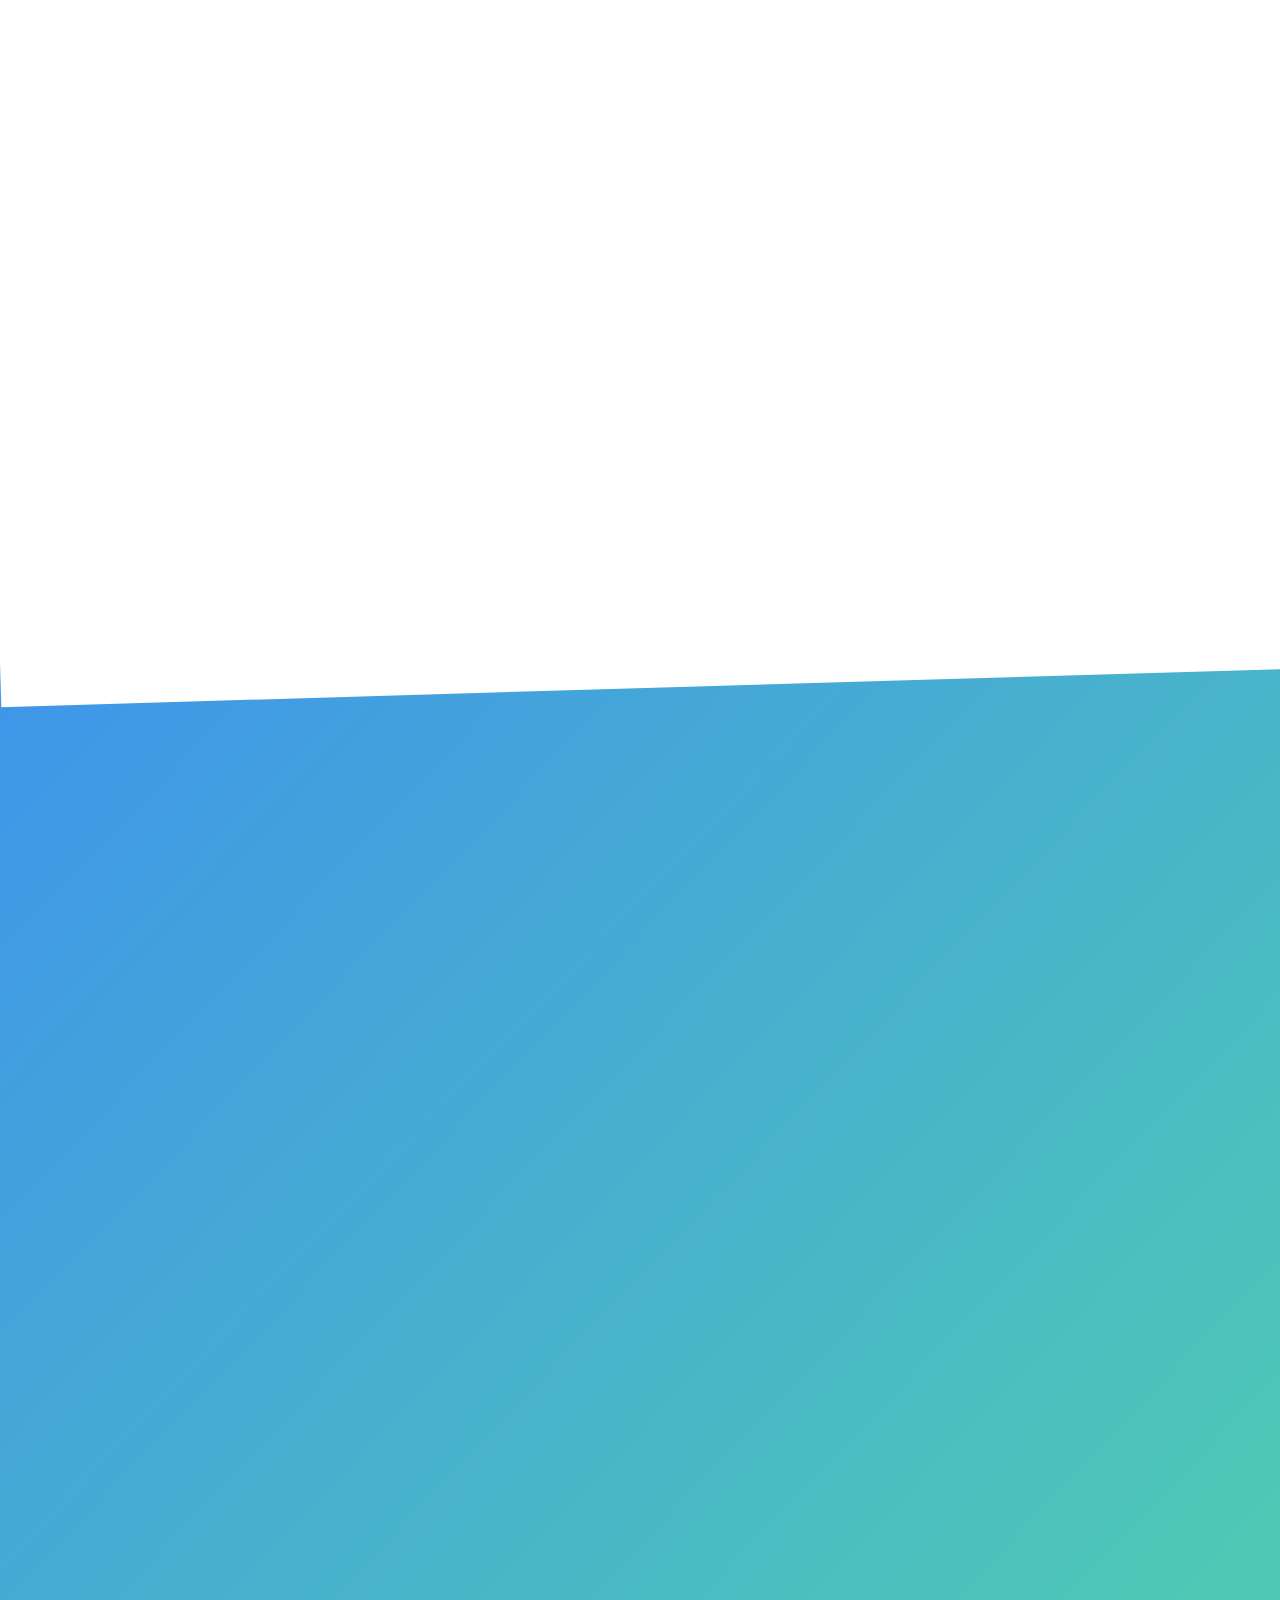
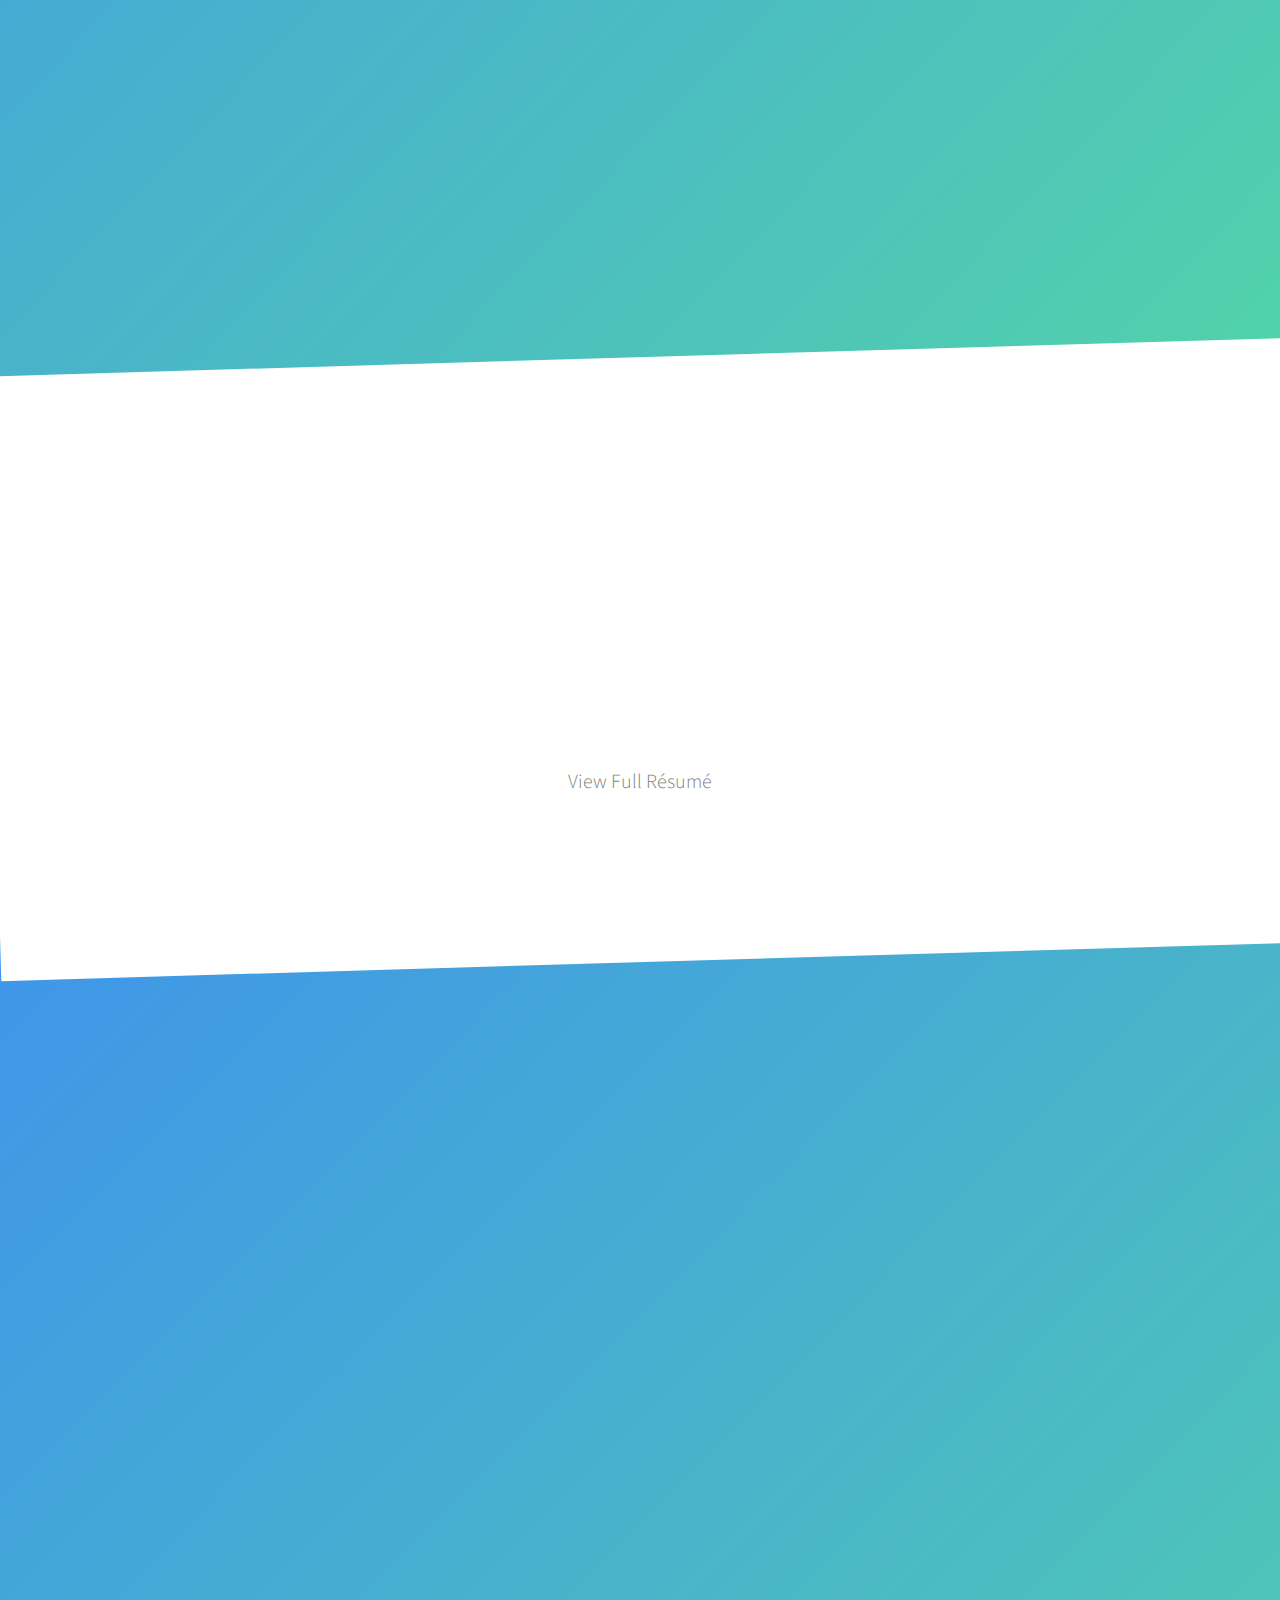
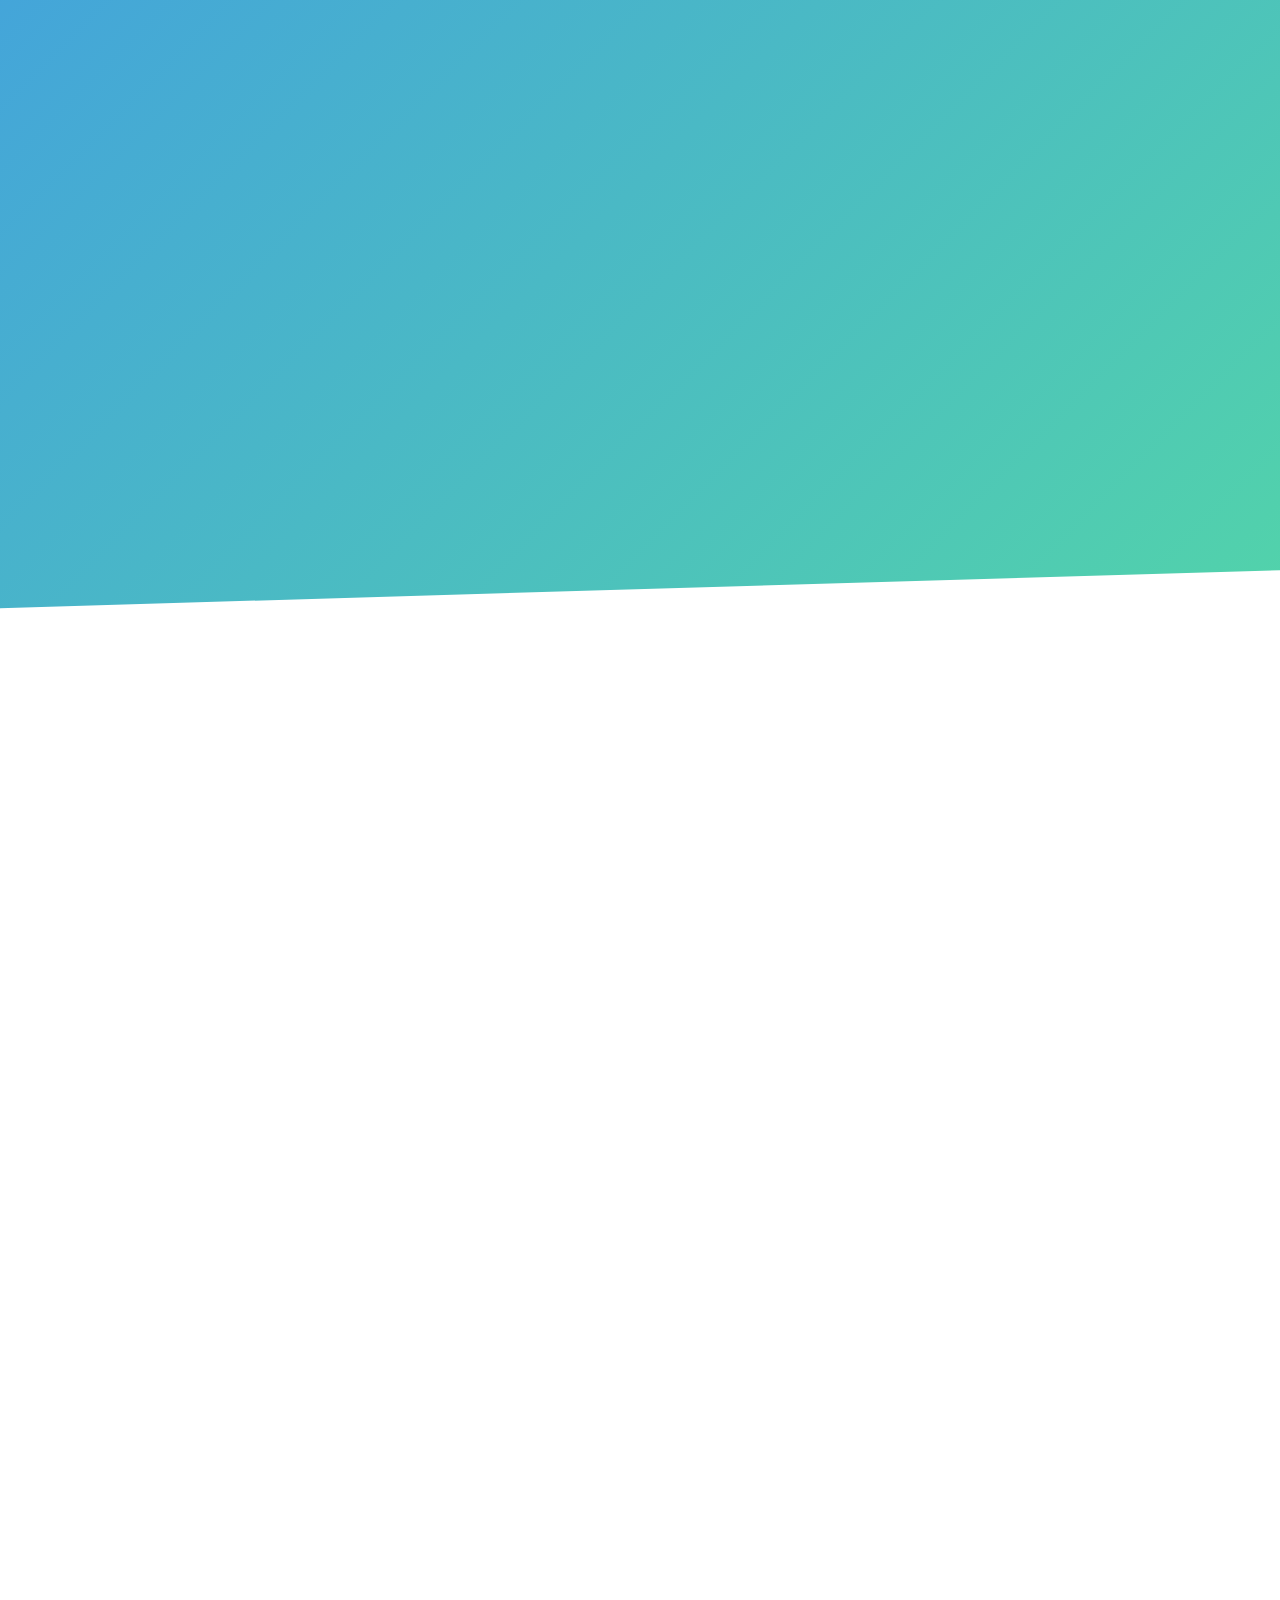
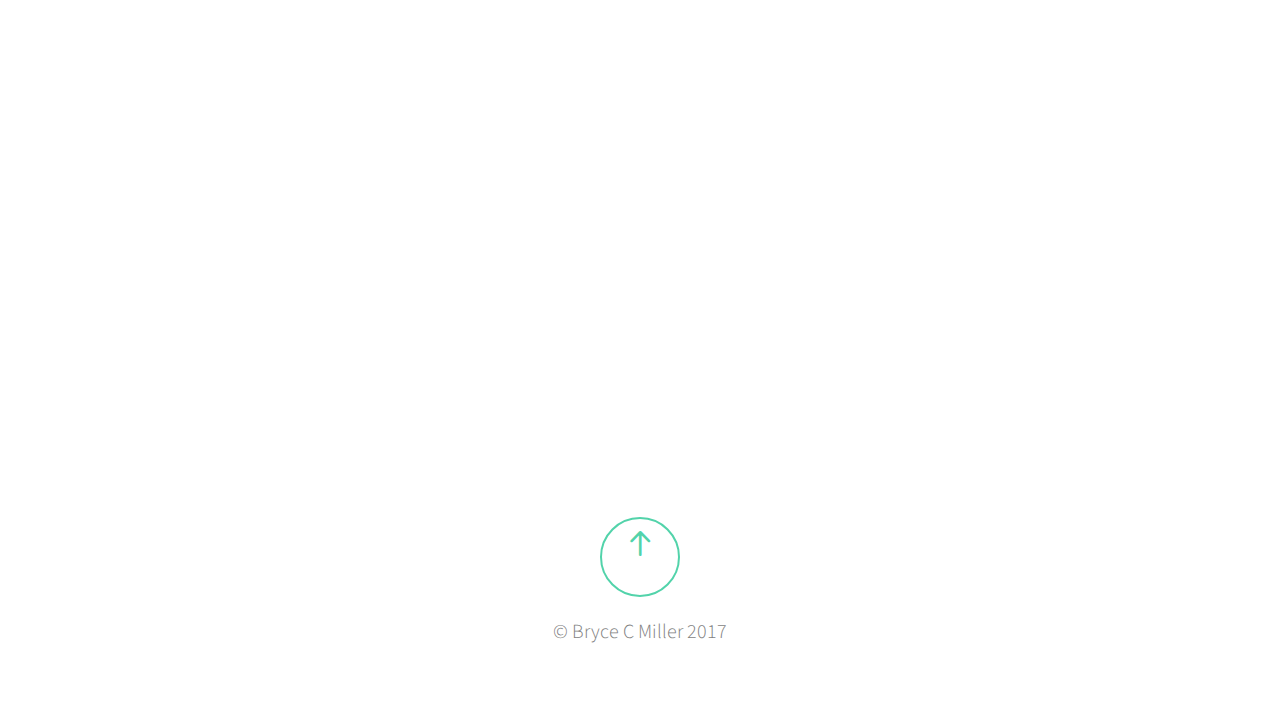
==== commit dfef23b7: "update since new job" ====
--- a/brycecmiller.com/index.html
+++ b/brycecmiller.com/index.html
@@ -54,6 +54,7 @@
 						<li class="active"><a href="#" data-nav-section="home"><span>Home</span></a></li>
 						<li><a href="#" data-nav-section="about"><span>About</span></a></li>
 						<li><a href="#" data-nav-section="skills"><span>Skills</span></a></li>
+						<li><a href="#" data-nav-section="resume"><span>Résumé</span></a></li>
 						<li><a href="#" data-nav-section="portfolio"><span>Portfolio</span></a></li>
 						<li><a href="#" data-nav-section="contact"><span>Contact</span></a></li>
 					</ul>
@@ -70,8 +71,8 @@
 				<div class="text-inner">
 					<div class="row">
 						<div class="col-md-8 col-md-offset-2">
-							<h1 class="to-animate">Hi there.</h1>
-							<h1 class="to-animate">I'm Bryce and I love writing code!</h1>
+							<h1 class="to-animate">Welcome to</h1>
+							<h1 class="to-animate">Bryce Miller's Portfolio</h1>
 						</div>
 					</div>
 				</div>
@@ -98,8 +99,9 @@
 							</div>
 						</div>
 						<div class="col-md-6 subtext to-animate">
-							<h3>I am a web developer and calculated risk-taker launching my new career in San Diego's growing technology industry. I enjoy utilizing my whole skillset to build complete web applications, from front to back. I do my best work when I get to collaborate with dynamic teams who are passionate about creating impactful web applications, just like me. At the end of the day, I am happy knowing that I have worked to make the web a better place.</h3>
-							<h3>I've been living in San Diego for the last seven years and I am happy to call it my home. I love the beaches, warm weather, and local craft beer scene. When I'm not sitting behind a computer monitor, I enjoy trying new restaurants, listening to live music, and playing or watching soccer. If you'd like to talk about coding or anything else, please reach out!</h3>
+							<!-- <h3>I am a web developer and calculated risk-taker launching my new career in San Diego's growing technology industry. I enjoy utilizing my whole skillset to build complete web applications, from front to back. I do my best work when I get to collaborate with dynamic teams who are passionate about creating impactful web applications, just like me. At the end of the day, I am happy knowing that I have worked to make the web a better place.</h3> -->
+							<h3>I have worked hard to enter the technology industry and I'm not looking back. After learning a breadth of technical skills at a coding boot camp, I was soon hired as a software engineer in San Diego. Altogether now I have nearly two years of experience building a variety of software and web applications. I do my best work when I get to collaborate with dynamic teams who are passionate about creating impactful products.</h3>
+							<h3>I've been living in San Diego for the last eight years and I am happy to call it my home. I love the beaches, warm weather, and local craft beer scene. When I'm not sitting behind a computer monitor, I enjoy trying new restaurants, listening to live music, and playing or watching soccer. If you'd like to talk about coding or anything else, please reach out!</h3>
 						</div>
 					</div>
 				</div>
@@ -124,26 +126,24 @@
 				<div class="col-md-6 col-sm-6 skill to-animate">
 					<i class="icon to-animate-2 icon-tv"></i>
 					<h3>Client-Side Development</h3>
-					<p>Clean UIs and sleek styles. I know the DOM like the back of my hand.</p>
 					<ul>
-						<li>HTML5</li>
-						<li>CSS3</li>
 						<li>JavaScript</li>
+						<li>React</li>
+						<li>Vue</li>
 						<li>jQuery</li>
-						<li>React</li>
+						<li>HTML/CSS3</li>
 					</ul>
 					<br>
 				</div>
 				<div class="col-md-6 col-sm-6 skill to-animate">
 					<i class="icon to-animate-2 icon-database"></i>
 					<h3>Server-Side Development</h3>
-					<p>Routing and querying databases is what I do. This ace-programmmer-in-training wants to master the MVC.</p>
 					<ul>
+						<li>C#/.NET</li>
+						<li>Node.js</li>
+						<li>Express</li>
+						<li>MySQL</li>
 						<li>MongoDB</li>
-						<li>Express</li>
-						<li>Node.js/NPM</li>
-						<li>MySQL</li>
-						<li>Web API</li>
 					</ul>
 					<br>
 				</div>
@@ -153,13 +153,12 @@
 				<div class="col-md-6 col-sm-6 skill to-animate">
 					<i class="icon to-animate-2 icon-screen-smartphone"></i>
 					<h3>Responsive Design</h3>
-					<p>When I develop web applications, I build them to be user-friendly and accessible across all devices and platforms.</p>
 					<ul>
-						<li>Front-End Frameworks</li>
+						<li>CSS Frameworks</li>
 						<ul>
 							<li>Bootstrap</li>
 							<li>Bulma</li>
-							<li>Material Design Lite</li>
+							<li>Material Design</li>
 						</ul>
 						<li>Media Queries</li>
 					</ul>
@@ -167,14 +166,30 @@
 				</div>
 				<div class="col-md-6 col-sm-6 skill to-animate">
 					<i class="icon to-animate-2 icon-code-fork"></i>
-					<h3>Version Control &amp; CLI</h3>
-					<p>I have experience working on projects with groups of up to four developers and I know that communication is key.</p>
+					<h3>Version Control &amp; Dev Tools</h3>
 					<ul>
 						<li>Git</li>
-						<li>Github</li>
-						<li>Git Bash</li>
+						<li>SVN</li>
+						<li>Atom</li>
+						<li>Visual Studio</li>
+						<li>Postman</li>
 					</ul>
 					<br>
+				</div>
+			</div>
+		</div>
+	</section>
+
+	<!-- Resume Section -->
+	<section id="resume" data-section="resume">
+		<div class="container">
+			<div class="row">
+				<div class="col-md-12 section-heading text-center">
+					<h2 class="to-animate">Résumé</h2>
+					<a href="https://drive.google.com/open?id=1NqaucVNBdBPPIK1UyUIz3GfQPkX9aLre" target="_blank">
+						<i class="icon to-animate-2 icon-doc"></i>
+					</a>
+					<p>View Full Résumé</p>
 				</div>
 			</div>
 		</div>
@@ -188,7 +203,7 @@
 					<h2 class="to-animate">Portfolio</h2>
 					<div class="row">
 						<div class="col-md-8 col-md-offset-2 subtext to-animate">
-							<h3>Take a look at the projects I have been working on. I always appreciate hearing feedback. Don't forget to follow me on <a href="https://github.com/bcmiller713" target="_blank">Github</a></h3>
+							<h3>Take a look at some past projects. I always appreciate hearing feedback. Don't forget to follow me on <a href="https://github.com/bcmiller713" target="_blank">Github</a></h3>
 						</div>
 					</div>
 				</div>
@@ -196,7 +211,7 @@
 			<div class="row portfolio-boxes">
 
 				<div class="project-container col-md-4 col-sm-6 col-xxs-12">
-					<a href="images/devcircle-small.PNG" class="mfp-with-zoom project-item image-popup to-animate" title="<a href='https://devcircle.herokuapp.com/' target='_blank'>Demo</a>">
+					<a href="images/devcircle-small.PNG" class="mfp-with-zoom project-item image-popup to-animate">
 						<div class="img-container">
 							<img src="images/devcircle.PNG" alt="screenshot" class="img-responsive">
 						</div>
@@ -207,7 +222,7 @@
 					</a>
 				</div>
 				<div class="project-container col-md-4 col-sm-6 col-xxs-12">
-					<a href="images/easyeats-small.PNG" class="mfp-with-zoom project-item image-popup to-animate" title="<a href='https://easy-eats.herokuapp.com/' target='_blank'>Demo</a>">
+					<a href="images/easyeats-small.PNG" class="mfp-with-zoom project-item image-popup to-animate">
 						<div class="img-container">
 							<img src="images/easyeats.PNG" alt="screenshot" class="img-responsive">
 						</div>
@@ -221,7 +236,7 @@
 				<div class="clearfix visible-sm-block"></div>
 
 				<div class="project-container col-md-4 col-sm-6 col-xxs-12">
-					<a href="images/gregis-small.PNG" class="mfp-with-zoom project-item image-popup to-animate" title="<a href='https://bcmiller713.github.io/gregis/' target='_blank'>Demo</a>">
+					<a href="images/gregis-small.PNG" class="mfp-with-zoom project-item image-popup to-animate">
 						<div class="img-container">
 							<img src="images/gregis.PNG" alt="screenshot" class="img-responsive">
 						</div>
@@ -232,7 +247,7 @@
 					</a>
 				</div>
 				<div class="project-container col-md-4 col-sm-6 col-xxs-12">
-					<a href="images/nyt-react-small.PNG" class="mfp-with-zoom project-item image-popup to-animate" title="<a href='https://new-york-times-react-app.herokuapp.com/' target='_blank'>Demo</a>">
+					<a href="images/nyt-react-small.PNG" class="mfp-with-zoom project-item image-popup to-animate">
 						<div class="img-container">
 							<img src="images/nyt-react.PNG" alt="screenshot" class="img-responsive">
 						</div>
@@ -246,7 +261,7 @@
 				<div class="clearfix visible-sm-block"></div>
 
 				<div class="project-container col-md-4 col-sm-6 col-xxs-12">
-					<a href="images/npr-scrape-small.PNG" class="mfp-with-zoom project-item image-popup to-animate" title="<a href='https://news-scraper-npr.herokuapp.com/' target='_blank'>Demo</a>">
+					<a href="images/npr-scrape-small.PNG" class="mfp-with-zoom project-item image-popup to-animate">
 						<div class="img-container">
 							<img src="images/npr-scrape.PNG" alt="screenshot" class="img-responsive">
 						</div>
@@ -257,7 +272,7 @@
 					</a>
 				</div>
 				<div class="project-container col-md-4 col-sm-6 col-xxs-12">
-					<a href="images/burger-small.PNG" class="mfp-with-zoom project-item image-popup to-animate" title="<a href='https://sequelized-burger-crud.herokuapp.com/' target='_blank'>Demo</a>">
+					<a href="images/burger-small.PNG" class="mfp-with-zoom project-item image-popup to-animate">
 						<div class="img-container">
 							<img src="images/burger.PNG" alt="screenshot" class="img-responsive">
 						</div>
@@ -268,48 +283,6 @@
 					</a>
 				</div>
 
-			</div>
-		</div>
-	</section>
-
-	<!-- Fun Facts Section -->
-	<section id="counters" style="background-image: url(images/full_image_1.jpg)">
-		<div class="overlay"></div>
-		<div class="container">
-			<div class="row">
-				<div class="col-md-12 section-heading text-center to-animate">
-					<h2>Fun Facts</h2>
-				</div>
-			</div>
-			<div class="row">
-				<div class="col-md-3 col-sm-6 col-xs-12">
-					<div class="counter to-animate">
-						<i class="counter-icon icon-code to-animate-2"></i>
-						<span class="counter-number js-counter" data-from="0" data-to="1894309" data-speed="5000" data-refresh-interval="50">1894309</span>
-						<span class="counter-label">Lines of code</span>
-					</div>
-				</div>
-				<div class="col-md-3 col-sm-6 col-xs-12">
-					<div class="counter to-animate">
-						<i class="counter-icon icon-cup to-animate-2"></i>
-						<span class="counter-number js-counter" data-from="0" data-to="5412" data-speed="5000" data-refresh-interval="50">5412</span>
-						<span class="counter-label">Cups of coffee</span>
-					</div>
-				</div>
-				<div class="col-md-3 col-sm-6 col-xs-12">
-					<div class="counter to-animate">
-						<i class="counter-icon icon-clock to-animate-2"></i>
-						<span class="counter-number js-counter" data-from="0" data-to="168" data-speed="5000" data-refresh-interval="50">168</span>
-						<span class="counter-label">Days enrolled in coding boot camp</span>
-					</div>
-				</div>
-				<div class="col-md-3 col-sm-6 col-xs-12">
-					<div class="counter to-animate">
-						<i class="counter-icon icon-folder to-animate-2"></i>
-						<span class="counter-number js-counter" data-from="0" data-to="30" data-speed="5000" data-refresh-interval="50">30</span>
-						<span class="counter-label">Github repositories</span>
-					</div>
-				</div>
 			</div>
 		</div>
 	</section>
--- a/brycecmiller.com/css/style.css
+++ b/brycecmiller.com/css/style.css
@@ -391,7 +391,7 @@
 }
 
 #home, #home .text-wrap {
-  height: 900px;
+  height: 1000px;
 }
 
 #home .text-wrap {
@@ -618,12 +618,12 @@
   justify-content: center;
 }
 
-#recommendations, #contact {
-  padding: 4em 0;
+#about, #resume, #recommendations, #contact {
+  padding-top: 7em;
 }
 
 #skills, #portfolio, #counters {
-  padding: 7em 0;
+  padding: 9em 0 7em 0;
 }
 
 #skills {
@@ -697,6 +697,12 @@
   background: rgba(255, 255, 255, 0.3);
 }
 
+#resume .icon {
+  font-size: 70px;
+  margin: 20px 0;
+  display: inline-block;
+}
+
 #counters {
   background: #52d3aa;
   overflow: hidden;
@@ -1256,14 +1262,14 @@
 }
 
 #footer {
-  padding: 50px 0;
+  padding: 30px 0;
   color: #7f7f7f;
   position: relative;
 }
 
 #footer .gotop {
   position: absolute;
-  top: -20px;
+  top: -40px;
   left: 50%;
   margin-left: -40px;
   background: #fff;
@@ -1285,7 +1291,7 @@
 }
 
 #footer .gotop:hover, #footer .gotop:focus {
-  top: -25px;
+  top: -45px;
   text-decoration: none !important;
 }
 
